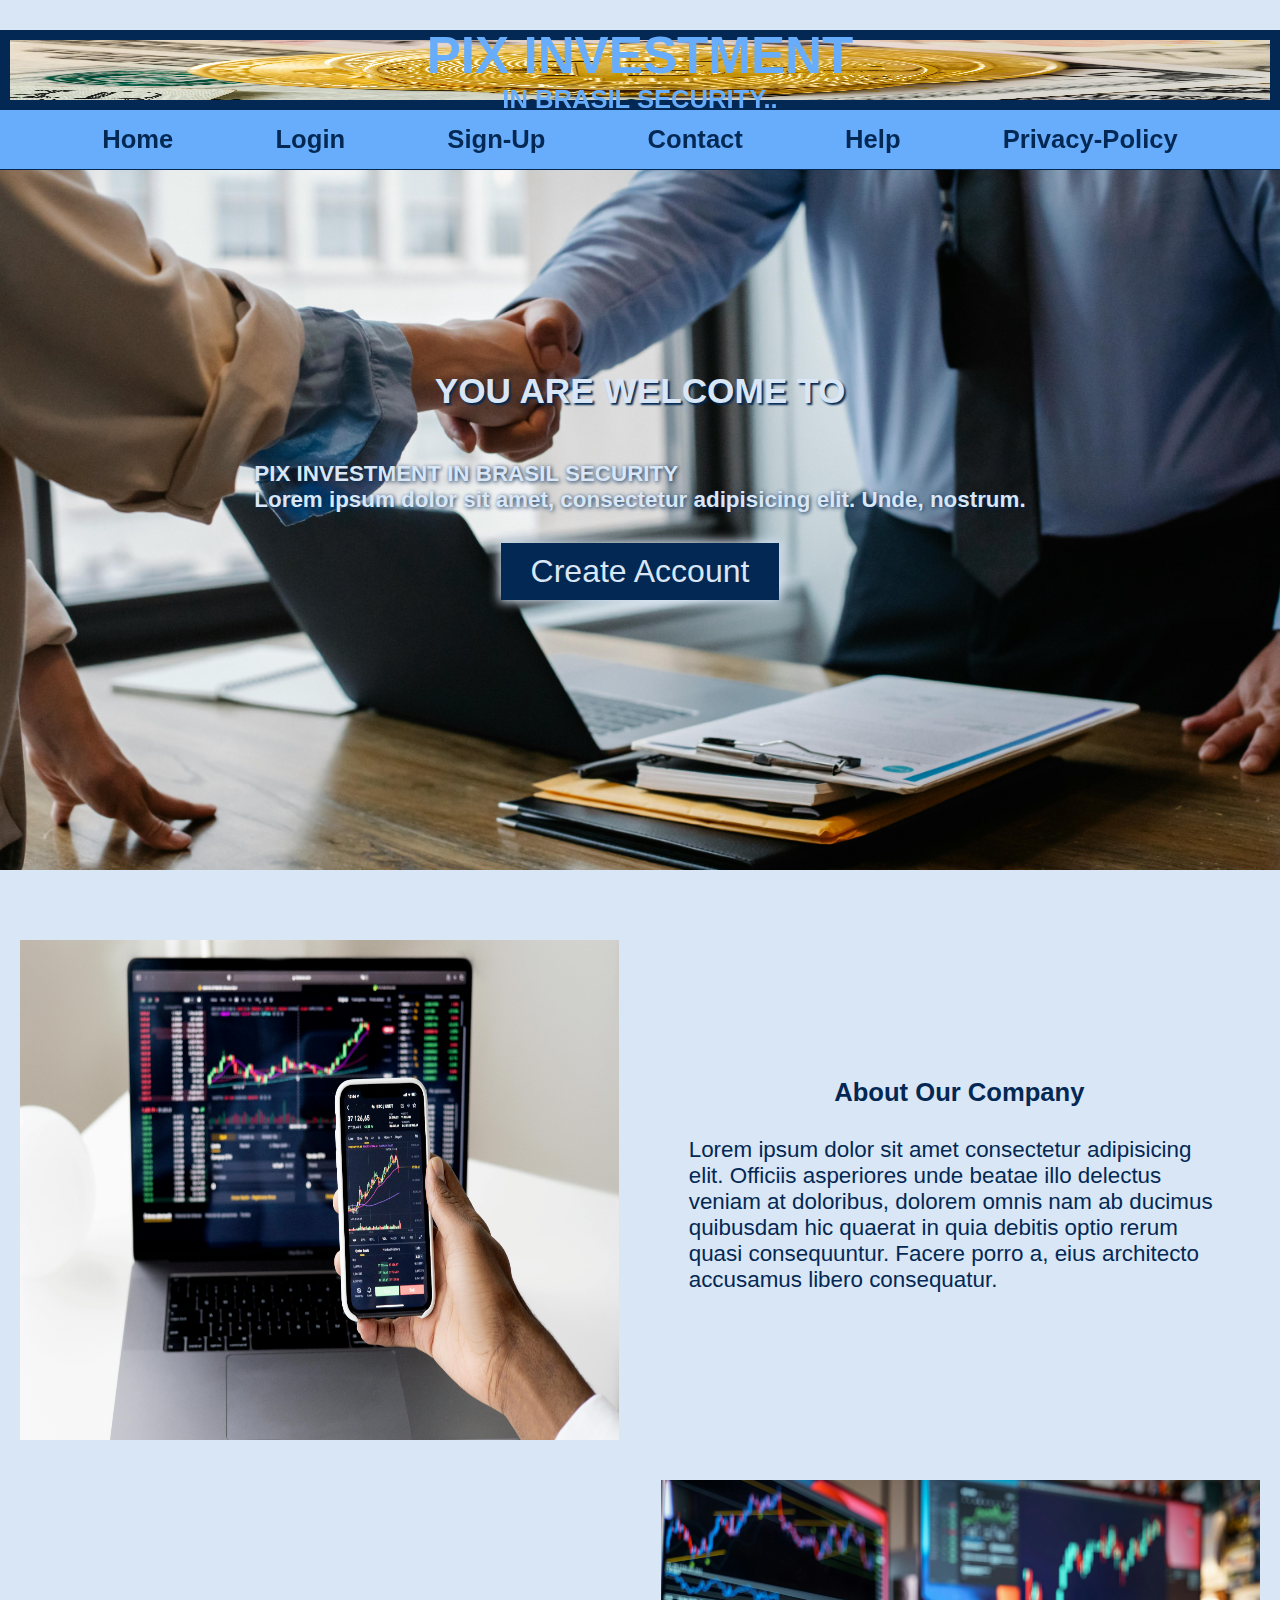
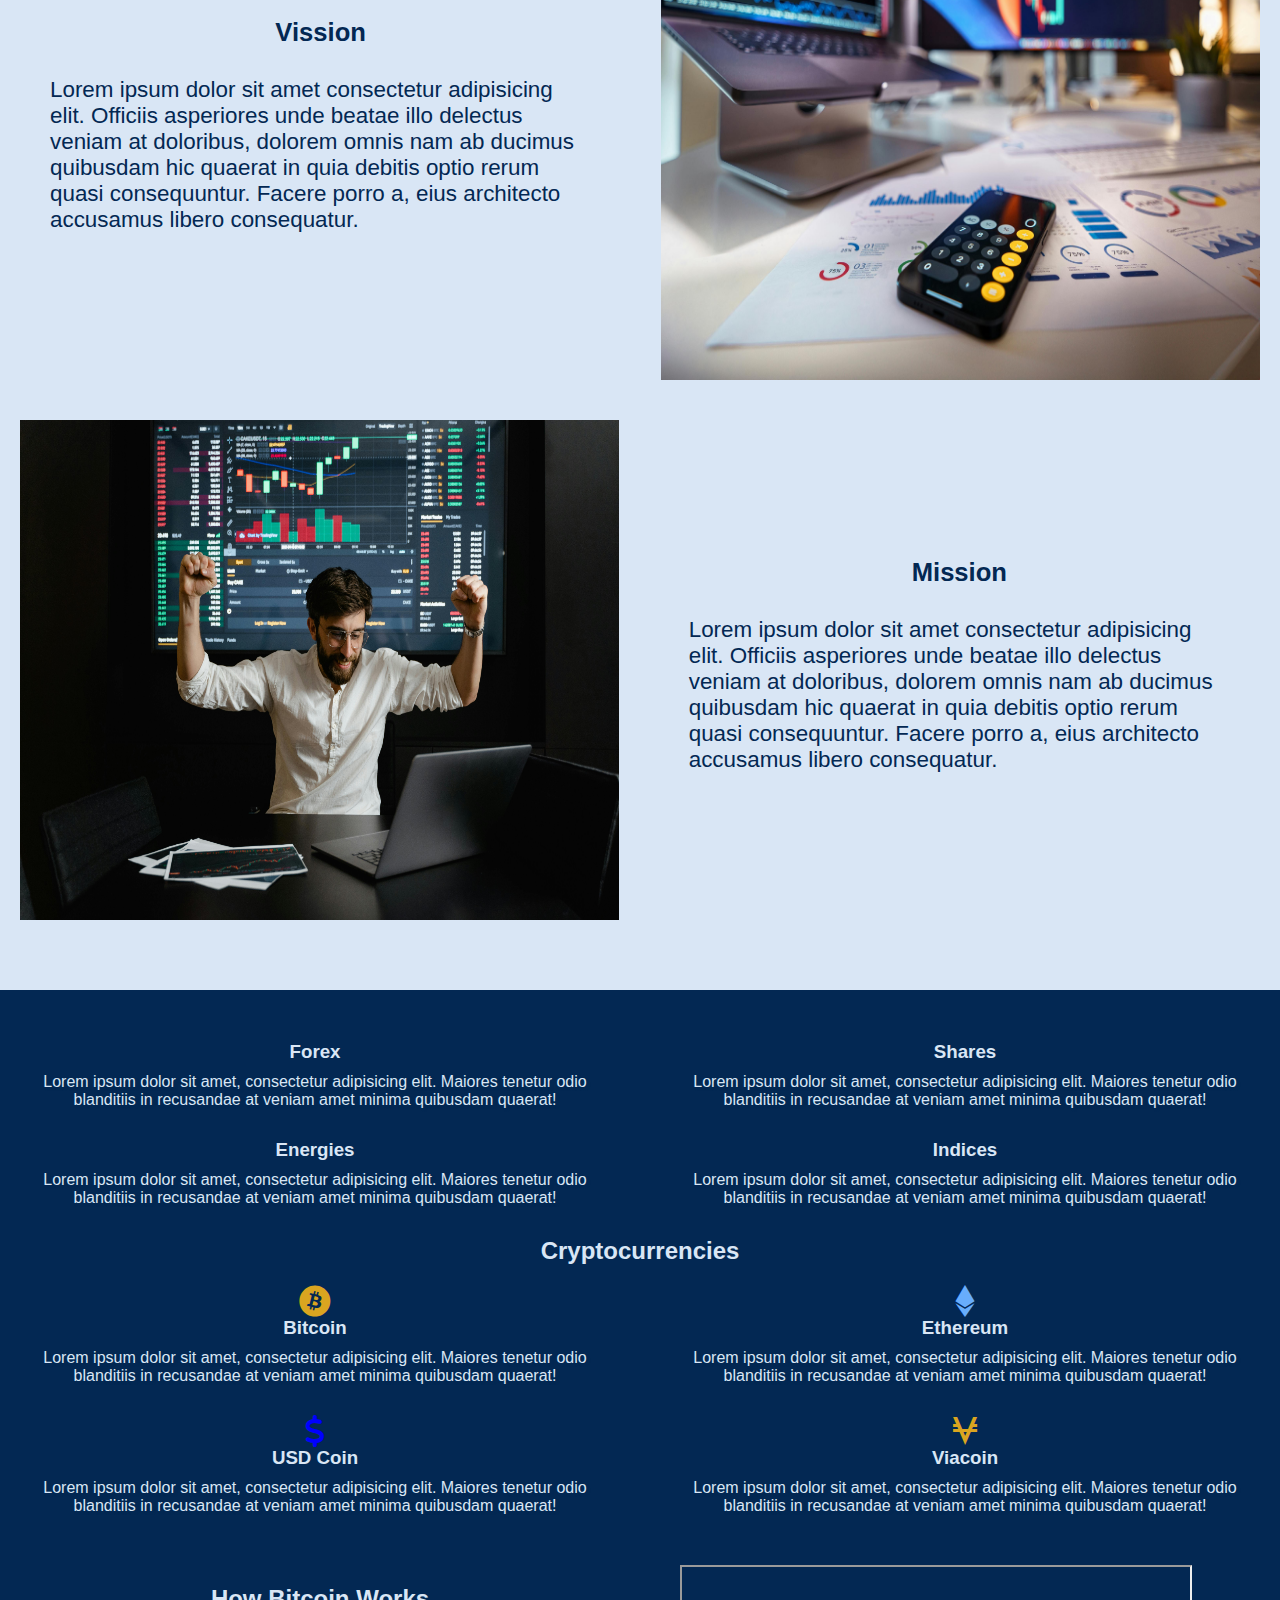
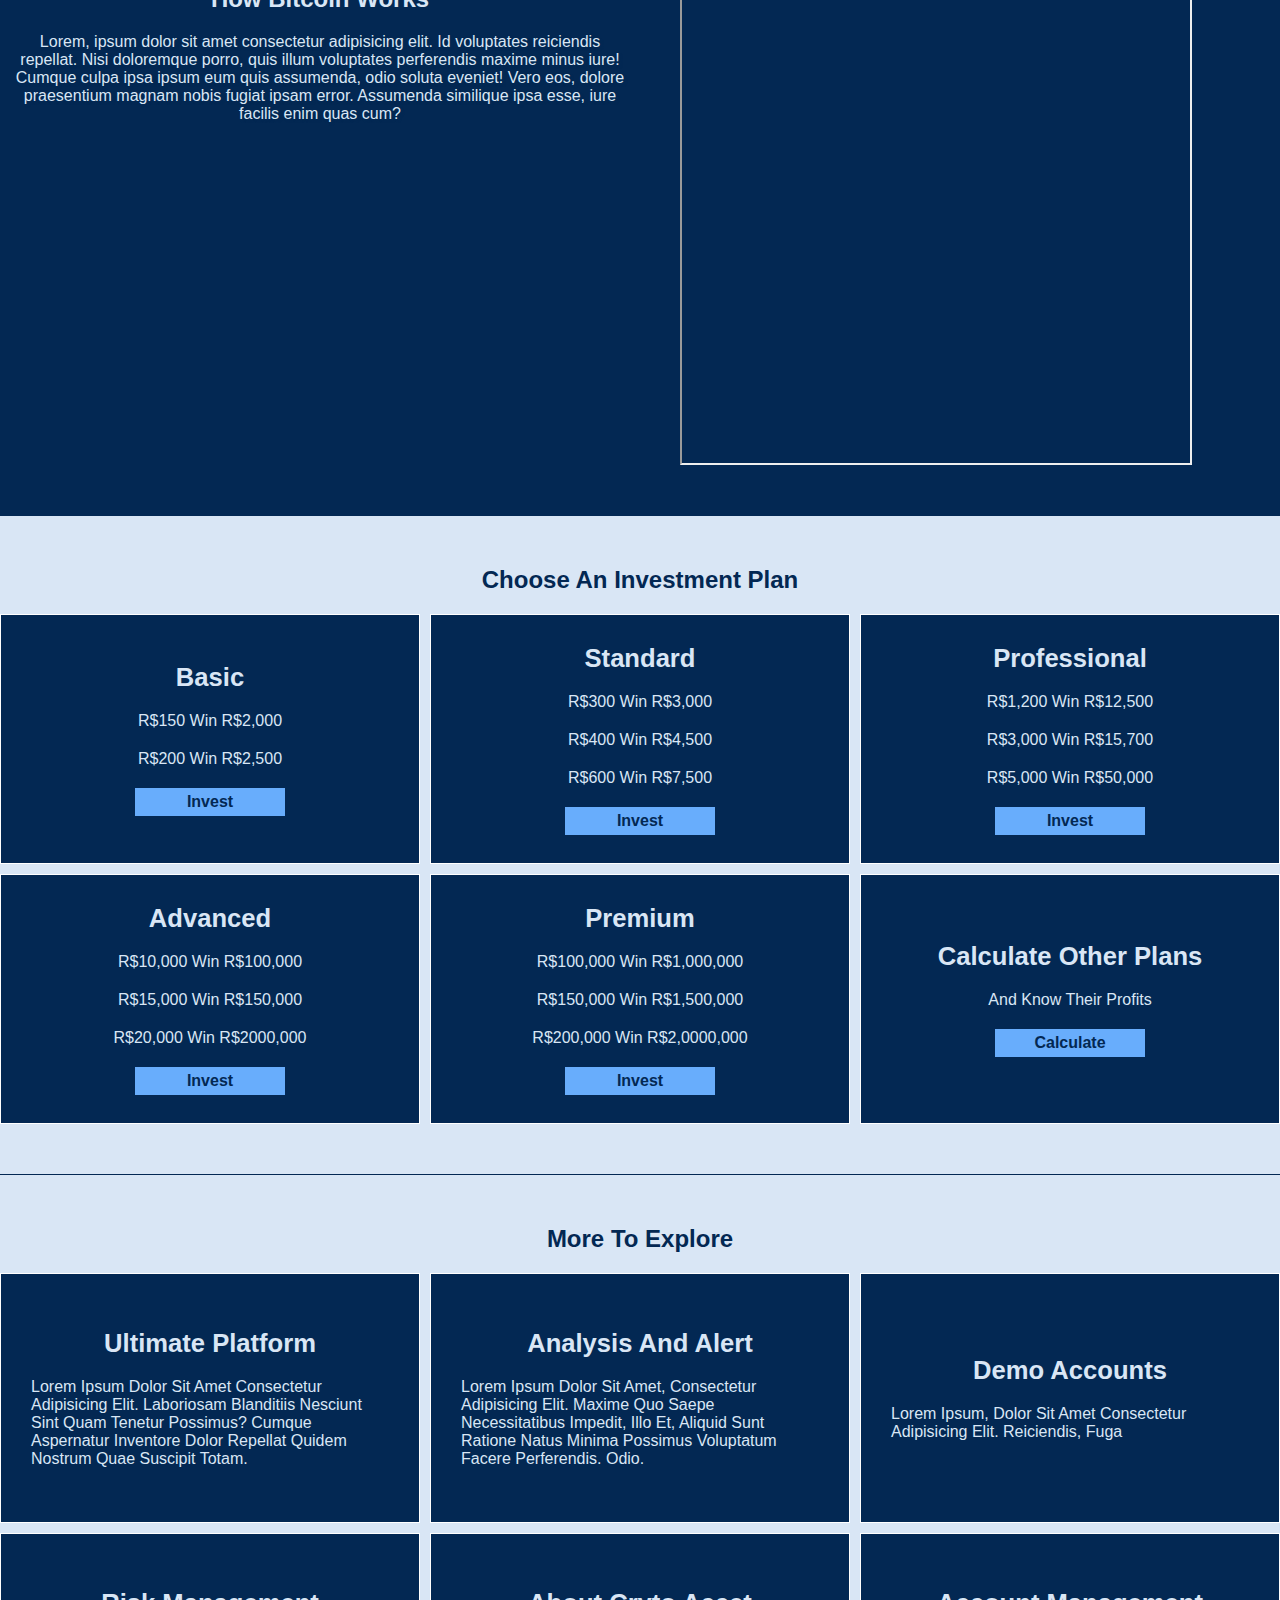
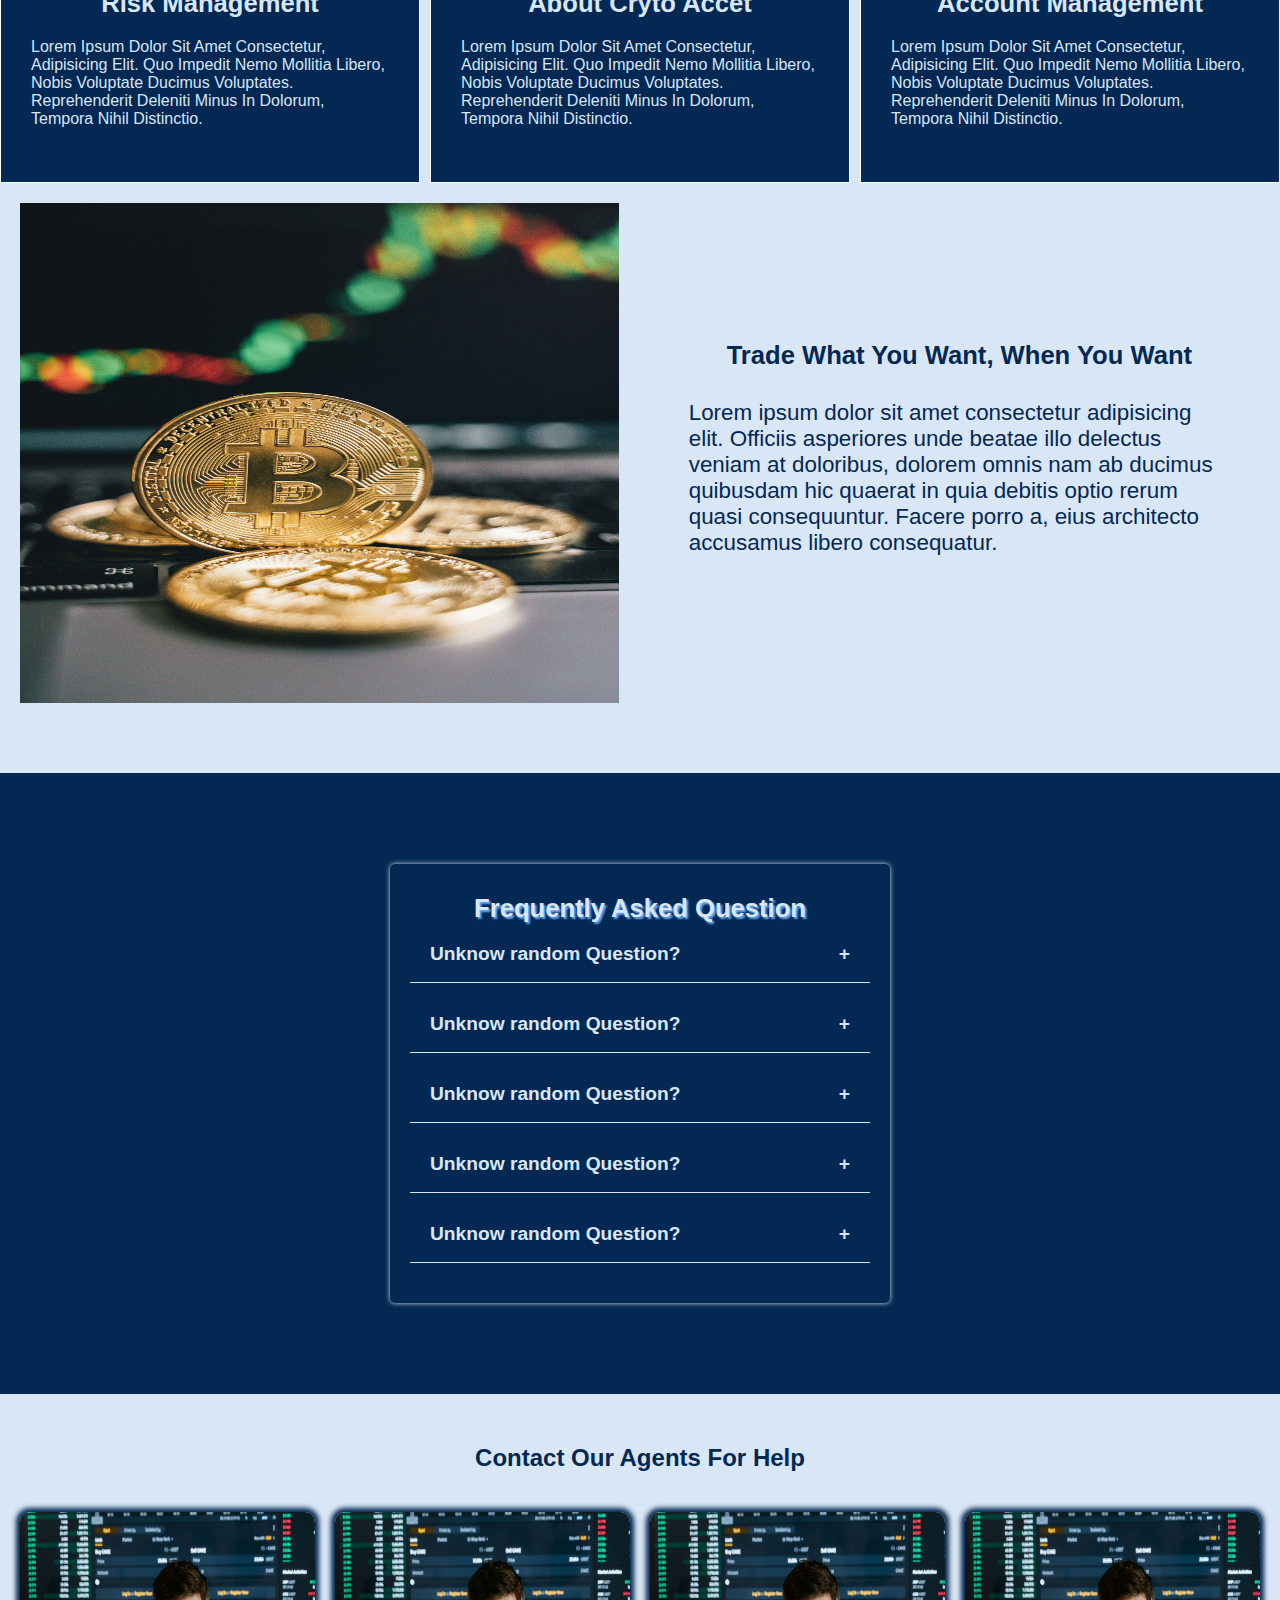
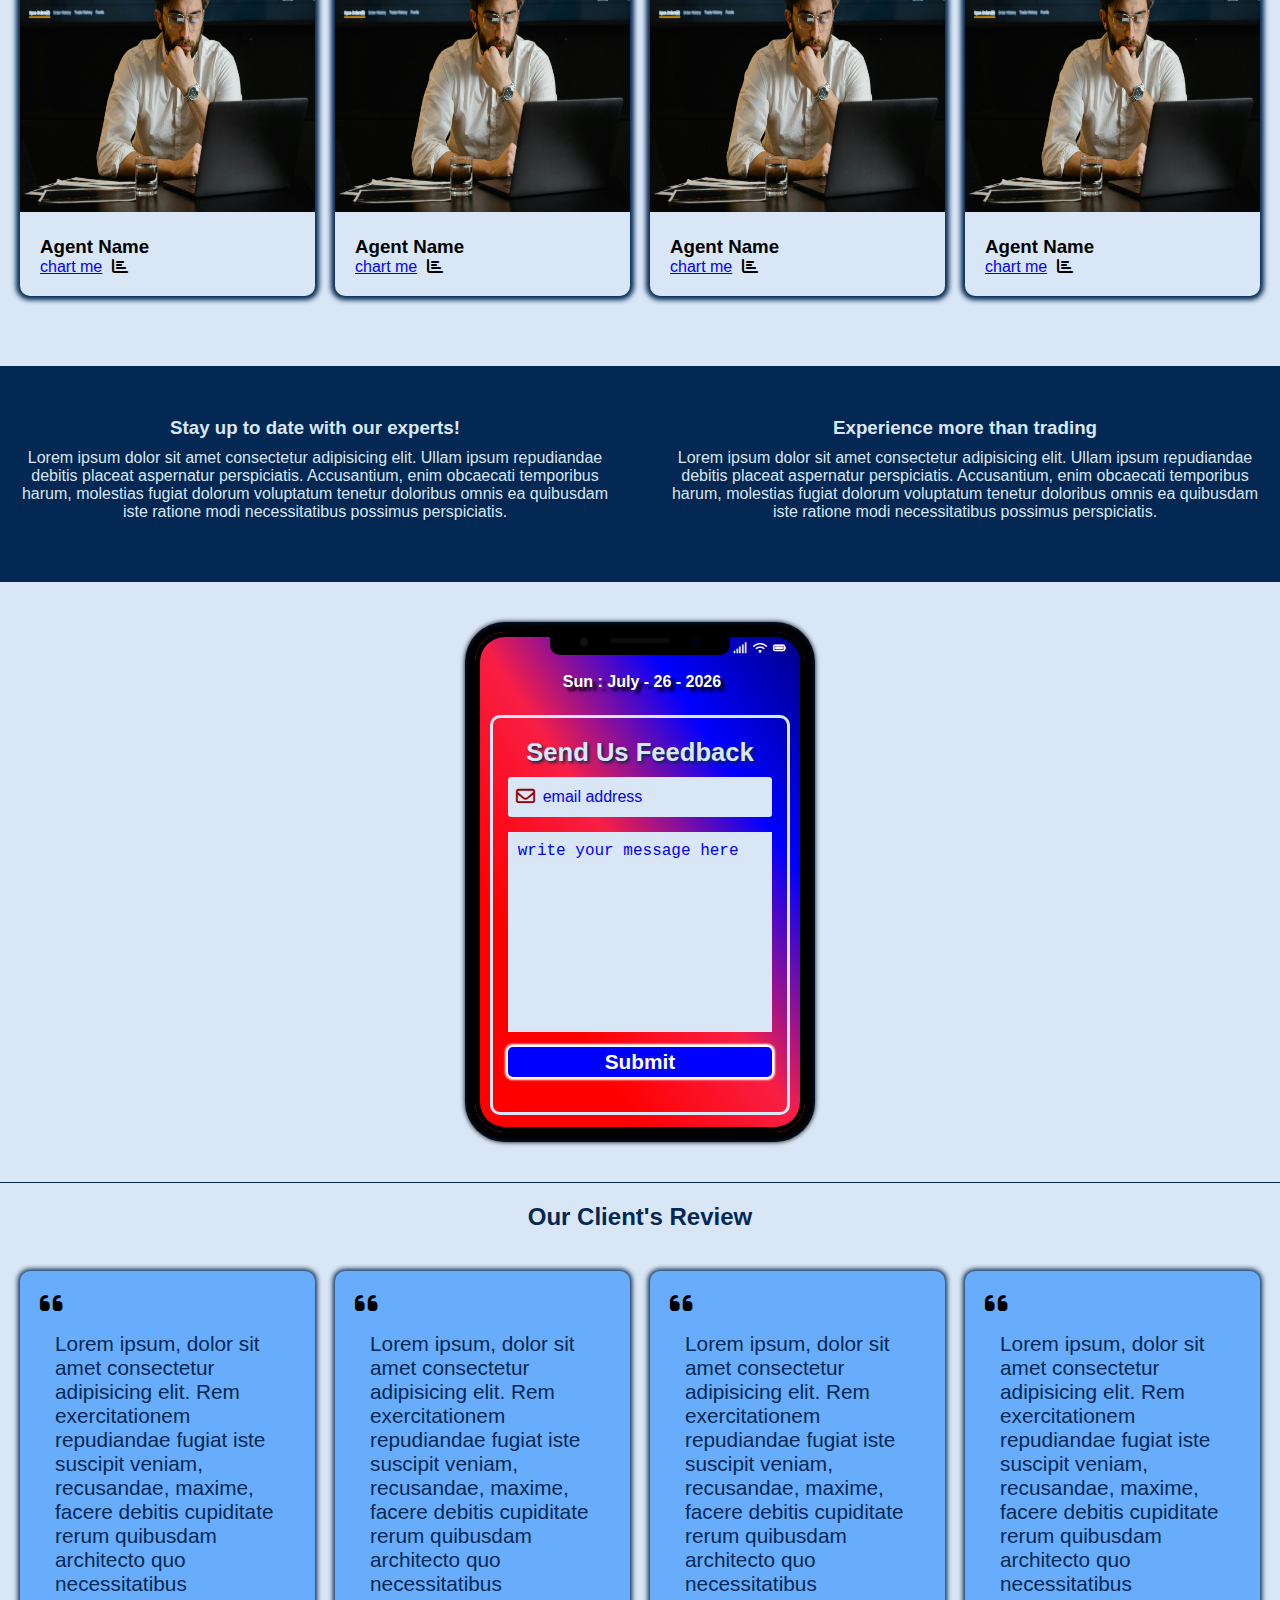
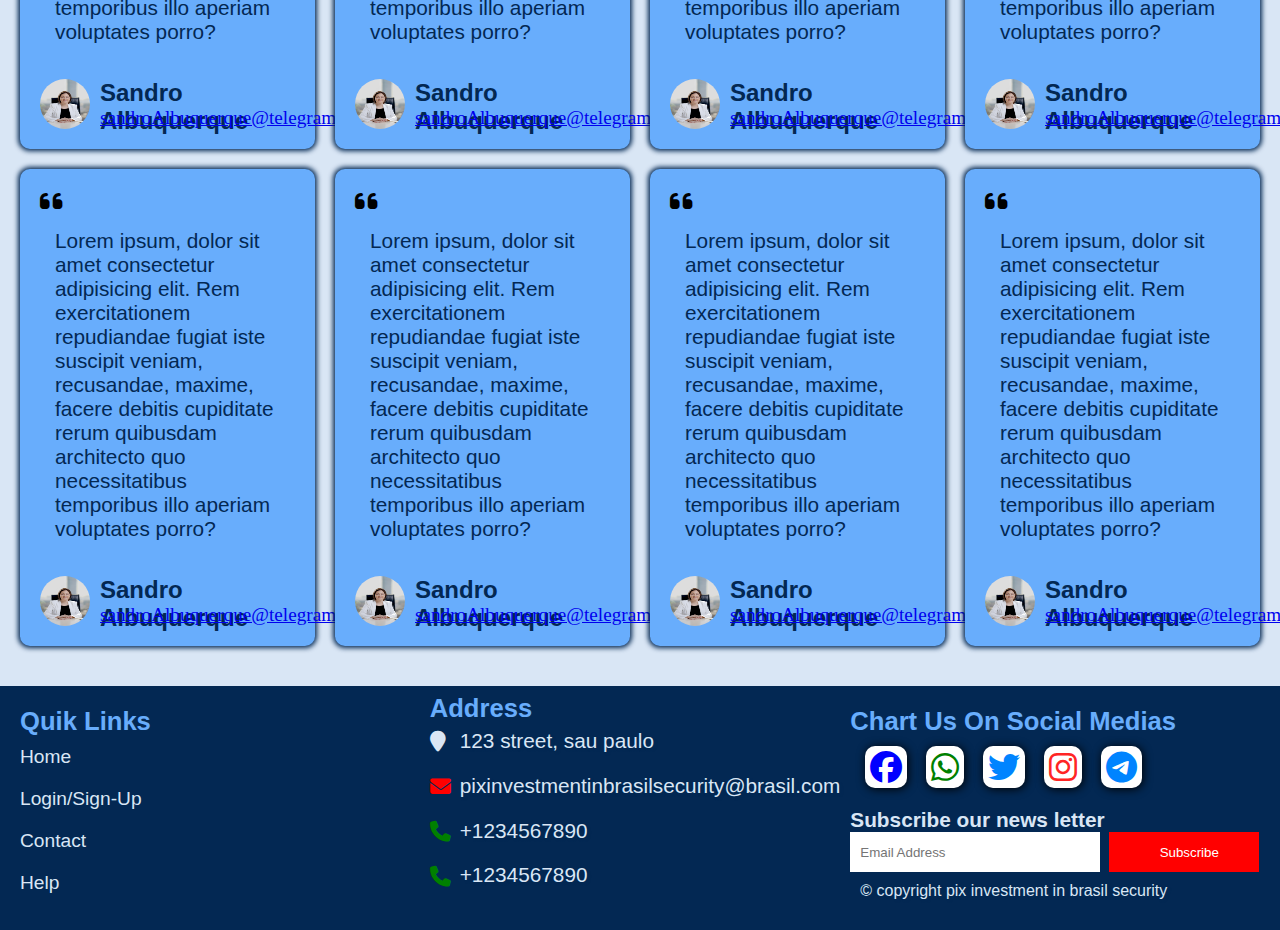
==== index.html @ 0364b18a "commit" ====
<!DOCTYPE html>
<html lang="en">
<head>
    <meta charset="UTF-8">
    <meta name="viewport" content="width=device-width, initial-scale=1.0">
    <link rel="stylesheet" href="./tools/bootstrap-5/css/all.css">
    <link rel="stylesheet" href="./public/styles/index.css">
    <title>index</title>
    <script src="./private/scripts/toggleNavigation.js"></script>
</head>
<body>

    <header>
        <div class="company-name">
            <img src="./public/images/bitcoin4.jpg" alt="">
            <div class="name">
                <h1>PIX INVESTMENT</h1>
               <h4>IN BRASIL SECURITY..</h4>
            </div>
            <div class="toggleNavigation">
                <i class="fa-solid fa-xmark"></i>
                <i class="fa-solid fa-bars"></i>
                <div class="navbars">
                    <a href="#" class="active">home</a>
                    <a href="forms.html">login</a>
                    <a href="forms.html">sign-up</a>
                    <a href="contact.html">contact</a>
                    <a href="">help</a>
                    <a href="privacy_policy.html">privacy-policy</a>
                </div>
            </div>
        </div>
        <!-- navigagions -->
        <nav>
            <a href="" class="active">home</a>
            <a href="forms.html">login</a>
            <a href="forms.html">sign-up</a>
            <a href="contact.html">contact</a>
            <a href="">help</a>
            <a href="privacy_policy.html">privacy-policy</a>
        </nav>
    </header>
    <script src="./private/scripts/toggleNavigation.js"></script>

    <main>

        <!-- hero -->
        <div class="hero">
            <div class="image">
                <img src="./public/images/welcome3.jpg" alt="">
            </div>
            <div class="tittle">
                <h1>YOU ARE WELCOME TO</h1>
                <p>
                    <SPan>PIX INVESTMENT IN BRASIL SECURITY</SPan><br>
                    Lorem ipsum dolor sit amet, consectetur adipisicing elit. Unde, nostrum.
                </p>
                <a href="forms.html">create account</a>
            </div>
        </div>

        <!-- about us -->
        <section>
            <div class="about">
                <div class="image">
                    <img src="./public/images/phone-trade2.jpg" alt="">
                </div>
                <div class="text">
                    <h2>about our company</h2>
                    <p>
                        Lorem ipsum dolor sit amet consectetur adipisicing elit. Officiis asperiores unde beatae illo delectus veniam at doloribus, dolorem omnis nam ab ducimus quibusdam hic quaerat in quia debitis optio rerum quasi consequuntur. Facere porro a, eius architecto accusamus libero consequatur.
                    </p>
                </div>
            </div>
            <!-- vission -->
            <div class="vission">
                <div class="image">
                    <img src="./public/images/chart3.jpg" alt="">
                </div>
                <div class="text">
                    <h2>vission</h2>
                    <p>
                        Lorem ipsum dolor sit amet consectetur adipisicing elit. Officiis asperiores unde beatae illo delectus veniam at doloribus, dolorem omnis nam ab ducimus quibusdam hic quaerat in quia debitis optio rerum quasi consequuntur. Facere porro a, eius architecto accusamus libero consequatur.
                    </p>
                </div>
            </div>
            <!-- mission -->
            <div class="mission">
                <div class="image">
                    <img src="./public/images/winning1.jpg" alt="">
                </div>
                <div class="text">
                    <h2>mission</h2>
                    <p>
                        Lorem ipsum dolor sit amet consectetur adipisicing elit. Officiis asperiores unde beatae illo delectus veniam at doloribus, dolorem omnis nam ab ducimus quibusdam hic quaerat in quia debitis optio rerum quasi consequuntur. Facere porro a, eius architecto accusamus libero consequatur.
                    </p>
                </div>
            </div>
        </section>

        <!-- cryptocurrencies -->
        <section class="cryptocurrencies">
            <div class="currencies">
                <div class="currency">
                    <h3>forex</h3>
                    <p>
                        Lorem ipsum dolor sit amet, consectetur adipisicing elit. Maiores tenetur odio blanditiis in recusandae at veniam amet minima quibusdam quaerat!
                    </p>
                </div>
                <div class="currency">
                    <h3>shares</h3>
                    <p>
                        Lorem ipsum dolor sit amet, consectetur adipisicing elit. Maiores tenetur odio blanditiis in recusandae at veniam amet minima quibusdam quaerat!
                    </p>
                </div>
                <div class="currency">
                    <h3>energies</h3>
                    <p>
                        Lorem ipsum dolor sit amet, consectetur adipisicing elit. Maiores tenetur odio blanditiis in recusandae at veniam amet minima quibusdam quaerat!
                    </p>
                </div>
                <div class="currency">
                    <h3>indices</h3>
                    <p>
                        Lorem ipsum dolor sit amet, consectetur adipisicing elit. Maiores tenetur odio blanditiis in recusandae at veniam amet minima quibusdam quaerat!
                    </p>
                </div>
            </div>    

                <!-- main currencies -->
                <h2>cryptocurrencies</h2>
            <div class="currencies">     
                <div class="currency currency1">
                    <i class="fa-brands fa-bitcoin"></i>
                    <h3>bitcoin</h3>
                    <p>
                        Lorem ipsum dolor sit amet, consectetur adipisicing elit. Maiores tenetur odio blanditiis in recusandae at veniam amet minima quibusdam quaerat!
                    </p>
                </div>
                <div class="currency currency2">
                    <i class="fa-brands fa-ethereum"></i>
                    <h3>ethereum</h3>
                    <p>
                        Lorem ipsum dolor sit amet, consectetur adipisicing elit. Maiores tenetur odio blanditiis in recusandae at veniam amet minima quibusdam quaerat!
                    </p>
                </div>
                <div class="currency currency3">
                    <i class="fa-brands fa-dollar-sign"></i>
                    <h3>USD coin</h3>
                    <p>
                        Lorem ipsum dolor sit amet, consectetur adipisicing elit. Maiores tenetur odio blanditiis in recusandae at veniam amet minima quibusdam quaerat!
                    </p>
                </div>
                <div class="currency currency4">
                    <i class="fa-brands fa-viacoin"></i>
                    <h3>viacoin</h3>
                    <p>
                        Lorem ipsum dolor sit amet, consectetur adipisicing elit. Maiores tenetur odio blanditiis in recusandae at veniam amet minima quibusdam quaerat!
                    </p>
                </div>
            </div>
            <div class="learn-bitcoin">
                <div class="messages">
                    <h2>how bitcoin works</h2>
                    <p>
                        Lorem, ipsum dolor sit amet consectetur adipisicing elit. Id voluptates reiciendis repellat. Nisi doloremque porro, quis illum voluptates perferendis maxime minus iure! Cumque culpa ipsa ipsum eum quis assumenda, odio soluta eveniet! Vero eos, dolore praesentium magnam nobis fugiat ipsam error. Assumenda similique ipsa esse, iure facilis enim quas cum?
                    </p>
                </div>
                <iframe src="https://youtu.be/MwZWVz0jsjk" frameborder="1"></iframe>
            </div>
        </section>

        <!-- investment plans -->
        <section class="section our-investment">
            <h2>Choose an investment plan</h2>
            <div class="investment-plan">
                <div class="plan">
                    <h3>basic</h3>
                    <p>R$150 Win R$2,000</p>
                    <p>R$200 Win R$2,500</p>
                    <button><a href="#">invest</a></button>
                </div>
                <div class="plan">
                    <h3>standard</h3>
                    <p>R$300 Win R$3,000</p>
                    <p>R$400 Win R$4,500</p>
                    <p>R$600 Win R$7,500</p> 
                    <button><a href="#">invest</a></button>
                </div>
                <div class="plan">
                    <h3>professional</h3>
                    <p>R$1,200 Win R$12,500</p>
                    <p>R$3,000 Win R$15,700</p>
                    <p>R$5,000 Win R$50,000</p>
                    <button><a href="#">invest</a></button>
                </div>
                <div class="plan">
                    <h3>advanced</h3>
                    <p>R$10,000 Win R$100,000</p>
                    <p>R$15,000 Win R$150,000</p>
                    <p>R$20,000 Win R$2000,000</p>
                    <button><a href="#">invest</a></button>
                </div>
                <div class="plan">
                    <h3>premium</h3>
                    <p>R$100,000 Win R$1,000,000</p>
                    <p>R$150,000 Win R$1,500,000</p>
                    <p>R$200,000 Win R$2,0000,000</p>
                    <button><a href="#">invest</a></button>
                </div>
                <div class="plan">
                    <h3>calculate other plans</h3>
                    <p>and know their profits</p>
                    <button><a href="calculator.html">calculate</a></button>
                </div>
            </div>
        </section>

        <!-- more to explore -->
        <section class="section our-investment">
            <h2>More to explore</h2>
            <div class="investment-plan">
                <div class="plan">
                    <h3>ultimate platform</h3>
                    <p>
                        Lorem ipsum dolor sit amet consectetur adipisicing elit. Laboriosam blanditiis nesciunt sint quam tenetur possimus? Cumque aspernatur inventore dolor repellat quidem nostrum quae suscipit totam.
                    </p>
                </div>
                <div class="plan">
                    <h3>analysis and alert</h3>
                    <p>
                        Lorem ipsum dolor sit amet, consectetur adipisicing elit. Maxime quo saepe necessitatibus impedit, illo et, aliquid sunt ratione natus minima possimus voluptatum facere perferendis. Odio.
                    </p>
                </div>
                <div class="plan">
                    <h3>demo accounts</h3>
                    <p>
                        Lorem ipsum, dolor sit amet consectetur adipisicing elit. Reiciendis, fuga
                    </p>
                </div>
                <div class="plan">
                    <h3>risk management</h3>
                    <p>
                        Lorem ipsum dolor sit amet consectetur, adipisicing elit. Quo impedit nemo mollitia libero, nobis voluptate ducimus voluptates. Reprehenderit deleniti minus in dolorum, tempora nihil distinctio.
                    </p>
                </div>
                <div class="plan">
                    <h3>about cryto accet</h3>
                    <p>
                        Lorem ipsum dolor sit amet consectetur, adipisicing elit. Quo impedit nemo mollitia libero, nobis voluptate ducimus voluptates. Reprehenderit deleniti minus in dolorum, tempora nihil distinctio.
                    </p>
                </div>
                <div class="plan">
                    <h3>account management</h3>
                    <p>
                        Lorem ipsum dolor sit amet consectetur, adipisicing elit. Quo impedit nemo mollitia libero, nobis voluptate ducimus voluptates. Reprehenderit deleniti minus in dolorum, tempora nihil distinctio.
                    </p>
                </div>
            </div>

            <!-- trade what you want -->
            <div class="mission">
                <div class="image">
                    <img src="./public/images/bitcoin2.jpg" alt="">
                </div>
                <div class="text">
                    <h2>trade what you want, when you want</h2>
                    <p>
                        Lorem ipsum dolor sit amet consectetur adipisicing elit. Officiis asperiores unde beatae illo delectus veniam at doloribus, dolorem omnis nam ab ducimus quibusdam hic quaerat in quia debitis optio rerum quasi consequuntur. Facere porro a, eius architecto accusamus libero consequatur.
                    </p>
                </div>
            </div>
        </section>

        <!-- frequently asked questions -->
        <section class="acordian-container">

            <div class="acordian">
                <h2>Frequently asked question</h2>
    
                <div class="content-container">
                    <div class="question">Unknow random Question?</div>
                    <div class="answer">
                        <p>
                            Lorem ipsum dolor sit amet consectetur adipisicing elit. Quidem hic quod dolores recusandae natus 
                            aliquam in quas, voluptas iste, ipsum velit aut, repudiandae excepturi maiores molestiae necessitatibus vel laboriosam cum?
                        </p>
                    </div>
                </div>
    
                <div class="content-container">
                    <div class="question">Unknow random Question?</div>
                    <div class="answer">
                        <p>
                            Lorem ipsum dolor sit amet consectetur adipisicing elit. Quidem hic quod dolores recusandae natus 
                            aliquam in quas, voluptas iste, ipsum velit aut, repudiandae excepturi maiores molestiae necessitatibus vel laboriosam cum?
                        </p>
                    </div>
                </div>
    
                <div class="content-container">
                    <div class="question">Unknow random Question?</div>
                    <div class="answer">
                        <p>
                            Lorem ipsum dolor sit amet consectetur adipisicing elit. Quidem hic quod dolores recusandae natus 
                            aliquam in quas, voluptas iste, ipsum velit aut, repudiandae excepturi maiores molestiae necessitatibus vel laboriosam cum?
                        </p>
                    </div>
                </div>
    
                <div class="content-container">
                    <div class="question">Unknow random Question?</div>
                    <div class="answer">
                        <p>
                            Lorem ipsum dolor sit amet consectetur adipisicing elit. Quidem hic quod dolores recusandae natus 
                            aliquam in quas, voluptas iste, ipsum velit aut, repudiandae excepturi maiores molestiae necessitatibus vel laboriosam cum?
                        </p>
                    </div>
                </div>
    
                <div class="content-container">
                    <div class="question">Unknow random Question?</div>
                    <div class="answer">
                        <p>
                            Lorem ipsum dolor sit amet consectetur adipisicing elit. Quidem hic quod dolores recusandae natus 
                            aliquam in quas, voluptas iste, ipsum velit aut, repudiandae excepturi maiores molestiae necessitatibus vel laboriosam cum?
                        </p>
                    </div>
                </div>
    
            </div>
    
        </section>

        <!-- our agents -->
        <section>
            <h2>contact our agents for help</h2>
            <div class="agents-container">
                <div class="agent">
                    <img src="./public/images/planning.jpg" alt="">
                    <h3>agent name</h3>
                    <a href="">chart me</i></a><i class="fa-solid fa-chart-bar"></i>
                </div>
    
                <div class="agent">
                    <img src="./public/images/planning.jpg" alt="">
                    <h3>agent name</h3>
                    <a href="">chart me</i></a><i class="fa-solid fa-chart-bar"></i>
                </div>
    
                <div class="agent">
                    <img src="./public/images/planning.jpg" alt="">
                    <h3>agent name</h3>
                    <a href="">chart me</i></a><i class="fa-solid fa-chart-bar"></i>
                </div>
    
                <div class="agent">
                    <img src="./public/images/planning.jpg" alt="">
                    <h3>agent name</h3>
                    <a href="">chart me</i></a><i class="fa-solid fa-chart-bar"></i>
                </div>
            </div>
        </section>

        <section class="updates">
            <div class="update-message">
                <div class="messages">
                    <h3>Stay up to date with our experts!</h3>
                    <p>
                        Lorem ipsum dolor sit amet consectetur adipisicing elit. Ullam ipsum repudiandae debitis placeat aspernatur perspiciatis. Accusantium, enim obcaecati temporibus harum, molestias fugiat dolorum voluptatum tenetur doloribus omnis ea quibusdam iste ratione modi necessitatibus possimus perspiciatis.
                    </p>
                </div>
                <div class="messages">
                    <h3>Experience more than trading</h3>
                    <p>
                        Lorem ipsum dolor sit amet consectetur adipisicing elit. Ullam ipsum repudiandae debitis placeat aspernatur perspiciatis. Accusantium, enim obcaecati temporibus harum, molestias fugiat dolorum voluptatum tenetur doloribus omnis ea quibusdam iste ratione modi necessitatibus possimus perspiciatis.
                    </p>
                </div>
            </div>
        </section>

        <!-- feedback -->
        <section class="feedback-container">

            <div class="top">
            </div>
            <div class="phone">
                <!-- phone camera -->
                <div class="camera">
                    <div class="main">
                        <span></span>
                        <span></span>
                        <span></span>
                    </div>
                    <div class="network">
                        <i class="fa-solid fa-signal"></i>
                        <i class="fa-solid fa-wifi"></i>
                        <i class="fa-solid fa-battery"></i>
                    </div>
                    <div class="time">
                        <h4 id="time">05:49:pm</h4>
                    </div>
                </div>
    
                <!-- feedback form -->
                <form action="" method="post">
                    <h2>send us feedback</h2>
                    <div class="input_box">
                        <i class="fa-regular fa-envelope"></i>
                        <input type="email" name="email_address" placeholder="email address" required class="field">
                    </div>
                    <textarea name="feedback" id="feedback" placeholder="write your message here"></textarea>
                    <input type="submit" value="submit" id="submit">
                </form>
            </div>
    
        </section>

        <section class="testimony-section">
            <h2>our client's review</h2>
            <div class="testimony-container">

                <div class="testimony">
                    <i class="fa-solid fa-quote-left"></i>
                    <div class="message">
                        <p>
                            Lorem ipsum, dolor sit amet consectetur adipisicing elit. Rem exercitationem repudiandae fugiat iste suscipit veniam, recusandae, maxime, facere debitis cupiditate rerum quibusdam architecto quo necessitatibus temporibus illo aperiam voluptates porro?
                        </p>
                    </div>
                    <!-- person -->
                    <div class="person">
                        <img src="./public/images/ceo1.jpg" alt="">
                        <h2>sandro albuquerque</h2>
                        <a href="#">sandroAlbuquerque@telegram</a>
                    </div>
                </div>
        
                <div class="testimony">
                    <i class="fa-solid fa-quote-left"></i>
                    <div class="message">
                        <p>
                            Lorem ipsum, dolor sit amet consectetur adipisicing elit. Rem exercitationem repudiandae fugiat iste suscipit veniam, recusandae, maxime, facere debitis cupiditate rerum quibusdam architecto quo necessitatibus temporibus illo aperiam voluptates porro?
                        </p>
                    </div>
                    <!-- person -->
                    <div class="person">
                        <img src="./public/images/ceo1.jpg" alt="">
                        <h2>sandro albuquerque</h2>
                        <a href="#">sandroAlbuquerque@telegram</a>
                    </div>
                </div>
        
                <div class="testimony">
                    <i class="fa-solid fa-quote-left"></i>
                    <div class="message">
                        <p>
                            Lorem ipsum, dolor sit amet consectetur adipisicing elit. Rem exercitationem repudiandae fugiat iste suscipit veniam, recusandae, maxime, facere debitis cupiditate rerum quibusdam architecto quo necessitatibus temporibus illo aperiam voluptates porro?
                        </p>
                    </div>
                    <!-- person -->
                    <div class="person">
                        <img src="./public/images/ceo1.jpg" alt="">
                        <h2>sandro albuquerque</h2>
                        <a href="#">sandroAlbuquerque@telegram</a>
                    </div>
                </div>
        
                <div class="testimony">
                    <i class="fa-solid fa-quote-left"></i>
                    <div class="message">
                        <p>
                            Lorem ipsum, dolor sit amet consectetur adipisicing elit. Rem exercitationem repudiandae fugiat iste suscipit veniam, recusandae, maxime, facere debitis cupiditate rerum quibusdam architecto quo necessitatibus temporibus illo aperiam voluptates porro?
                        </p>
                    </div>
                    <!-- person -->
                    <div class="person">
                        <img src="./public/images/ceo1.jpg" alt="">
                        <h2>sandro albuquerque</h2>
                        <a href="#">sandroAlbuquerque@telegram</a>
                    </div>
                </div>

                <div class="testimony">
                    <i class="fa-solid fa-quote-left"></i>
                    <div class="message">
                        <p>
                            Lorem ipsum, dolor sit amet consectetur adipisicing elit. Rem exercitationem repudiandae fugiat iste suscipit veniam, recusandae, maxime, facere debitis cupiditate rerum quibusdam architecto quo necessitatibus temporibus illo aperiam voluptates porro?
                        </p>
                    </div>
                    <!-- person -->
                    <div class="person">
                        <img src="./public/images/ceo1.jpg" alt="">
                        <h2>sandro albuquerque</h2>
                        <a href="#">sandroAlbuquerque@telegram</a>
                    </div>
                </div>
        
                <div class="testimony">
                    <i class="fa-solid fa-quote-left"></i>
                    <div class="message">
                        <p>
                            Lorem ipsum, dolor sit amet consectetur adipisicing elit. Rem exercitationem repudiandae fugiat iste suscipit veniam, recusandae, maxime, facere debitis cupiditate rerum quibusdam architecto quo necessitatibus temporibus illo aperiam voluptates porro?
                        </p>
                    </div>
                    <!-- person -->
                    <div class="person">
                        <img src="./public/images/ceo1.jpg" alt="">
                        <h2>sandro albuquerque</h2>
                        <a href="#">sandroAlbuquerque@telegram</a>
                    </div>
                </div>
        
                <div class="testimony">
                    <i class="fa-solid fa-quote-left"></i>
                    <div class="message">
                        <p>
                            Lorem ipsum, dolor sit amet consectetur adipisicing elit. Rem exercitationem repudiandae fugiat iste suscipit veniam, recusandae, maxime, facere debitis cupiditate rerum quibusdam architecto quo necessitatibus temporibus illo aperiam voluptates porro?
                        </p>
                    </div>
                    <!-- person -->
                    <div class="person">
                        <img src="./public/images/ceo1.jpg" alt="">
                        <h2>sandro albuquerque</h2>
                        <a href="#">sandroAlbuquerque@telegram</a>
                    </div>
                </div>
        
                <div class="testimony">
                    <i class="fa-solid fa-quote-left"></i>
                    <div class="message">
                        <p>
                            Lorem ipsum, dolor sit amet consectetur adipisicing elit. Rem exercitationem repudiandae fugiat iste suscipit veniam, recusandae, maxime, facere debitis cupiditate rerum quibusdam architecto quo necessitatibus temporibus illo aperiam voluptates porro?
                        </p>
                    </div>
                    <!-- person -->
                    <div class="person">
                        <img src="./public/images/ceo1.jpg" alt="">
                        <h2>sandro albuquerque</h2>
                        <a href="#">sandroAlbuquerque@telegram</a>
                    </div>
                </div>
            </div>
        </section>

        <footer>
            <div class="quik-links">
                <h3>quik links</h3>
                <ul>
                    <a href="index.html">home</a>
                    <a href="forms.html">login/sign-up</a>
                    <a href="contact.html">contact</a>
                    <a href="#">help</a>
                </ul>
            </div>
            
            <div class="address">
                <h3>address</h3>
                <div class="location">
                    <i class="fa-solid fa-location-pin"></i><p>123 street, sau paulo</p><br>

                    <i class="fa-solid fa-envelope"></i><p>pixinvestmentinbrasilsecurity@brasil.com</p><br>

                    <i class="fa-solid fa-phone"></i><p>+1234567890</p><br>
                    <i class="fa-solid fa-phone"></i><p>+1234567890</p><br>

                </div>
            </div>

            <div class="media-links">
                <h3>chart us on social medias</h3>
                <div class="medias">
                    <i class="fa-brands fa-facebook"></i>
                    <i class="fa-brands fa-whatsapp"></i>
                    <i class="fa-brands fa-twitter"></i>
                    <i class="fa-brands fa-instagram"></i>
                    <i class="fa-brands fa-telegram"></i>
                </div>

                <div class="subscribe-form">
                    <h4>Subscribe our news letter</h4>
                    <form action="" method="post">
                        <input type="email" placeholder="Email Address" name="email">
                        <input type="submit" value="Subscribe" name="Subscribe" id="subscribe">
                    </form>
                </div>

                <div class="copyright">
                    <p> &copy; copyright pix investment in brasil security </p>
                </div>

            </div>

            <!-- ###################################################################################### -->
                                             <!-- language translation system -->
            <!-- ###################################################################################### -->

            <div id="google_translate_element"></div>

            <script type="text/javascript">
            function googleTranslateElementInit() {
                new google.translate.TranslateElement({
                pageLanguage: 'en', // Set your default language (e.g., 'en' for English)
                includedLanguages: 'fr,de,es,it,pt,ja,zh-CN,hi', // Optional: Specify languages you want to support
                layout: google.translate.TranslateElement.InlineLayout.SIMPLE
                }, 'google_translate_element');
            }
            </script>

            <script type="text/javascript" src="//translate.google.com/translate_a/element.js?cb=googleTranslateElementInit"></script>

            <!-- ###################################################################################### -->
                                             <!-- language translation system -->
            <!-- ###################################################################################### -->

        </footer>

    </main>

    <script src="./private/scripts/faq.js"></script>
    <script src="./private/scripts/feddback.js"></script>
</body>
</html>
---- public/styles/index.css ----
:root{
    --heading: 2.2rem;
    --subheading: 1.6rem;
    --font1A: sans-serif;
    --fontweight: bold;
    --primarycolor1: #d9e6f5;
    --primarycolor2: #032853;
    --primarycolor3: #68adfc;
    --mediaparagraph: 1.2rem;
    --paragraphs:1.4rem;

}
*{
    padding: 0%;
    margin: 0%;
    box-sizing: border-box;
}

body{
    width: 100%;
    height: 100vh;
    background-color: var(--primarycolor1);
    
}

/* *********************************************************************************************************** */
                                     /* HEADER */
/* *********************************************************************************************************** */

header{
    width: 100%;
    height: auto;
    position: fixed;
    display: flex;
    flex-direction: column;
    z-index: 98;
    top: 30px;
}

header .companny-logo{
    width: 60px;
    height: 100%;
    margin-right: 500px;
}

header .company-name{
    width: 100%;
    height: 80px;
    background: var(--primarycolor2);
    padding: 10px;
    font-size: var(--subheading);
    font-family: var(--font1A);
    color: var(--primarycolor3);
    display: flex;
    align-items: center;
    justify-content: center;
}

header .company-name .name{
    display: flex;
    flex-direction: column;
    align-items: center;
    position: absolute;
}

header nav{
    width: 100%;
    height: 60px;
    background: var(--primarycolor3);
    border-bottom: 1px solid var(--primarycolor2);
    display: flex;
    justify-content: space-evenly;
    padding: 15px 0;
}

header nav a{
    color: var(--primarycolor2);
    font-size: var(--subheading);
    font-family: var(--font1A);
    font-weight: bold;
    text-decoration: none;
    text-transform: capitalize;
}

/* ***************************************** */
               /* TOGGLE NAV */
/* ***************************************** */

.toggleNavigation{
    width: 100vw;
    height: auto;
    display: none;
    z-index: 99;
    position: relative;
}

.toggleNavigation i{
    color: var(--primarycolor3);
    padding: 10px;
    font-size: 1.5rem;
    float: right;
    margin-right: 5px;
    margin-bottom: 12px;
    border: 1px solid var(--primarycolor3);
}

.toggleNavigation .navbar-container{
    width: 100%;
    max-height: auto;
    overflow-y: scroll;
    position: absolute;
}

.toggleNavigation .navbars{
    width: 100%;
    max-height: 0;
    display: flex;
    flex-direction: column;
    align-items: center;
    justify-content: center;
    overflow: hidden;
    margin-top: 20px;
    transition: 2s;
    border-bottom: 3px solid var(--primarycolor3);
    position: relative;
}

.toggleNavigation .navbars a{
    width: 100%;
    font-size: 1.4rem;
    color: var(--primarycolor3);
    padding: 30px 0;
    padding-left: 50px;
    text-decoration: none;
    border-bottom: 1px solid #bbbebb;
    background-color: var(--primarycolor2);
    text-transform: capitalize;
}
.toggleNavigation .navbars a.active{
    color: rgb(0, 255, 0);
    font-size: 1.5rem;
    font-weight: bold;
}

@media screen and (max-width:600px) {
    header .companny-logo{
        margin-right: 0;
    }

    header .toggleNavigation{
        display: block;
        top: 10px;
    }

    .toggleNavigation .navbar-container{
        margin-top: 33px;
    }

    header .toggleNavigation .navbars a{
        font-size: 1.1rem;
        padding: 20px 0;
        padding-left: 20px;
    }
    .toggleNavigation .navbars a.active{
        font-size: 1.2rem;
    }
    
}

/* 620px -- 920px */
@media (min-width:620px) and (max-width:920px) {
    header .companny-logo{
        margin-right: 0;
    }

    header .toggleNavigation{
        display: block;
        position: fixed;
        top: 65px;
    }

    .toggleNavigation .navbar-container{
        margin-top: 65px;
    }

    header .toggleNavigation i{
        font-size: 3rem;
        margin-bottom: 20px;
    }

    header .toggleNavigation .navbars a{
        font-size: 2.6rem;
    }
    .toggleNavigation .navbars a.active{
        font-size: 2.7rem;
    }
    
}

/* ***************************************** */
               /* TOGGLE NAV */
/* ***************************************** */

@media screen and (max-width:600px) {

    header img{
        width: 70px;
        height: 100%;
        position: absolute;
        left: 0;
    }
    
    header .company-name{
        width: 100%;
        height: 70px;
        padding: 0;
        font-size: 0.6rem;
    }

    header .company-name .name h4{
        font-size: 0.8rem;
    }
    
    header nav{
        display: none;
    }
}

/* 620px --- 920px */
@media (min-width:620px) and (max-width:920px) {

    header img{
        width: 120px;
        height: 100%;
        position: absolute;
        left: 0;
    }
    
    header .company-name{
        width: 100%;
        height: 120px;
        padding: 0;
        font-size: 1.6rem;
    }

    header nav{
        display: none;
    }
}

/* *********************************************************************************************************** */
                                     /* HEADER */
/* *********************************************************************************************************** */

/* *********************************************************************************************************** */
                                     /* MAIN CONTAINER */
/* *********************************************************************************************************** */

main {
    width: 100%;
    display: flex;
    flex-direction: column;
    align-items: center;
    justify-content: center;
    position: absolute;
    top: 60px;
}

section{
    border-bottom: 1px solid var(--primarycolor2);
}
section h2{
    font-family: var(--font1A);
    color: var(--primarycolor2);
    text-transform: capitalize;
    margin-bottom: 20px;
}

@media (min-width:620px) and (max-width:920px) {
    section h2{
        font-size: var(--heading);
        margin-bottom: 30px;
    }
}

.hero {
    width: 100%;
    height: 90vh;
    position: relative;
}
.hero .image,img{
    width: 100%;
    height: 100%;
}
.hero .tittle{
    width: 100%;
    height: 100%;
    position: absolute;
    inset: 0;
    display: flex;
    flex-direction: column;
    align-items: center;
    justify-content: center;
}
.hero .tittle h1,p{
    color: var(--primarycolor1);
    font-size: var(--heading);
    font-family: var(--font1A);
    margin: 40px auto;
    text-shadow: 2px 2px 2px var(--primarycolor2);
}
.hero .tittle p{
    color: var(--primarycolor1);
    font-size: var(--paragraphs);
    font-weight: bold;
    text-shadow:  1px 1px 4px var(--primarycolor2);
}

.hero .tittle a{
    padding: 10px 30px;
    font-size: 2rem;
    font-family: var(--font1A);
    color: var(--primarycolor1);
    background-color: var(--primarycolor2);
    text-decoration: none;
    text-transform: capitalize;
    margin-top: 20px;
    box-shadow: 0 0 10px 2px var(--primarycolor1);
}

/* about section*/
section .image,.text{
    width: 50%;
    height: 500px;
    margin: 20px;
}

section .image img{
    width: 100%;
    height: 100%;
}

section .text{
    display: flex;
    flex-direction: column;
    align-items: center;
    justify-content: center;
    padding: 20px;
}

section .text h2{
    color: var(--primarycolor2);
    font-size: var(--subheading);
    font-family: var(--font1A);
    text-transform: capitalize;
}

section .text p{
    color: var(--primarycolor2);
    font-size: 1.4rem;
    font-family: var(--font1A);
    text-shadow: none;
}

section .about,.vission,.mission{
    display: flex;
}

section .vission{
    flex-direction: row-reverse;
}

/* ************************************************************************************ */
                                          /* @ MEDIA QUERY */
/* ************************************************************************************ */

@media screen and (max-width:600px) {

    .hero {
        width: 100%;
        height: 43vh;
        position: relative;
    }
    .hero .tittle h1,p{
        margin: 10px auto;
    }
    .hero .tittle{
        text-align: center;
    }
    .hero .tittle p{
        font-size: 1.2rem;
    }
    .hero .tittle a{
        font-size: 1.4rem;
        padding: 10px 20px;
    }
    
    /* about section*/

    section .about .image{
        display: none;
    }

    section .image,.text{
        width: 100vw;
        height: 40vh;
        margin: 0;
    }

    section .text{
        height: auto;
    }
    
    section .text h2{
        margin: 20px auto;
    }
    section .text p{
        font-size: 1.2rem;
    }
    
    section .about,.vission,.mission{
        flex-direction: column;
    }
    
    section .vission{
        flex-direction: column;
    }
    
}

/* 620px --- 920px */
@media (min-width:620px) and (max-width:920px) {

    .hero {
        width: 100%;
        height: 50vh;
        position: relative;
    }
    .hero .tittle h1{
        font-size: 2.6rem;
        margin: 10px auto;
    }
    .hero .tittle{
        text-align: center;
        padding: 20px;
    }
    .hero .tittle p{
        font-size: 2rem;
        
    }
    .hero .tittle a{
        font-size: 2rem;
        padding: 10px 30px;
    }
    
    /* about section*/

    section .about .image{
        display: none;
    }

    section .image,.text{
        width: 100vw;
        height: 50vh;
        margin: 0;
    }
    section .text{
        height: auto;
    }

    section .text h2{
        font-size: 2.4rem;
    }
    
    section .text p{
        font-size: 2rem;
    }
    
    section .about,.vission,.mission{
        flex-direction: column;
    }
    
    section .vission{
        flex-direction: column;
    }
    
}
/* ************************************************************************************ */
                                          /* @ MEDIA QUERY */
/* ************************************************************************************ */


/* *********************************************************************************************************** */
                                     /* MAIN CONTAINER */
/* *********************************************************************************************************** */

/* ************************************************************************************************ */
                                     /* CURRENCIES */
/* ************************************************************************************************ */
.cryptocurrencies{
    background-color: var(--primarycolor2);
}
.cryptocurrencies h2{
    color: var(--primarycolor1);
    margin-top: 20px;
}
.currencies,.learn-bitcoin{
    display: grid;
    grid-template-columns: repeat(2, 1fr);
    gap: 20px;
}
.currencies h3{
    font-family: var(--font1A);
    color: var(--primarycolor1);
    text-transform: capitalize;
}
.currencies .currency{
    text-align: center;
}
.currencies .currency i{
    font-size: 2rem;
}
.currencies .currency .fa-bitcoin{
    color: goldenrod;
}
.currencies .currency .fa-ethereum{
    color: var(--primarycolor3);
}
.currencies .currency .fa-dollar-sign{
    color: blue;
}
.currencies .currency .fa-viacoin{
    color: goldenrod;
}
.currencies .currency p{
    font-size: 1rem;
}

/* about bitcoin */
.learn-bitcoin{
    margin-top: 40px;
    gap: 0;
    text-align: center;
}
.learn-bitcoin .messages p{
    color: var(--primarycolor1);
    font-size: 1rem;
}
.learn-bitcoin iframe{
    width: 80%;
    height: 500px;
    margin-left: 40px;
}

/* media query */
@media screen and (max-width:600px) {
    .currencies{
        grid-template-columns: 1fr;
    }
    .learn-bitcoin{
        grid-template-columns: 1fr;
    }
    .learn-bitcoin iframe{
        width: 98vw;
        height: 50vh;
        margin-left: 0;
    }
}
@media (min-width:620px) and (max-width:920px) {
    .currencies{
        grid-template-columns: 1fr;
    }
    .currencies .currency p{
        font-size: 2rem;
    }
    .learn-bitcoin{
        grid-template-columns: 1fr;
    }
    .learn-bitcoin iframe{
        width: 98vw;
        height: 60vh;
        margin-left: 0;
    }
    .learn-bitcoin .messages p{
        font-size: 2rem;
    }
}
/* ************************************************************************************************ */
                                     /* CURRENCIES */
/* ************************************************************************************************ */

/* ************************************************************************************************ */
                                   /* INVESTMENT PLANS */
/* ************************************************************************************************ */
.our-investment .investment-plan{
    width: 100%;
    height: auto;
    display: grid;
    align-items: center;
    justify-content: center;
    grid-template-columns: repeat(3, 1fr);
    gap: 10px;
    margin: 0%;
}
.our-investment .investment-plan .plan{
    background-color: var(--primarycolor2);
    width: auto-fit;
    height: 250px;
    border: 1px solid white;
    grid-column: span 1;
    font-family: var(--font1A);
    text-transform: capitalize;
    display: flex;
    flex-direction: column;
    align-items: center;
    justify-content: center;
    padding: 0 20px;
}
.our-investment .investment-plan .plan p{
    font-size: 1rem;
    text-shadow: none;
}
.our-investment .investment-plan .plan h3,p,button{
    color: var(--primarycolor1);
    margin: 10px;
    border: none;
}
.our-investment h1{
    color: var(--primarycolor4);
    font-size: var(--heading);
    font-family: var(--font1A);
}
.our-investment .investment-plan .plan h3{
    font-size: var(--subheading);
}
.our-investment .investment-plan .plan button{
    width: 150px;
    padding: 5px;
    font-size: 1rem;
    font-weight: var(--fontweight);
    background-color: var(--primarycolor3);
    text-transform: capitalize;
}
.our-investment .investment-plan .plan a{
    color: var(--primarycolor2);
    text-decoration: none;
}

/* max-width:600px */
@media screen and (max-width:600px) {
    
    /* investment plans */
    .our-investment .investment-plan{
        display: grid;
        grid-template-columns: 1fr;
        column-gap: 10px;
        padding: 10px;
    }
    .our-investment .investment-plan .plan{
        width: auto-fit;
        height: 200px;
    }
    .our-investment .investment-plan .plan h3,p,button{
        color: var(--primarycolor1);
        margin: 5px;
        border: none;
    }
    .our-investment h1{
        font-size: var(--subheading);
        letter-spacing: -1px;
        margin: 10px auto;
    }
    .our-investment .investment-plan .plan h3{
        font-size: 1.2rem;
    }
    .our-investment .investment-plan .plan button{
        width: 100px;
        padding: 5px;
        margin: 10px;
    }
       
}

@media (min-width:620px) and (max-width:920px) {
    
    /* investment plans */
    .our-investment .investment-plan{
        display: grid;
        grid-template-columns: 1fr;
        column-gap: 10px;
        padding: 10px;
    }
    .our-investment .investment-plan .plan{
        width: auto-fit;
        height: 300px;
    }
    .our-investment .investment-plan .plan h3,p,button{
        color: var(--primarycolor1);
        margin: 5px;
        border: none;
    }
    .our-investment h1{
        font-size: var(--subheading);
        letter-spacing: -1px;
        margin: 10px auto;
    }
    .our-investment .investment-plan .plan h3{
        font-size: 2.2rem;
    }
    .our-investment .investment-plan .plan p{
        font-size: 2rem;
    }
    .our-investment .investment-plan .plan button{
        width: auto;
        padding: 5px 10px;
        margin: 10px;
        font-size: 2.2rem;
    }
       
}

/* ************************************************************************************************ */
                                   /* INVESTMENT PLANS */
/* ************************************************************************************************ */

/* **************************************************************************************** */
                /* FREQUENTLY AKSED QUESTIONS */
/* **************************************************************************************** */
.acordian-container{
    background-color: var(--primarycolor2);
}
section .acordian{
    width: 500px;
    height: auto;
    display: flex;
    flex-direction: column;
    align-items: center;
    justify-content: center;
    border-radius: 5px;
    padding: 20px;
    margin: 40px auto;
    box-shadow: 0 0 5px var(--primarycolor1);
}

section .acordian h2{
    font-size: 1.6rem;
    font-family: var(--font1A);
    color: var(--primarycolor1);
    text-shadow: 2px 2px 2px var(--primarycolor3);
    margin: 10px auto;
}

section .acordian .content-container .question{
    width: 100%;
    height: 40px;
    color: var(--primarycolor1);
    font-size: 1.2rem;
    font-family: var(--font1A);
    font-weight: var(--fontweight);
    margin-top: 10px;
    padding-left: 20px;
    position: relative;
    cursor: pointer;
    border-bottom: 1px solid var(--primarycolor1);
}

section .acordian .content-container .question::after{
    content: '+';
    position: absolute;
    right: 20px;
}

section .acordian .content-container .answer{
    margin: 10px 0;
    padding: 0 10px;
    height: 0;
    overflow: hidden;
}
section .acordian .content-container .answer p{
    color: var(--primarycolor1);
    font-size: 1.1rem;
    font-family: var(--font1A);
    text-shadow: none;
}
/* when the anwer is shown */
section .acordian .content-container.show .answer{
    height: auto;
}
section .acordian .content-container.show .question::after{
    content: '-';
    font-size: 1.8rem;
    color: red;
}


/* ********************************************************************************************************** */

/* media query */

@media screen and (max-width:600px) {

    section .acordian{
        width: 90vw;
        padding: 10px;
        margin: 0 auto;
    }
    
    section .acordian h2{
        font-size: 1.4rem;
    }
    
    section .acordian .content-container .question{
        width: 100%;
        height: 30px;
        font-size: 1.1rem;
        margin-top: 10px;
        padding-left: 10px;
    }
    
    section .acordian .content-container .question::after{
        content: '+';
        position: absolute;
        right: 10px;
    }
    
    section .acordian .content-container .answer{
        color: var(--primarycolor4);
        font-size: 1rem;
        font-family: var(--font1A);
        margin: 10px 0 0 0;
    }
    
}

/* 620px --- 920px */
@media (min-width:620px) and (max-width:920px) {

    section .acordian{
        width: 70vw;
    }
    
    section .acordian h2{
        font-size: var(--heading);
    }
    
    section .acordian .content-container .question{
        height: 40px;
        font-size: var(--subheading);
    }
    
    section .acordian .content-container .question::after{
        right: 20px;
    }
    
    section .acordian .content-container .answer{
        font-size: 1.3rem;
    }
    
}


/* **************************************************************************************** */
                     /* FREQUENTLY AKSED QUESTIONS */
/* **************************************************************************************** */

/* *********************************************************************************************** */
                                        /* OUR AGENTS */
/* *********************************************************************************************** */
.agents-container{
    display: grid;
    grid-template-columns: repeat(4,1fr);
    gap: 20px;
    padding: 20px;
}
.agents-container .agent{
    background-color: var(--primarycolor5);
    overflow: hidden;
    padding-bottom: 20px;
    border-radius: 10px;
    border: none;
    box-shadow: 0 0 5px 4px var(--primarycolor2);
    grid-column: span 1;
}
.agents-container img{
    width: 335px;
    height: 300px;
}
.agents-container h3{
    text-transform: capitalize;
    font-family: var(--font1A);
    color: var(--primarycolor4);
    margin-top: 20px;
    margin-left: 20px;
}
.agents-container .agent a{
    margin-left: 20px;
    font-family: var(--font1A);
    color: blue;
}
.agents-container .agent i{
    color: var(--primarycolor4);
    margin-left: 10px;
}

@media screen and (max-width:600px) {
    .agents-container{
    display: grid;
    grid-template-columns: 1fr;
    column-gap: 60px;
    padding: 10px;
    }
    .agents-container .agent{
        padding-bottom: 10px;
    }
    .agents-container img{
        width: 100%;
        height: 250px;
    }
}

@media (min-width:620px) and (max-width:920px) {
    .agents-container{
    display: grid;
    grid-template-columns: 1fr;
    column-gap: 50px;
    padding: 10px;
    }
    .agents-container .agent{
        padding-bottom: 10px;
    }
    .agents-container img{
        width: 100%;
        height: 500px;
    }
    .agents-container .agent h3{
        font-size: 2rem;
    }
    .agents-container .agent a,i{
        font-size: 1.8rem;
    }
}
/* *********************************************************************************************** */
                                        /* OUR AGENTS */
/* *********************************************************************************************** */

/* *********************************************************************************************** */
                                        /* UPDATES */
/* *********************************************************************************************** */
.updates{
    background-color: var(--primarycolor2);
}
.update-message{
    display: grid;
    grid-template-columns: 1fr 1fr;
    gap: 20px;
}
.update-message .messages{
    text-align: center;
}
.update-message .messages h3{
    font-family: var(--font1A);
    color: var(--primarycolor1);
}
.update-message .messages p{
    font-size: 1rem;
}
@media screen and (max-width:600px) {
    .update-message{
        grid-template-columns: 1fr;
    }
}
@media (min-width:620px) and (max-width:920px) {
    .update-message{
        grid-template-columns: 1fr;
    }
    .update-message .messages p{
        font-size: 2rem;
    }
}

/* *********************************************************************************************** */
                                        /* UPDATES */
/* *********************************************************************************************** */


/* ************************************************************************************************ */
                               /* FEEDBACK */
/* ************************************************************************************************ */

.feedback-container{
    background: url(../../tools/images/bitcoin6.jpg);
    background-position: center;
    background-repeat: no-repeat;
    background-size: cover;
}

section{
    width: 100%;
    height: auto;
    display: flex;
    flex-direction: column;
    align-items: center;
    justify-content: center;
    position: relative;
    padding: 50px 0;
}

section .phone{
    width: 330px;
    height: 500px;
    display: flex;
    flex-direction: column;
    align-items: center;
    box-shadow: 0 0 0 5px black inset,
    0 0 5px 10px black, 0 0 0 10px var(--primarycolor2);
    border-radius: 30px;
    border: none;
    position: relative;
    background: linear-gradient(to top right, red,red,rgba(252, 3, 45, 0.877),blue,rgb(0, 0, 131));
}

section .phone .camera{
    position: relative;
    top: 0;
    width: 180px;
    height: 23px;
    border-radius: 0 0 10px 10px;
    background-color: black;
    margin-bottom: 20px;
}
section .phone .camera .main{
    display: flex;
    position: relative;
}
section .phone .camera .main :nth-child(1){
    width: 8px;
    height: 8px;
    border-radius: 50%;
    background-color: rgb(19, 18, 18);
    position: absolute;
    top: 6px;
    left: 30px;
}
section .phone .camera .main :nth-child(2){
    width: 60px;
    height: 5px;
    border-radius: 3px 3px;
    background-color: rgb(12, 12, 12);
    position: absolute;
    top: 6px;
    left: 60px;
}
section .phone .camera .main :nth-child(3){
    width: 8px;
    height: 8px;
    border-radius: 50%;
    background-color: rgb(1, 3, 24);
    position: absolute;
    top: 6px;
    right: 30px;
}

section .phone .time{
    position: relative;
    top: 10px;
    left: -8px;
    width: 200px;
    height: 40px;
    display: flex;
    justify-content: center;
    align-items: center;
    color: white;
    font-family: var(--font1A);
    text-shadow: 4px 4px 3px black
}
section .phone .time h4{
    font-size: 1rem;
}
section .phone .camera .network{
    position: relative;
    top: 8px;
    left: 180px;
    width: 80px;
    height: 20px;
    display: flex;
}
section .phone .camera .network i{
    font-size: 0.7rem;
    margin: 3px;
    color: white;
}

section .phone form{
    width: 300px;
    height: 400px;
    display: flex;
    flex-direction: column;
    align-items: center;
    border: 3px solid var(--primarycolor1);
    margin-top: 40px;
    padding: 10px 0;
    border-radius: 10px;
}

section .phone form h2{
    font-size: var(--subheading);
    font-family: var(--font1A);
    color: var(--primarycolor1);
    margin: 10px;
    text-shadow: 2px 2px 3px var(--primarycolor2);
    text-transform: capitalize;
}

section .phone form .input_box{
    width: 90%;
    height: 40px;
    position: relative;
}
section .phone form .input_box input{
    width: 100%;
    height: 100%;
    padding-left: 35px;
    font-size: 1rem;
    border: none;
    border-radius: 3px;
    background-color: var(--primarycolor1);
}
section .phone form .input_box i{
    position: absolute;
    top: 10px;
    left: 8px;
    font-size: 1.2rem;
    color: rgb(148, 0, 0);
}

section .phone form input::placeholder{
    color: blue;
}
section .phone form textarea::placeholder{
    color: blue;
}

section .phone form textarea{
    width: 90%;
    height: 200px;
    margin: 15px 0;
    resize: none;
    font-size: 1rem;
    padding: 10px;
    border: none;
    background-color: var(--primarycolor1);
}

section .phone form #submit{
    width: 90%;
    height: 30px;
    background-color: blue;
    border: none;
    border-radius: 5px;
    color: white;
    font-size: 1.3rem;
    font-weight: var(--fontweight);
    text-transform: capitalize;
    box-shadow: 0 0 2px 3px white;
}


/* ************************************************************ */

/* media query */
@media screen and (max-width:600px) {

    section .phone{
        width: 80vw;
        height: 500px;
        padding-bottom: 20px;
    }

    section .phone .camera{
        width: 150px;
    }

    section .phone .camera .main :nth-child(1){
        left: 20px;
    }
    section .phone .camera .main :nth-child(2){
        left: 50px;
    }
    section .phone .camera .main :nth-child(3){
        right: 15px;
    }

    section .phone .camera .network{
        top: 8px;
        left: 150px;
        width: 80px;
        height: 20px;
    }

    section .phone .camera .network i{
        font-size: 0.5rem;
    }
    
    section .phone .time{
        left: -28px;
    }
    
    section .phone form{
        width: 90%;
        height: auto;
        margin: auto 0;
    }
    
    section .phone form .input_box{
        width: 90%;
        height: 40px;
    }
    
    section .phone form textarea{
        width: 90%;
        height: 200px;
        margin: 15px 0;
        font-size: 1rem;
    }
    
    section .phone form #submit{
        margin: 10px 0;
    } 
    
}

/* 620px --- 920px */
@media (min-width:620px) and (max-width:920px) {

    section .phone{
        width: 60vw;
        height: 800px;
        padding-bottom: 20px;
    }

    section .phone .time{
        font-size: var(--heading);
        top: 30px;
    }

    section .phone .camera .network{
        left: 190px;
    }

    section .phone .camera .network i{
        font-size: 1rem;
    }
    
    section .phone form{
        width: 90%;
        height: auto;
        margin: auto 0;
        padding: 20px 0;
    }

    section .phone form h2{
        font-size: var(--heading);
    }
    
    section .phone form .input_box{
        height: 50px;
        margin-top: 30px;
    }

    section .phone form .input_box input{
        padding-left: 40px;
        font-size: 1.6rem;
    }

    section .phone form .input_box i{
        font-size: 1.6rem;
    }
    
    section .phone form textarea{
        height: 300px;
        font-size: 1.6rem;
    }
    
    section .phone form #submit{
        height: 50px;
        font-size: 1.6rem;
    }
    
}

/* ************************************************************************************************ */
                               /* FEEDBACK */
/* ************************************************************************************************ */

/* **************************************************************************************** */
                                /* TESTIMONY */
/* **************************************************************************************** */
.testimony-section{
    display: flex;
    flex-direction: column;
    padding-top: 20px;
    padding-bottom: 20px;
}
.testimony-container{
    width: 100%;
    height: auto;
    padding: 20px;
    display: grid;
    grid-template-columns: repeat(4,1fr);
    gap: 20px;
    position: relative;
}
.testimony-container .testimony{
    grid-column: span 1;
    border: none;
    border-radius: 10px;
    height: auto;
    display: flex;
    flex-direction: column;
    padding: 20px;
    background-color: var(--primarycolor3);
    box-shadow: 0 0 5px 2px var(--primarycolor2);
    position: relative;
}
.testimony-container .testimony i{
    font-size: 1.6rem;
    color: var(--primarycolor4);
}
.testimony-container .testimony .message{
    width: 100%;
    height: auto;
    padding: 5px;
    margin-bottom: 40px;
}
.testimony-container .testimony .message p{
    font-size: 1.3rem;
    font-family: var(--font1A);
    color: var(--primarycolor2);
    text-shadow: none;
    margin-bottom: 40px;
}
.testimony-container .testimony .person{
    width: 100%;
    height: 50px;
    display: flex;
    position: absolute;
    bottom: 20px;
    margin-top: 20px;
}
.testimony-container .testimony .person img{
    width: 50px;
    height: 50px;
    border-radius: 50%;
    margin-right: 10px;
}
.testimony-container .testimony .person h2{
    font-family: var(--font1A);
    color: var(--primarycolor2);
    text-transform: capitalize;
}
.testimony-container .testimony .person a{
    position: absolute;
    bottom: 0;
    left: 60px;
    font-size: 1.2rem;
}

@media screen and (max-width:600px) {
    .testimony-container{
    justify-content: center;
    align-items: center;
    grid-template-columns: 90vw;
    padding-top: 10px;
    padding-bottom: 5px;
    }
    .testimony-container .testimony .message p{
        font-size: 1rem;
    }
    .testimony-container .testimony .person h2{
        font-size: 1.1rem;
    }
    .testimony-container .testimony .person a{
        font-size: 1rem;
    }
}
/* 620px --- 920px */
@media (min-width:620px) and (max-width:920px) {
    .testimony-container{
    justify-content: center;
    align-items: center;
    grid-template-columns: 90vw;
    }
    .testimony-container .testimony .message p{
        font-size: 1.8rem;
    }
    .testimony-container .testimony .person{
        bottom: 40px;
    }
    .testimony-container .testimony .person img{
        width: 80px;
        height: 80px;
        margin-right: 10px;
    }
    .testimony-container .testimony .person h2{
        font-size: 1.8rem;
    }
    .testimony-container .testimony .person a{
        font-size: 1.8rem;
        top: 40px;
        left: 90px;
    }
}

/* **************************************************************************************** */
                                /* TESTIMONY */
/* **************************************************************************************** */

/* ************************************************************************************************ */
                               /* FOOTER */
/* ************************************************************************************************ */

footer{
    width: 100%;
    background-color: var(--primarycolor2);
    display: grid;
    grid-template-columns: repeat(3,1fr);
    padding: 20px;
    position: relative;
    bottom: 0px;
}

footer h3{
    font-size: 1.6rem;
    font-family: var(--font1A);
    color: var(--primarycolor3);
    text-transform: capitalize;
}

footer > {
    grid-column: span 1;
    display: flex;
    flex-direction: column;
    align-items: center;
    justify-content: center;
}

footer .quik-links ul{
    display: flex;
    flex-direction: column;
}
footer .quik-links ul a{
    color: var(--primarycolor1);
    font-size: 1.2rem;
    font-family: var(--font1A);
    text-transform: capitalize;
    text-decoration: none;
    margin: 10px 0;
}

footer .address{
    line-height: 2px;
}

footer .address i{
    font-size: 1.3rem;
    position: relative;
    top: 22px;
}
footer .address .fa-envelope{
    color: red;
}
footer .address .fa-phone{
    color: green;
}
footer .address .fa-location-pin{
    color: var(--primarycolor1);
}
footer .address p{
    font-size: 1.3rem;
    font-family: var(--font1A);
    margin-top: 10px;
    margin-left: 30px;
    color: var(--primarycolor1);
}

footer .media-links .medias i {
    font-size: 2rem;
    padding: 5px;
    margin-top: 10px;
    margin-left: 15px;
    border-radius: 10px;
    transition: .1s;
    cursor: pointer;
    box-shadow: 1px 1px 10px black;
}
footer .media-links .medias i:hover{
    transform: translateY(-8px);
}
footer .media-links .medias > :nth-child(1){
    color: blue;
    background-color: white;
}
footer .media-links .medias > :nth-child(2){
    color: green;
    background-color: white;
}
footer .media-links .medias > :nth-child(3){
    color: rgb(0, 132, 255);
    background-color: white;
}
footer .media-links .medias > :nth-child(4){
    color: rgb(255, 37, 37);
    background-color: white;
}
footer .media-links .medias > :nth-child(5){
    color: rgb(0, 132, 255);
    background-color: white;
}

footer .media-links .copyright p{
    font-size: 1rem;
}

footer .subscribe-form{
    margin-top: 20px;
}
footer .subscribe-form h4{
    font-size: 1.3rem;
    font-family: var(--font1A);
    color: var(--primarycolor1);
}
footer .subscribe-form input{
    width: 250px;
    height: 40px;
    border: none;
    padding-left: 10px;
}
footer .subscribe-form #subscribe{
    width: 150px;
    background-color: red;
    color: white;
    margin-left: 5px;
}

@media screen and (max-width:600px) {
    footer{
        grid-template-columns: 1fr;
        padding: 20px 10px;
    }
    
    footer h3{
        font-size: 1.2rem;
    }

    footer .quik-links ul a{
        font-size: 1rem;
    }

    footer .address{
        margin: 30px 0;
    }

    footer .address i{
        font-size: 1rem;
        top: 20px;
    }
    footer .address p{
        font-size: 1rem;
    }

    footer .media-links .medias i{
        font-size: 1.4rem;
        margin-left: 0;
        margin-right: 15px;
    }

    footer .subscribe-form input{
        width: 180px;
        height: 35px;
    }

    footer .subscribe-form #subscribe{
        width: 130px;
    }

    footer .subscribe-form #subscribe{
        text-align: center;
        width: 100px;
    }

    footer #google_translate_element{
        width: 100%;
        height: auto;
        overflow: hidden;
    }
}    

@media (min-width:620px) and (max-width:920px) {
    footer{
        grid-template-columns: 1fr;
        padding: 20px 30px;
    }
    
    footer h3{
        font-size: 2rem;
    }

    footer .address{
        margin: 30px 0;
    }

    footer .address i{
        font-size: 1.4rem;
        top: 20px;
    }

    footer .media-links .medias i{
        font-size: 1.6rem;
        margin-left: 0;
        margin-right: 15px;
    }

    footer .subscribe-form input{
        width: 350px;
        font-size: 1.4rem;
    }

    footer #google_translate_element{
        width: 100%;
        height: auto;
        overflow: hidden;
    }
}    

/* ************************************************************************************************ */
                               /* FOOTER */
/* ************************************************************************************************ */
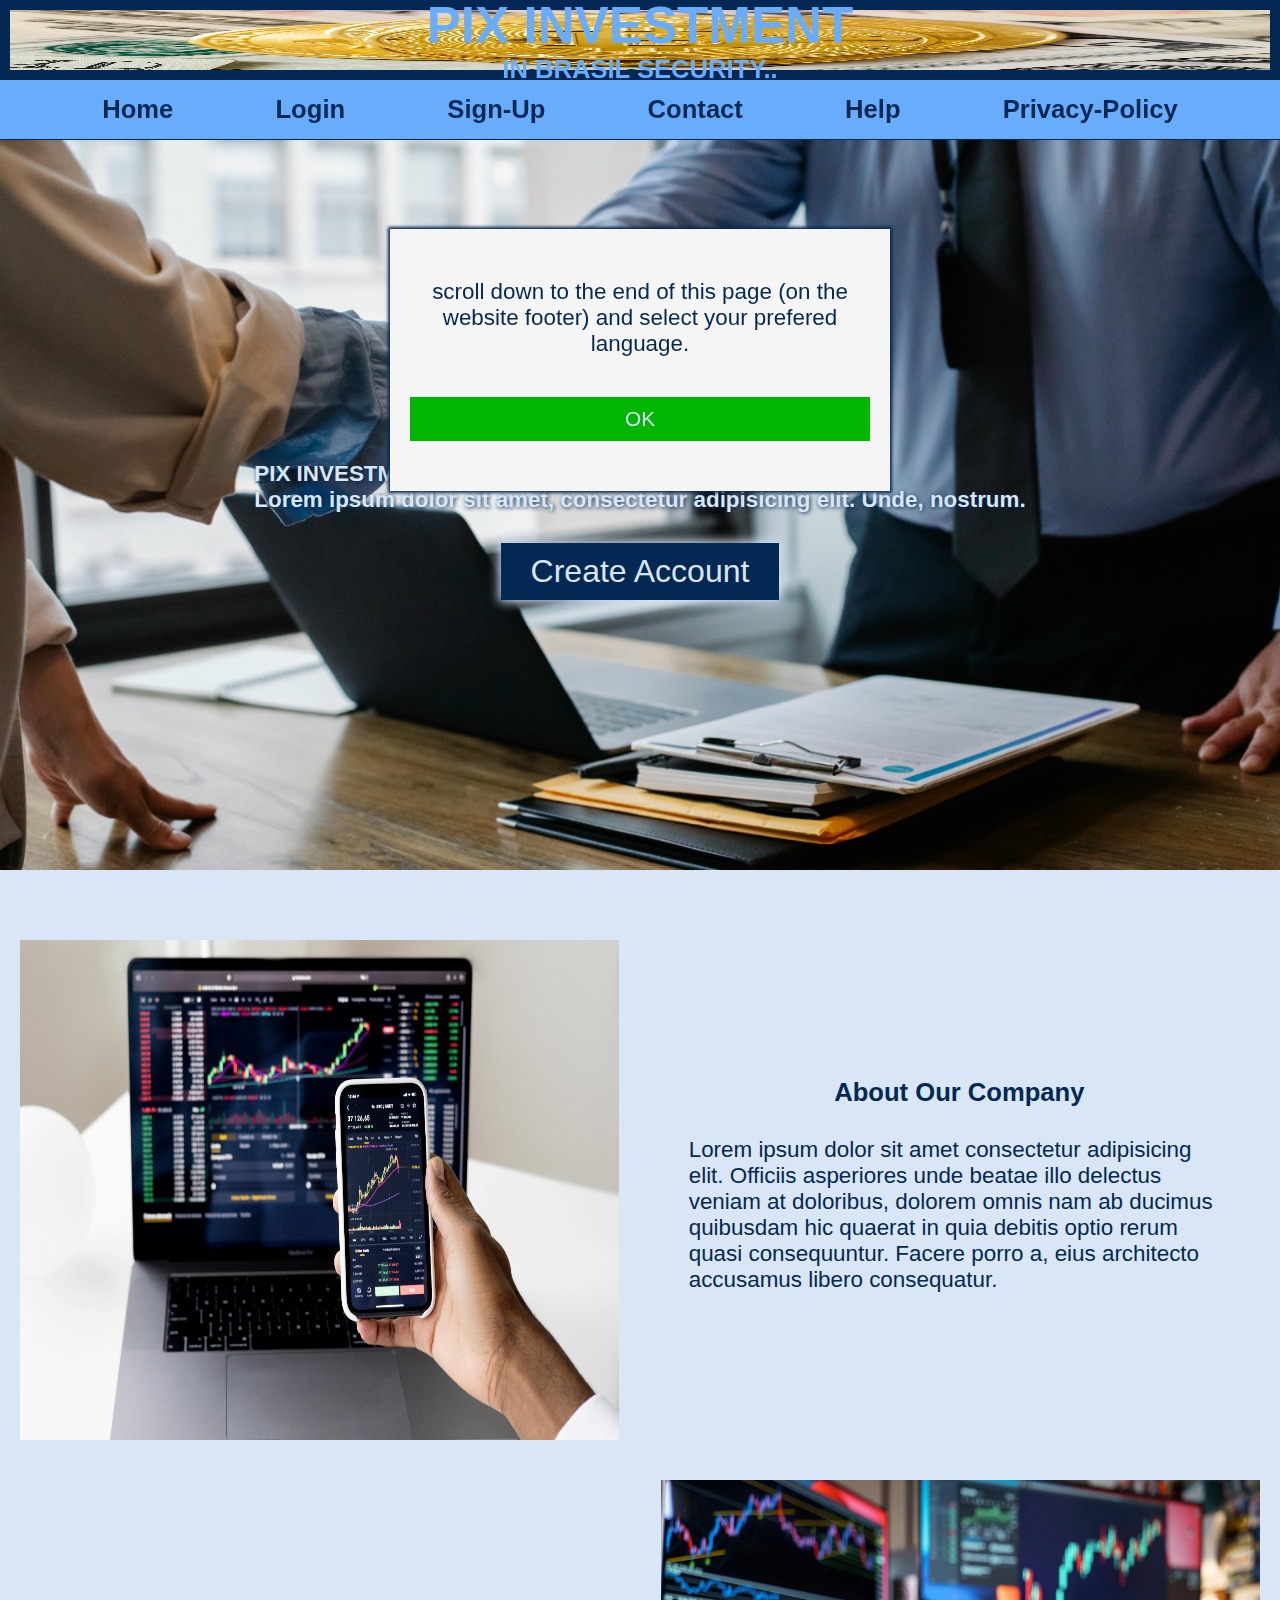
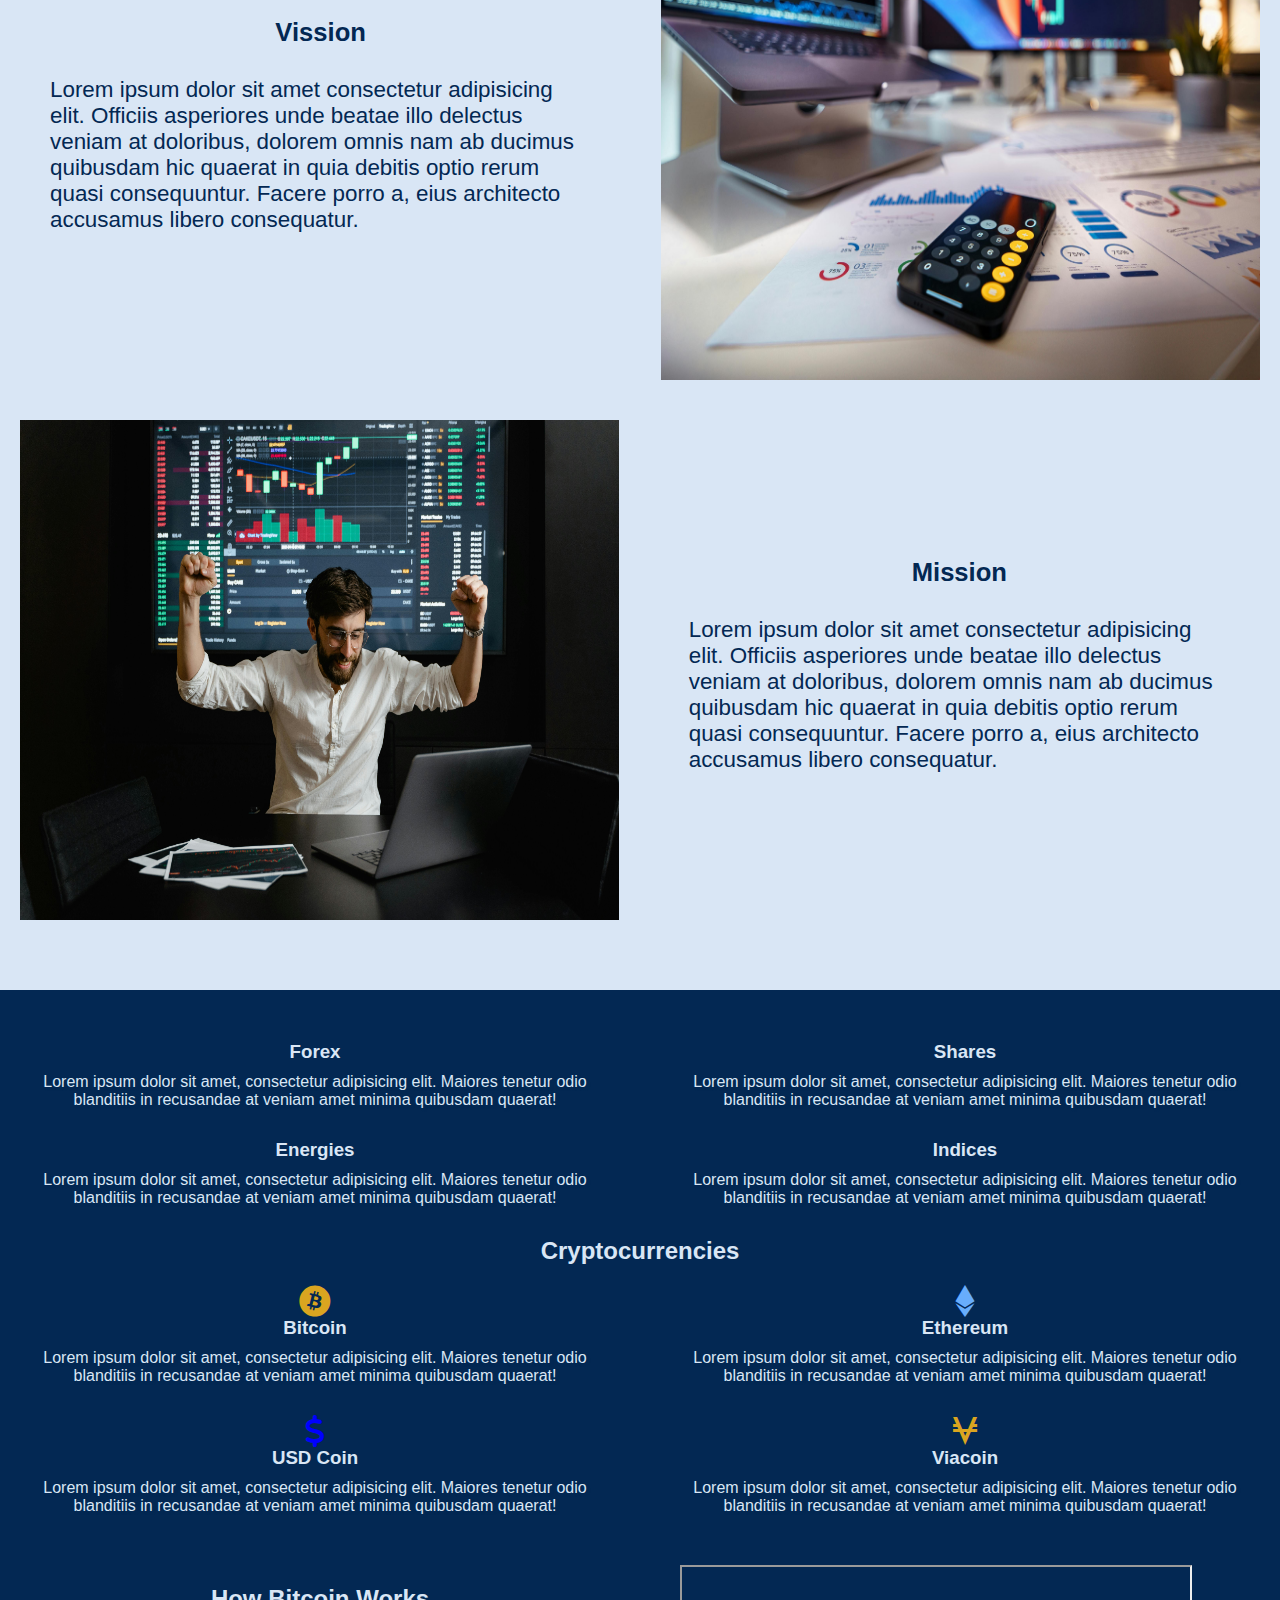
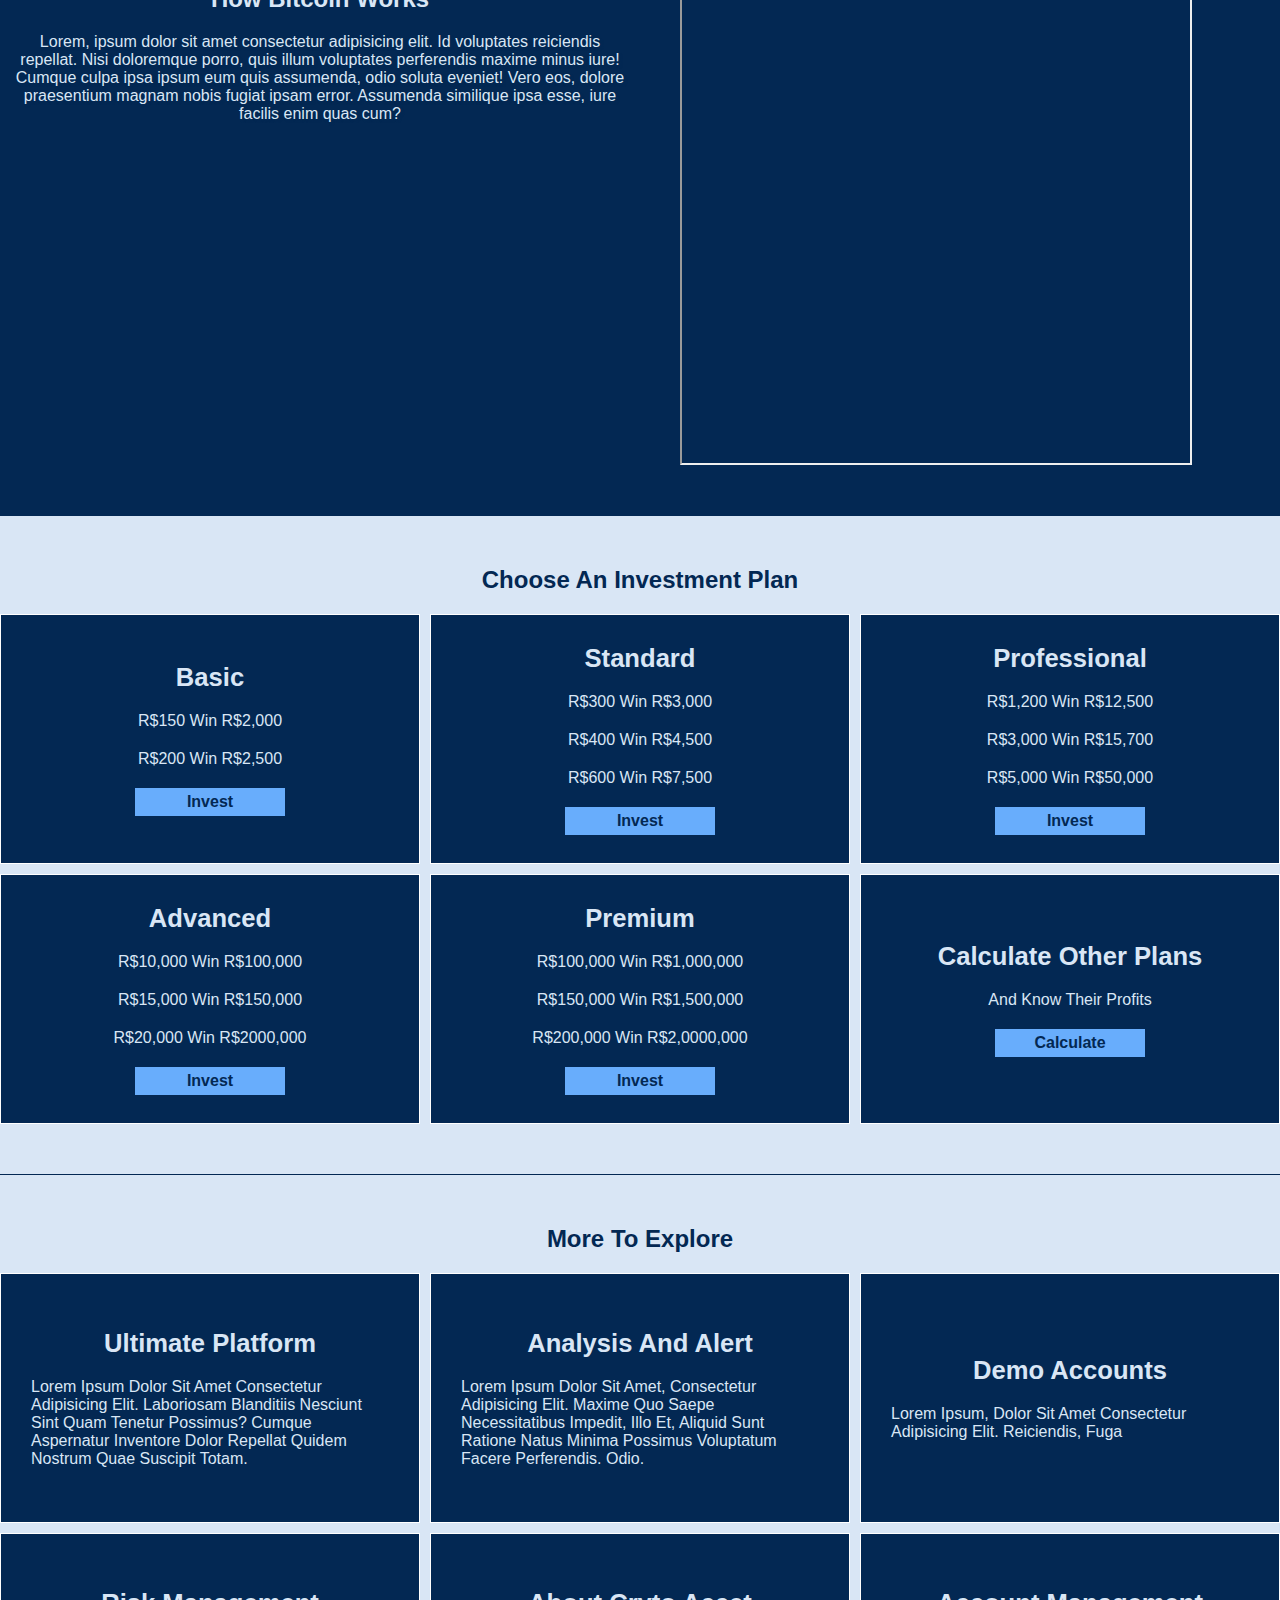
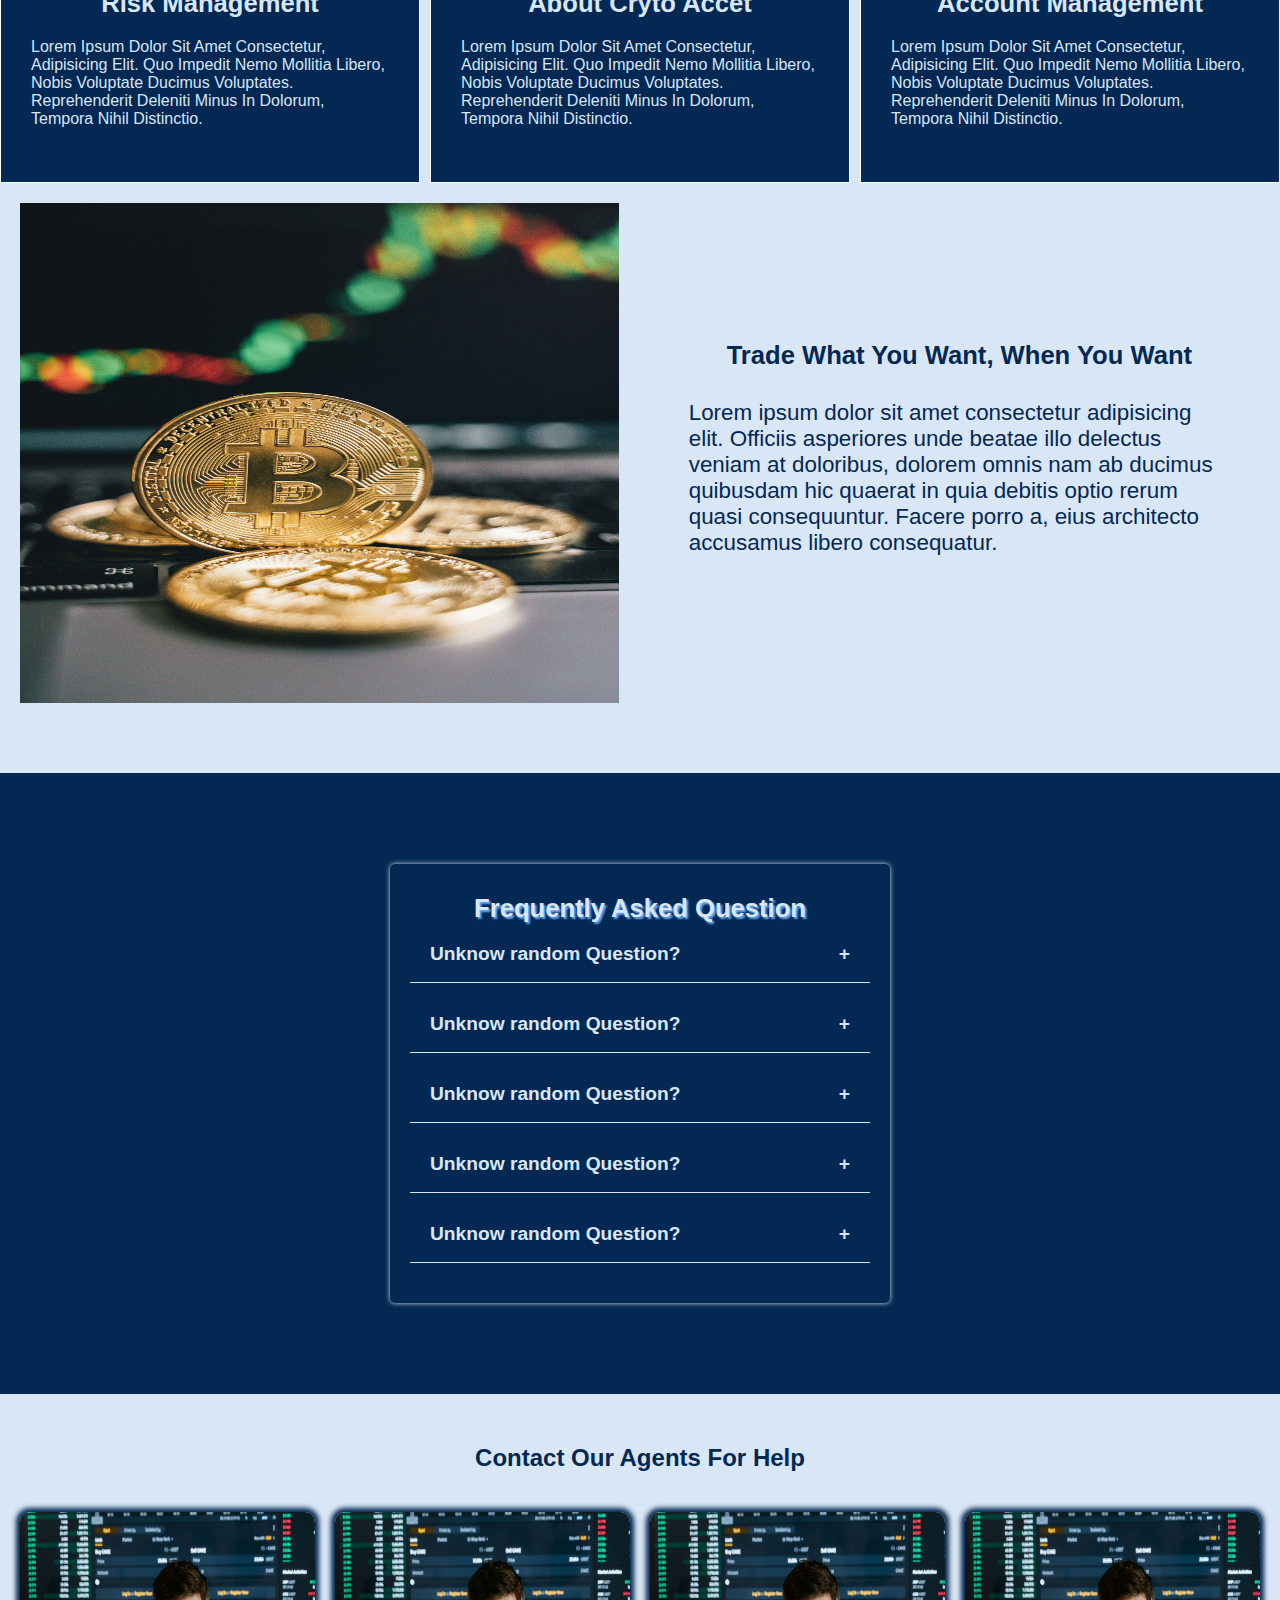
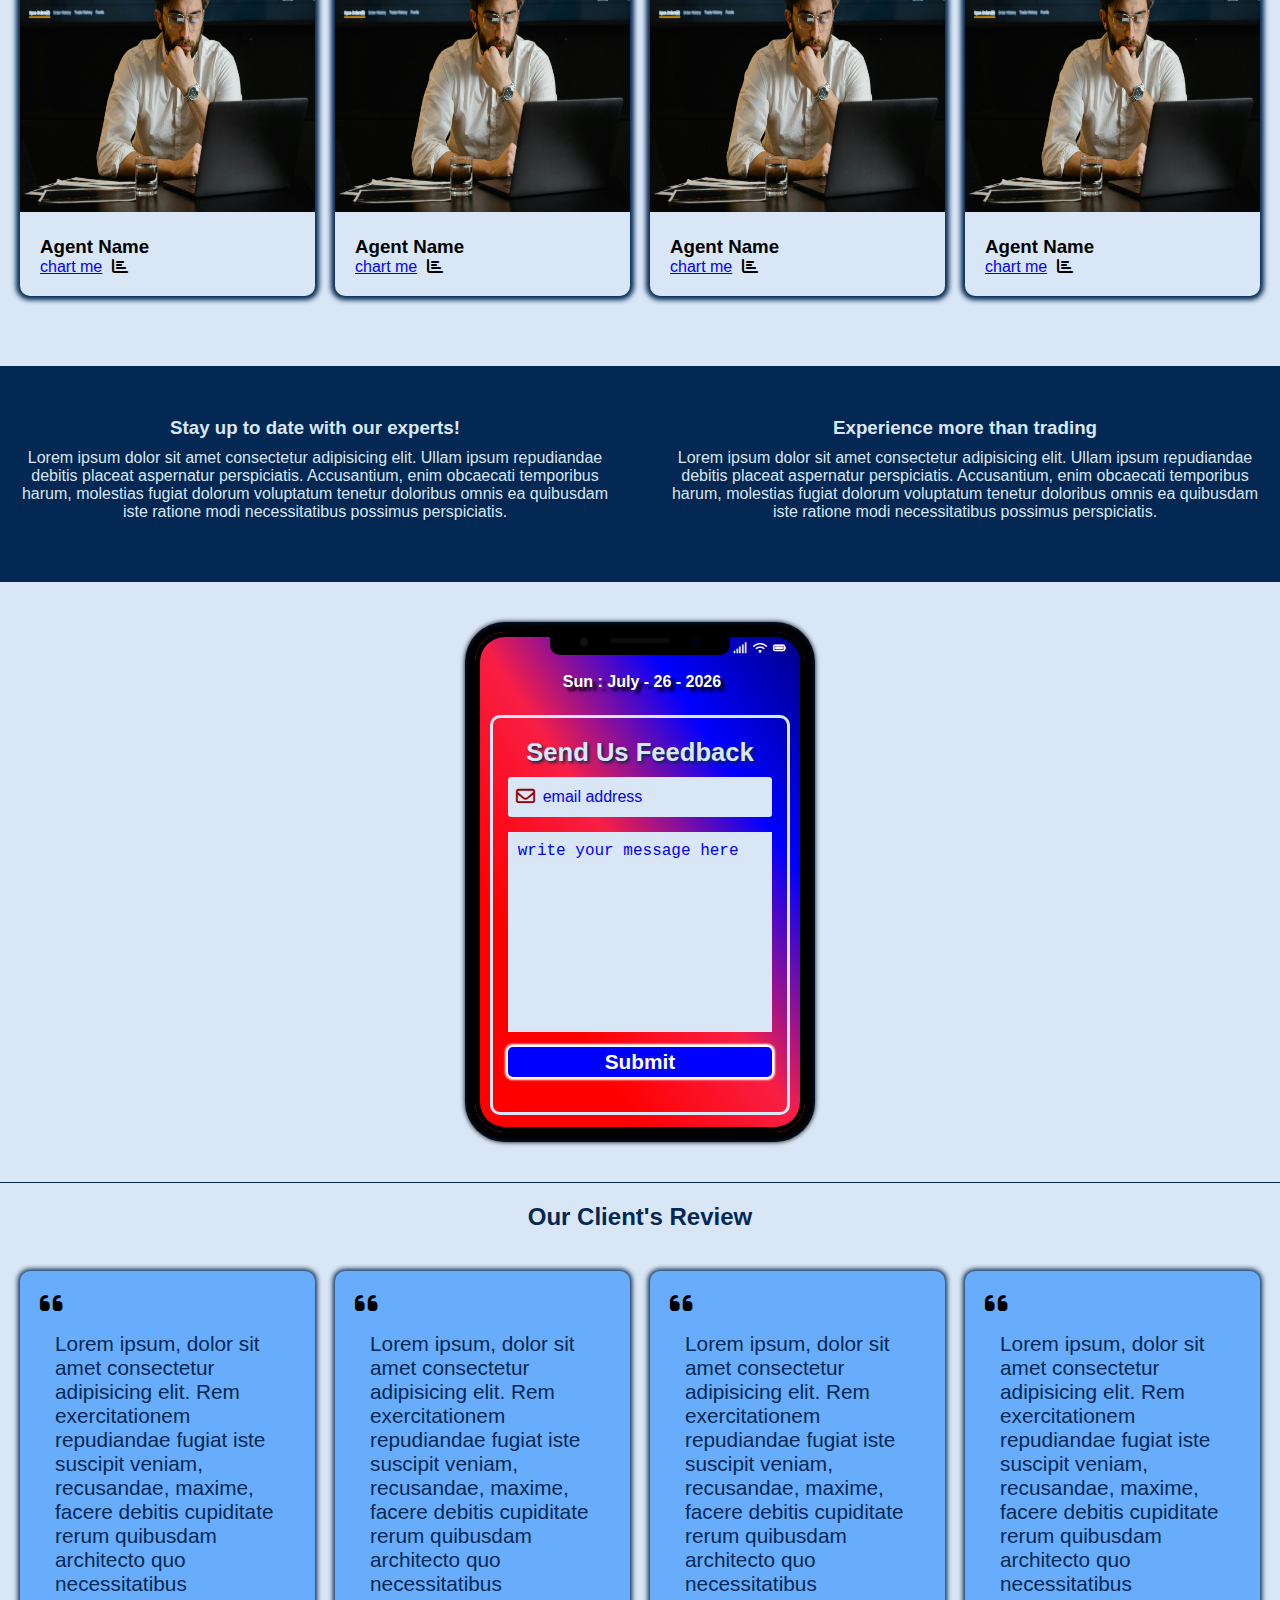
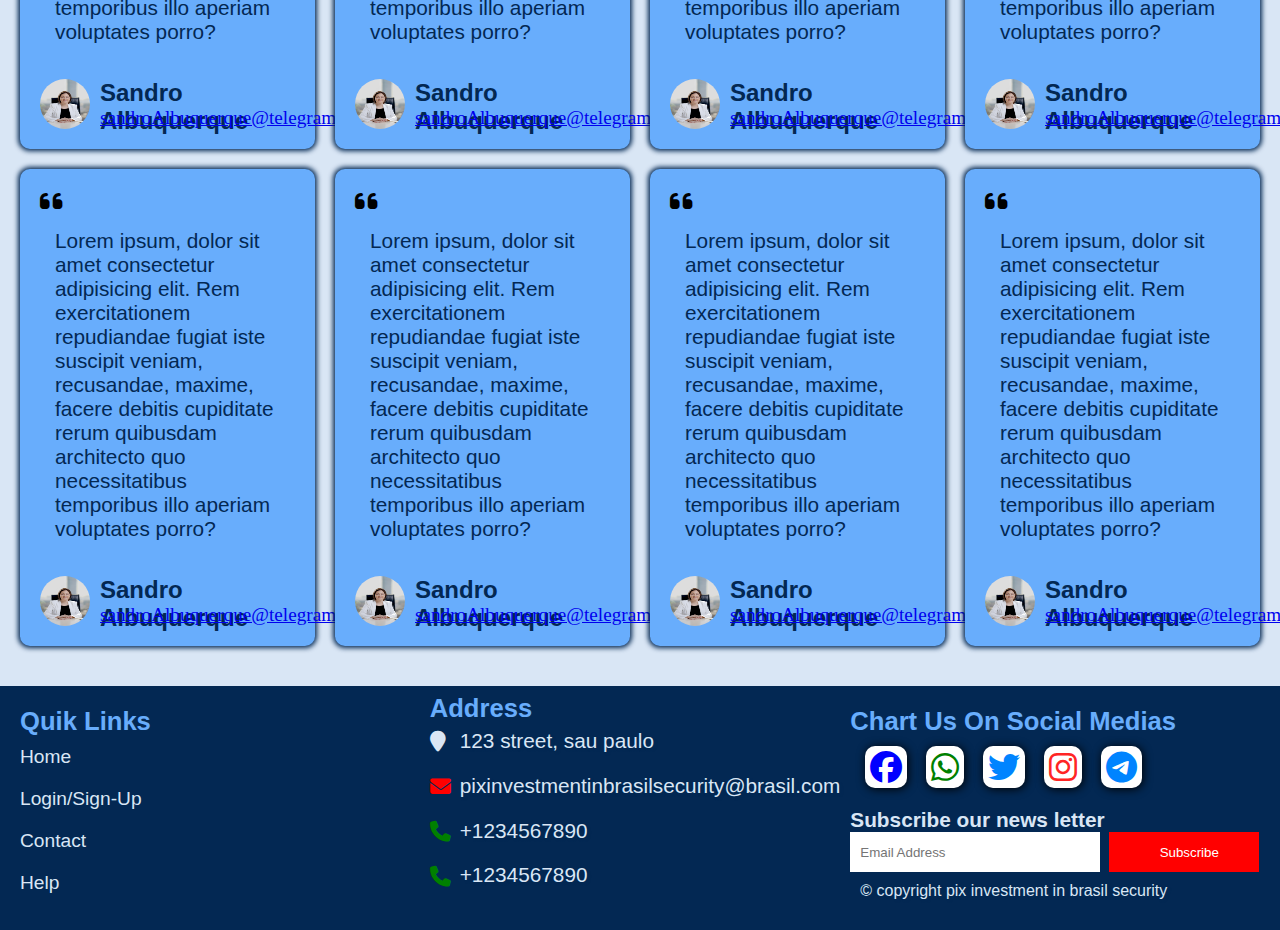
==== commit 6f58388b: "publish" ====
--- a/index.html
+++ b/index.html
@@ -20,13 +20,15 @@
             <div class="toggleNavigation">
                 <i class="fa-solid fa-xmark"></i>
                 <i class="fa-solid fa-bars"></i>
-                <div class="navbars">
-                    <a href="#" class="active">home</a>
-                    <a href="forms.html">login</a>
-                    <a href="forms.html">sign-up</a>
-                    <a href="contact.html">contact</a>
-                    <a href="">help</a>
-                    <a href="privacy_policy.html">privacy-policy</a>
+                <div class="navbar-container">
+                    <div class="navbars">
+                        <a href="#" class="active">home</a>
+                        <a href="forms.html">login</a>
+                        <a href="forms.html">sign-up</a>
+                        <a href="contact.html">contact</a>
+                        <a href="">help</a>
+                        <a href="privacy_policy.html">privacy-policy</a>
+                    </div>
                 </div>
             </div>
         </div>
@@ -42,6 +44,30 @@
     </header>
     <script src="./private/scripts/toggleNavigation.js"></script>
 
+    <!-- language translate notification poppup bar -->
+     <div class="language-translate-popup">
+        <div class="message-box">
+            <p>
+                scroll down to the end of this page (on the website footer) and select your prefered language.
+            </p>
+            <button id="message_box_btn">OK</button>
+        </div>
+        <script>
+
+            var language_translate_message_btn = document.getElementById('message_box_btn');
+            var language_translate_popup_box = document.querySelector('.language-translate-popup');
+
+            function close_language_translate_message_box(){
+                language_translate_popup_box.style.display='none';
+            }
+
+            language_translate_message_btn.addEventListener('click', () => {
+                close_language_translate_message_box();
+            });
+
+        </script>
+     </div>
+
     <main>
 
         <!-- hero -->
--- a/public/styles/index.css
+++ b/public/styles/index.css
@@ -34,7 +34,7 @@
     display: flex;
     flex-direction: column;
     z-index: 98;
-    top: 30px;
+    top: auto;
 }
 
 header .companny-logo{
@@ -250,6 +250,67 @@
 
 /* *********************************************************************************************************** */
                                      /* HEADER */
+/* *********************************************************************************************************** */
+
+/* *********************************************************************************************************** */
+                                     /* LANGUAGE TRANSLATE POPUP MESSAGE */
+/* *********************************************************************************************************** */
+
+.language-translate-popup {
+    width: 500px;
+    position: fixed;
+    z-index: 100;
+    top: 40%;
+    left: 50%;
+    transform: translate(-50%,-50%);
+    border: none;
+    box-shadow: 0 0 3px 2px var(--primarycolor2);
+    background-color: whitesmoke;
+    justify-content: center;
+    align-items: center;
+    transition: 1s;
+}
+
+.language-translate-popup .message-box{
+    display: flex;
+    flex-direction: column;
+    justify-content: center;
+    padding: 40px 10px;
+    font-family: var(--font1A);
+}
+.language-translate-popup .message-box p{
+    font-size: 1.4rem;
+    color: var(--primarycolor2);
+    text-shadow: none;
+    text-align: center;
+}
+.language-translate-popup .message-box button{
+    margin-top: 30px;
+    padding: 10px 20px;
+    color: var(--primarycolor1);
+    background-color: rgb(1, 182, 1);
+    font-size: 1.3rem;
+}
+
+@media screen and (max-width:600px) {
+    .language-translate-popup{
+        width: 80%;
+        top: 35%;
+    }
+    .language-translate-popup .message-box{
+        padding: 20px 10px;
+    }
+    .language-translate-popup .message-box p{
+        font-size: 1rem;
+        font-weight: 500;
+    }
+    .language-translate-popup .message-box button{
+        font-size: 1.1rem;
+    }
+}
+
+/* *********************************************************************************************************** */
+                                     /* LANGUAGE TRANSLATE POPUP MESSAGE */
 /* *********************************************************************************************************** */
 
 /* *********************************************************************************************************** */
@@ -1542,6 +1603,22 @@
     margin-left: 5px;
 }
 
+footer .my-customize-language{
+    display: flex;
+    flex-direction: column;
+    justify-content: space-between;
+    align-items: center;
+    width: auto;
+    height: 80px;
+}
+footer .my-customize-language h4{
+    font-size: 1.2rem;
+    font-family: var(--font1A);
+    font-weight: bold;
+    color: var(--primarycolor1);
+    text-transform: capitalize;
+}
+
 @media screen and (max-width:600px) {
     footer{
         grid-template-columns: 1fr;
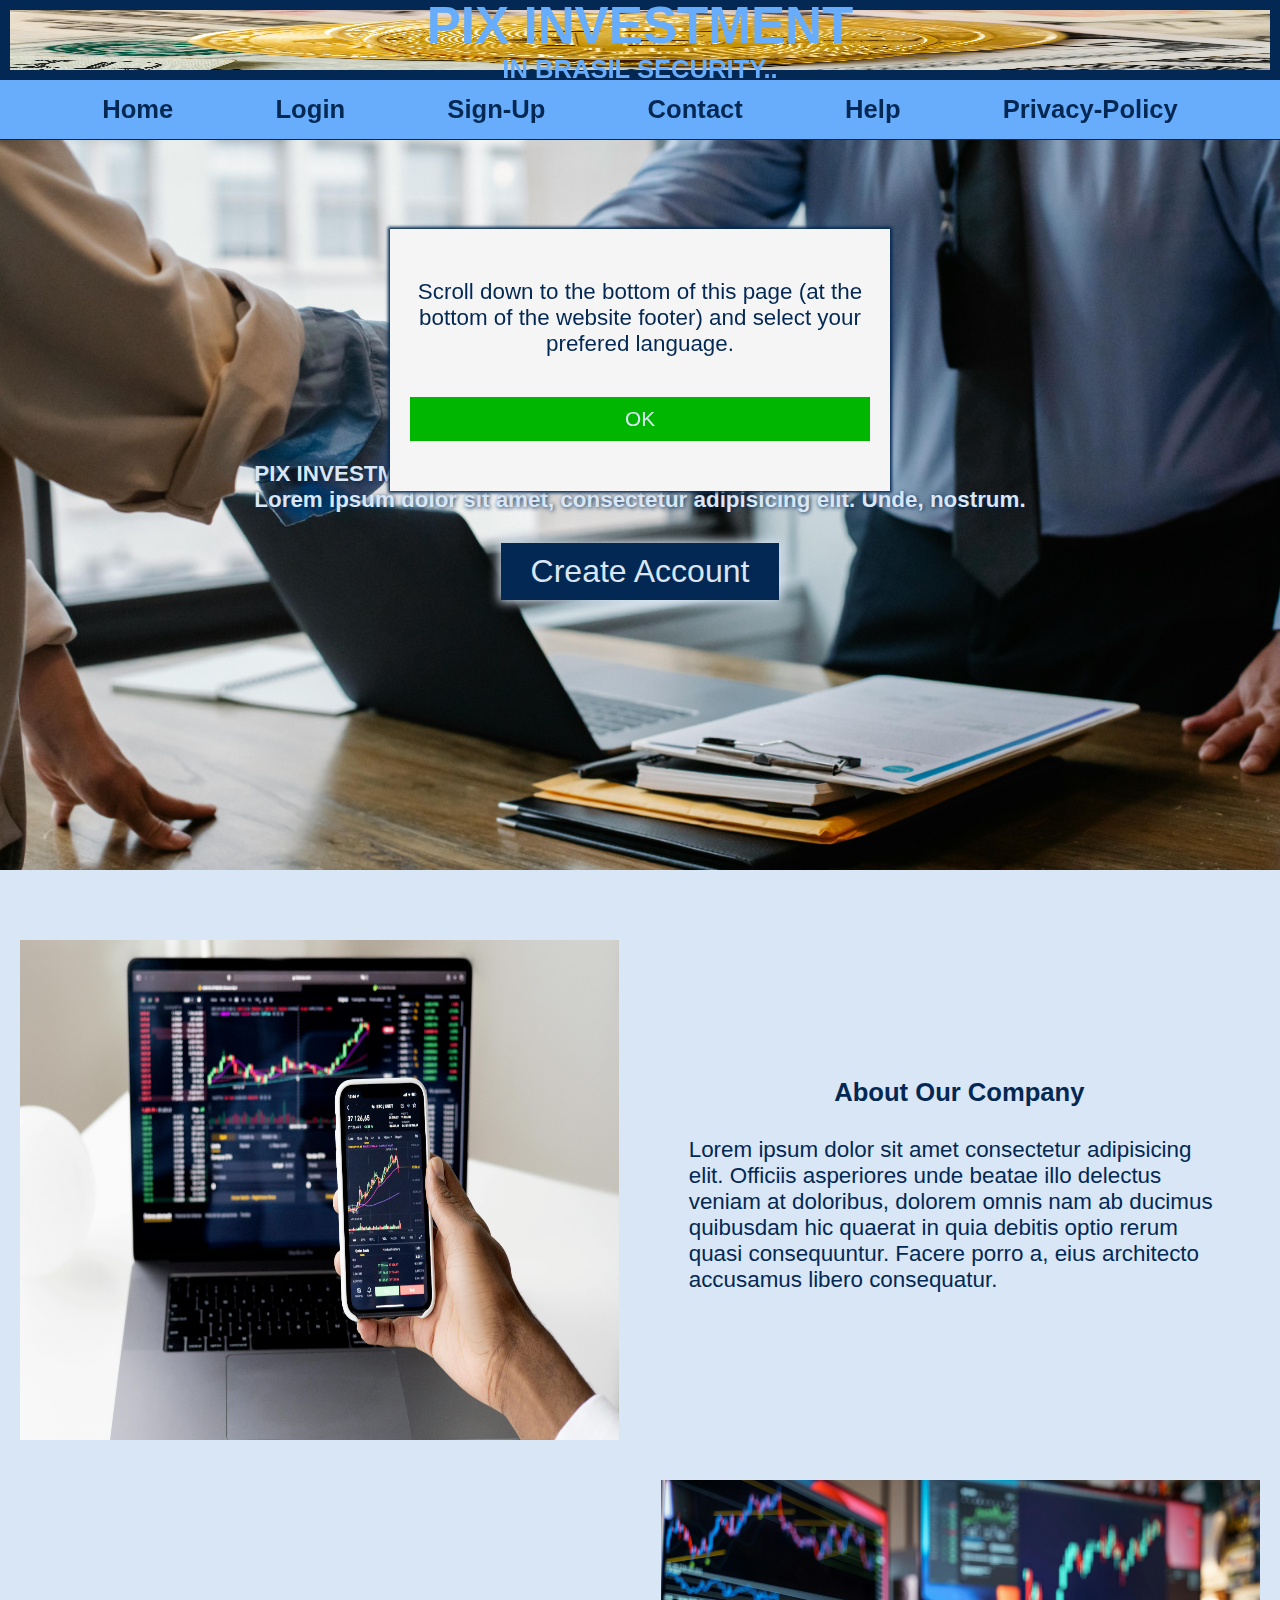
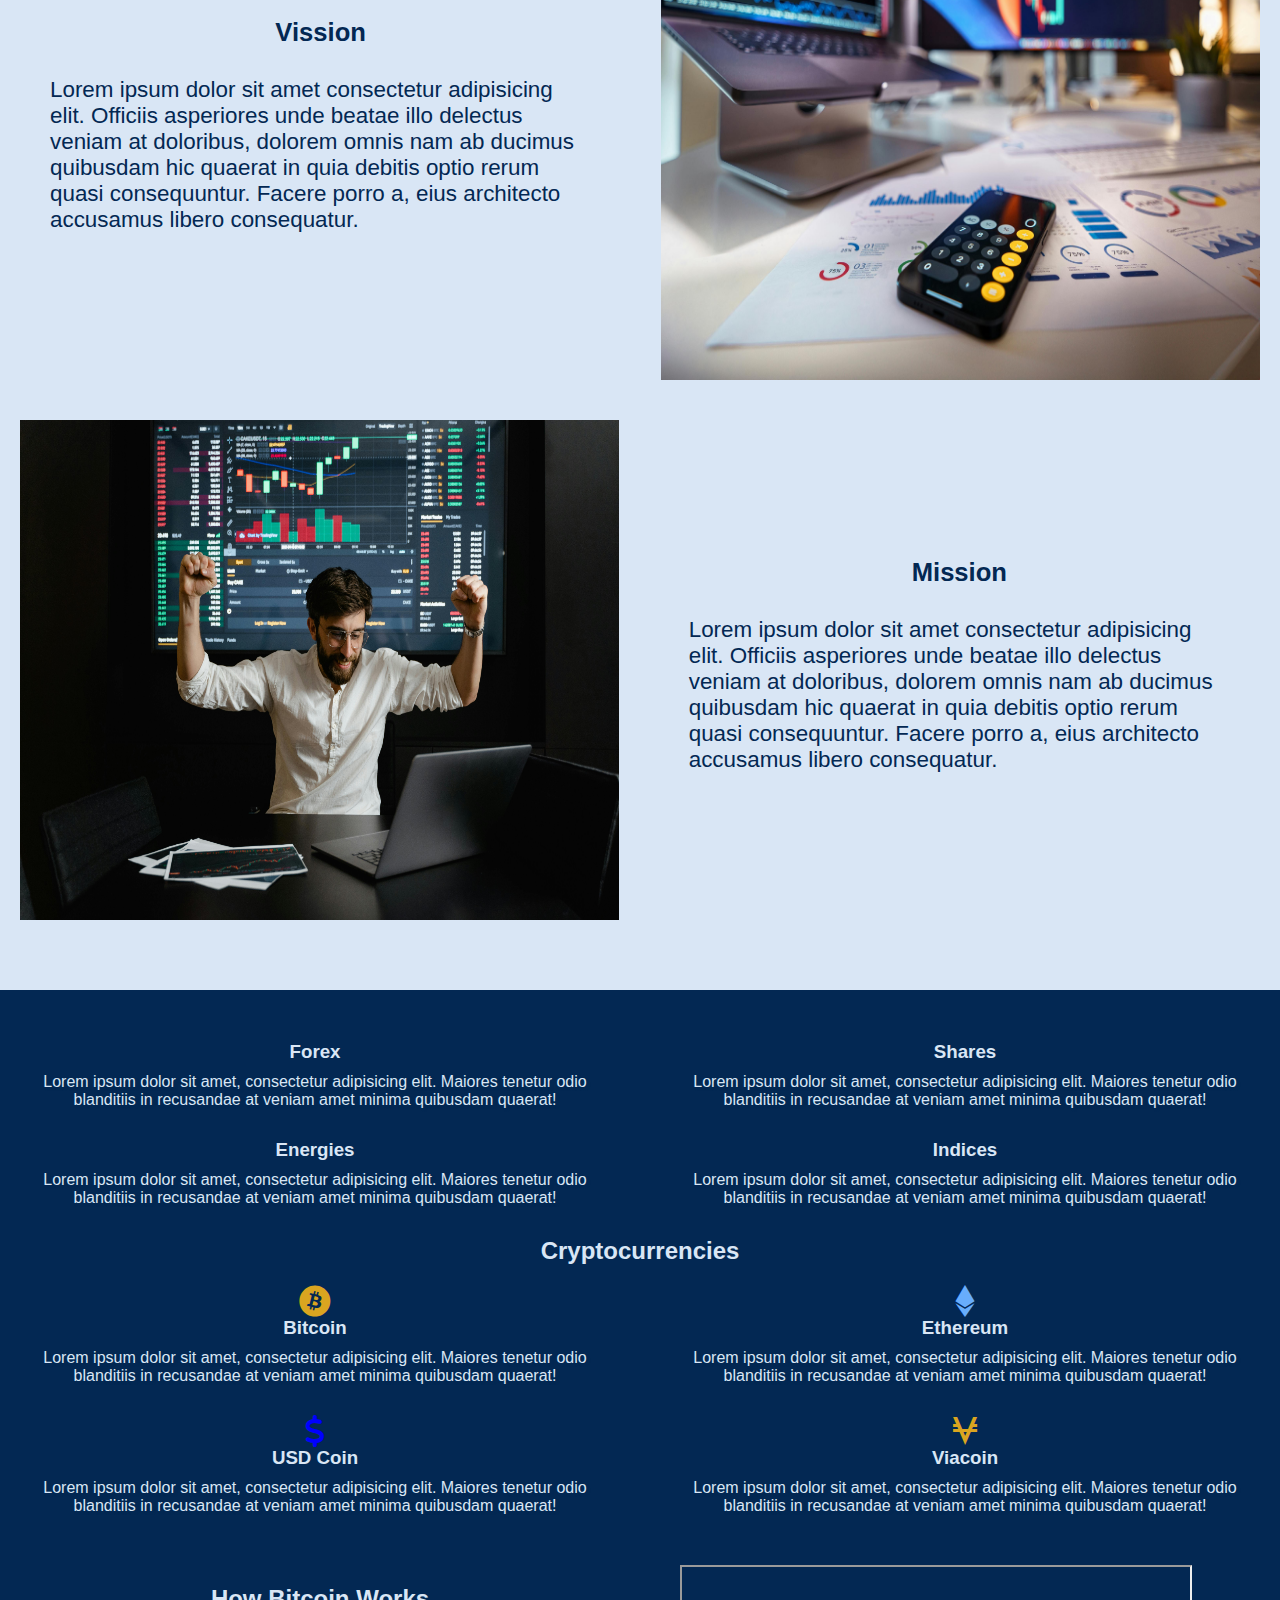
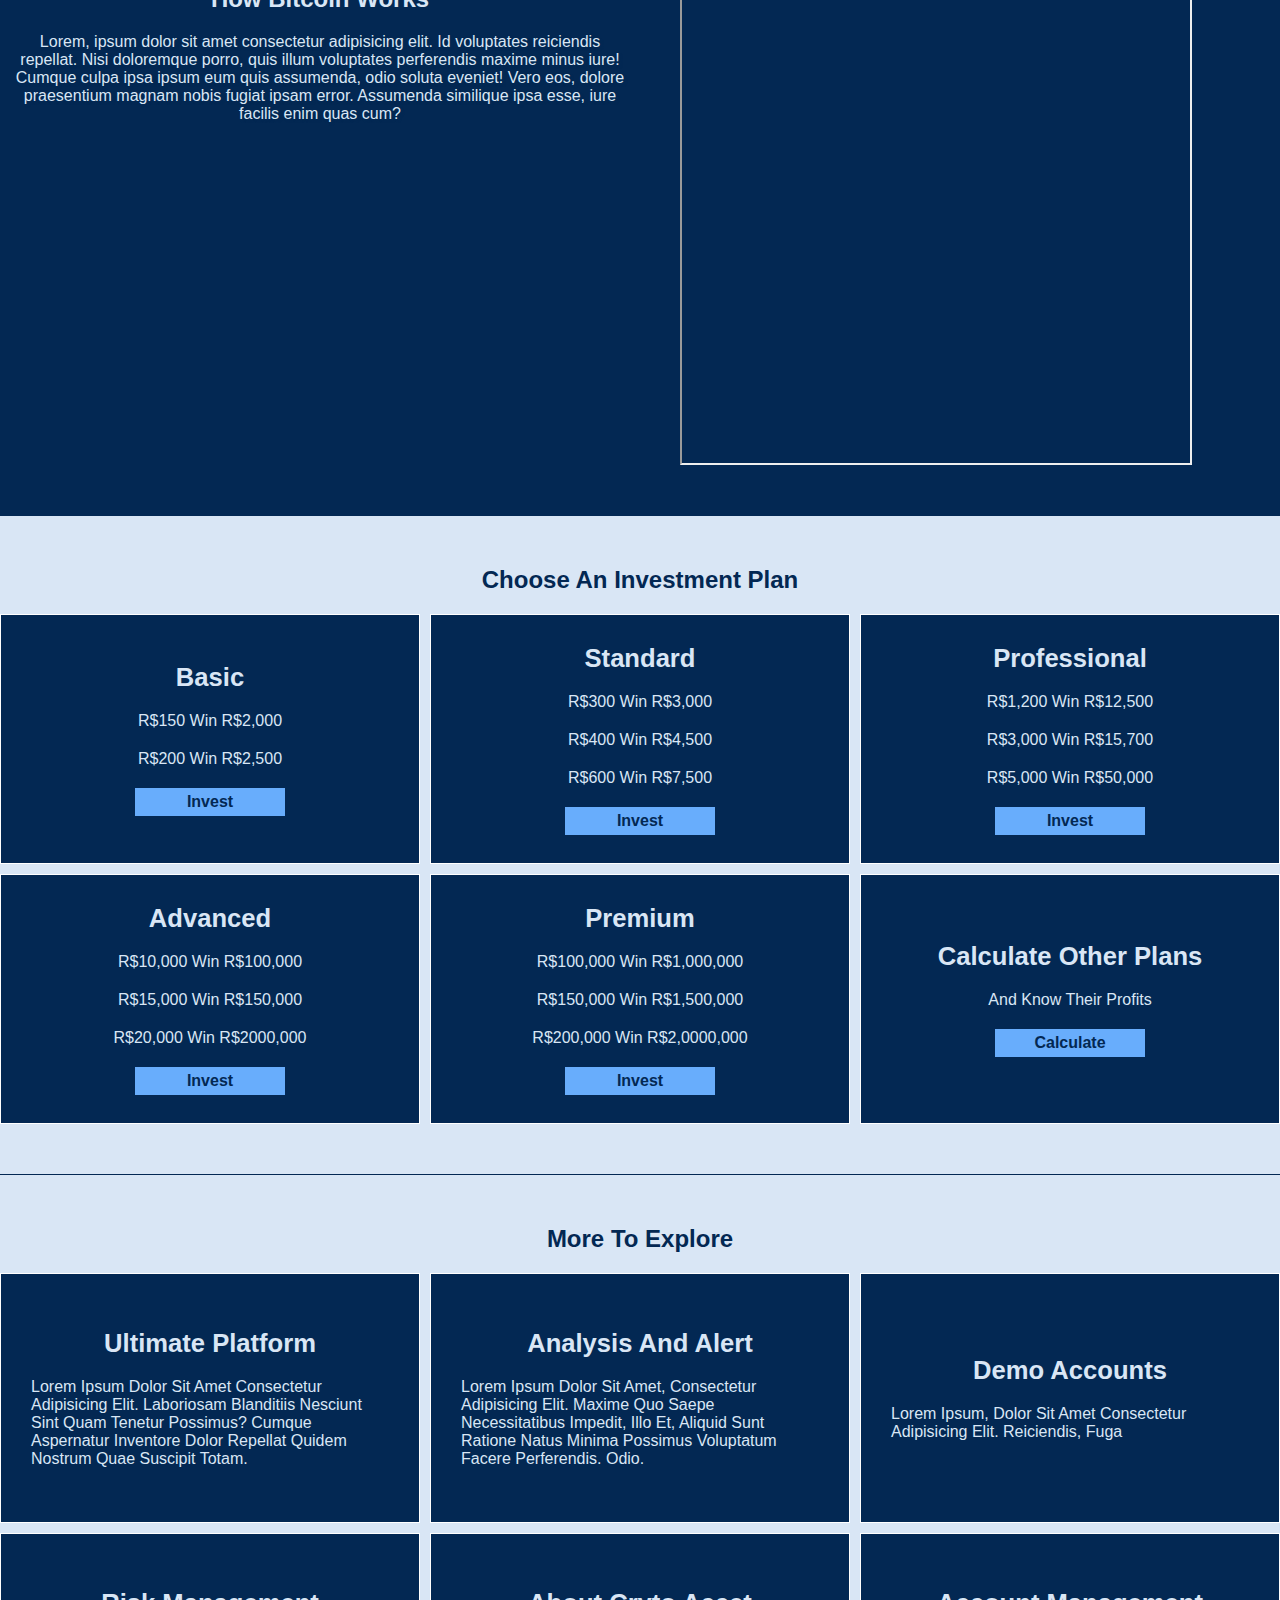
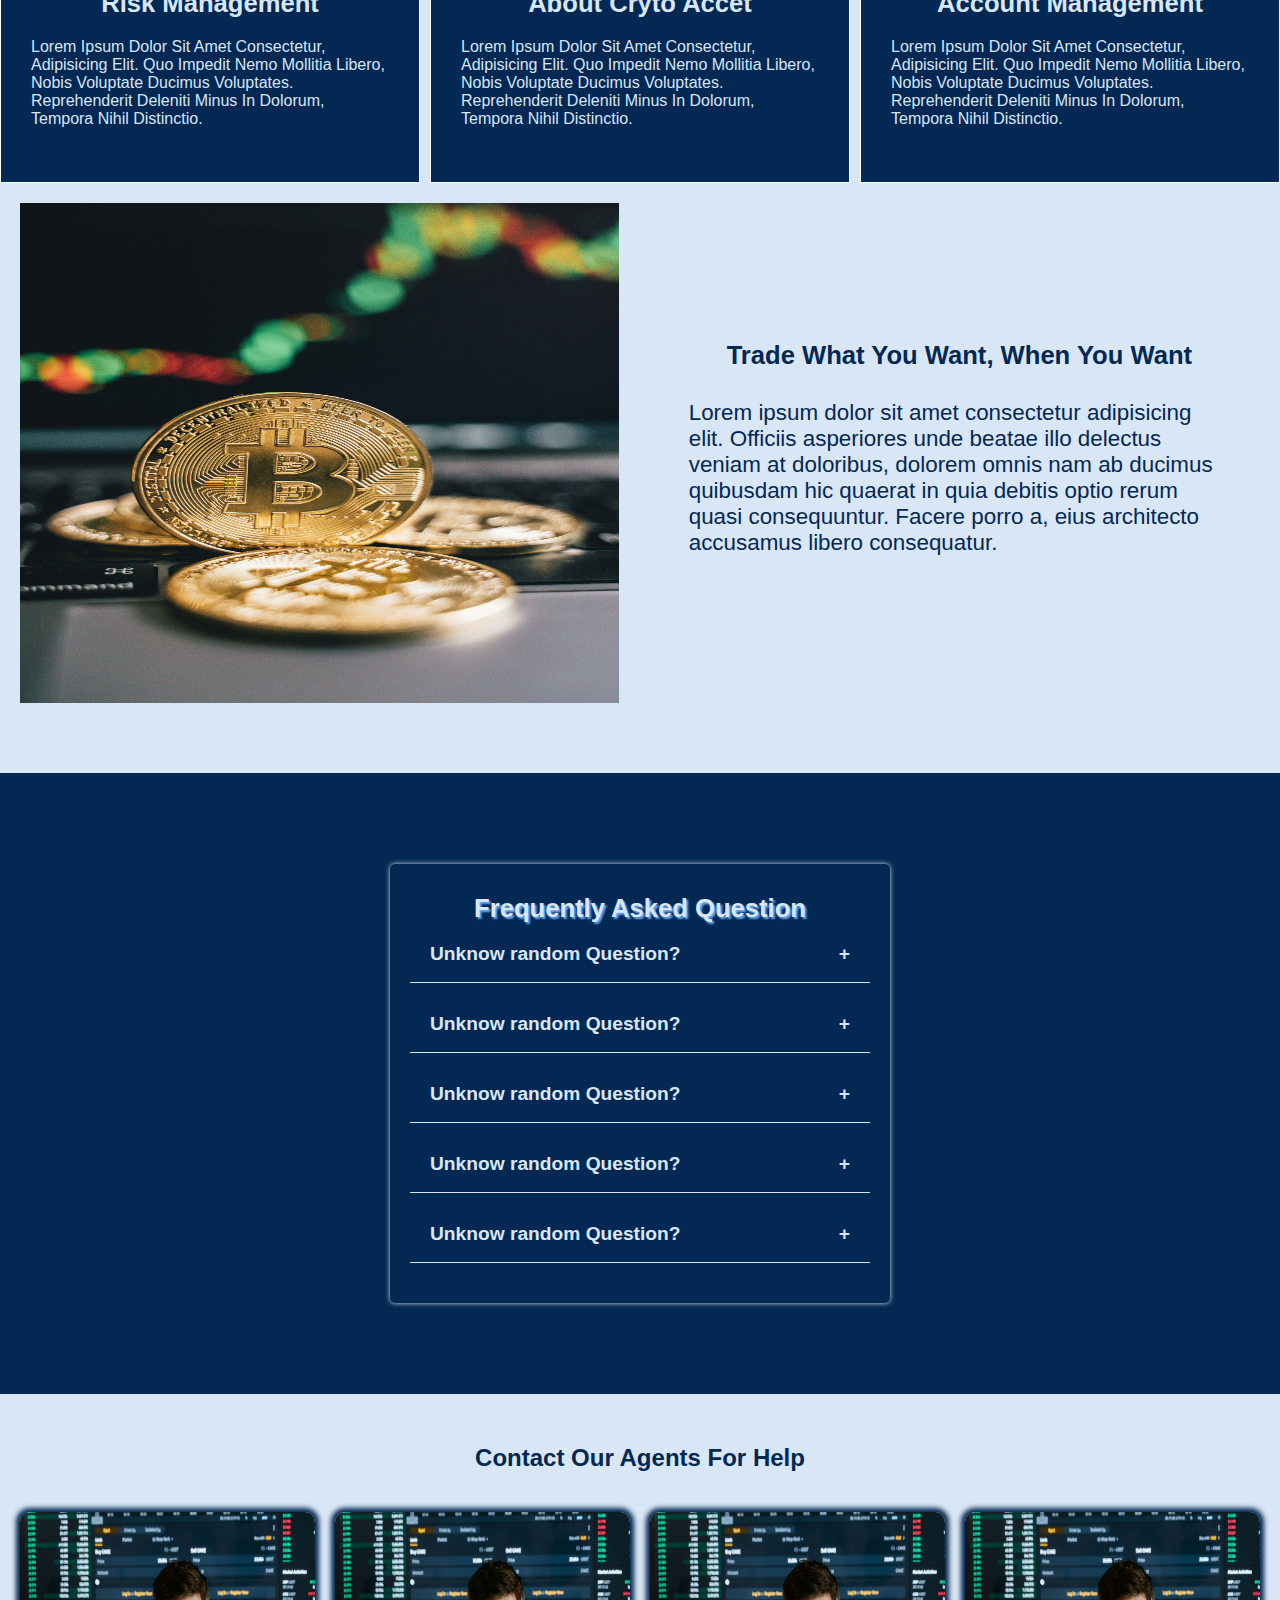
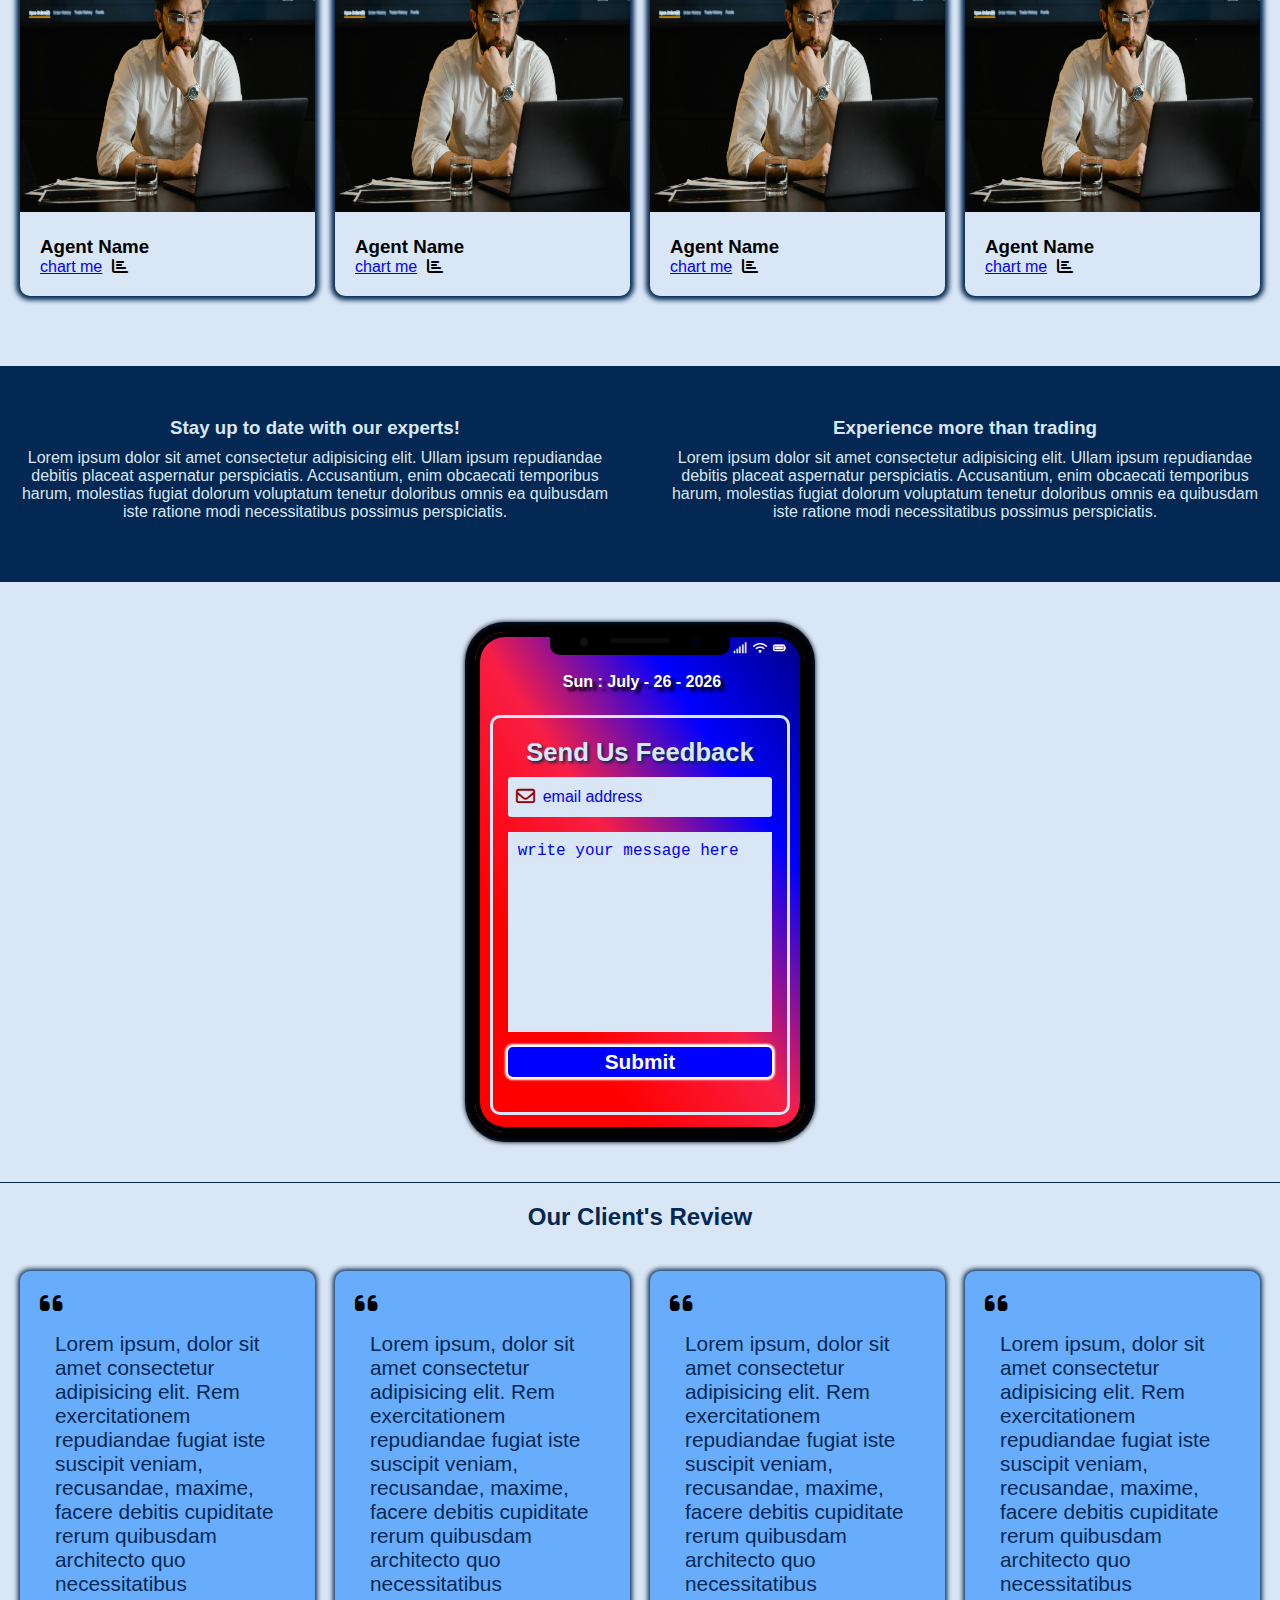
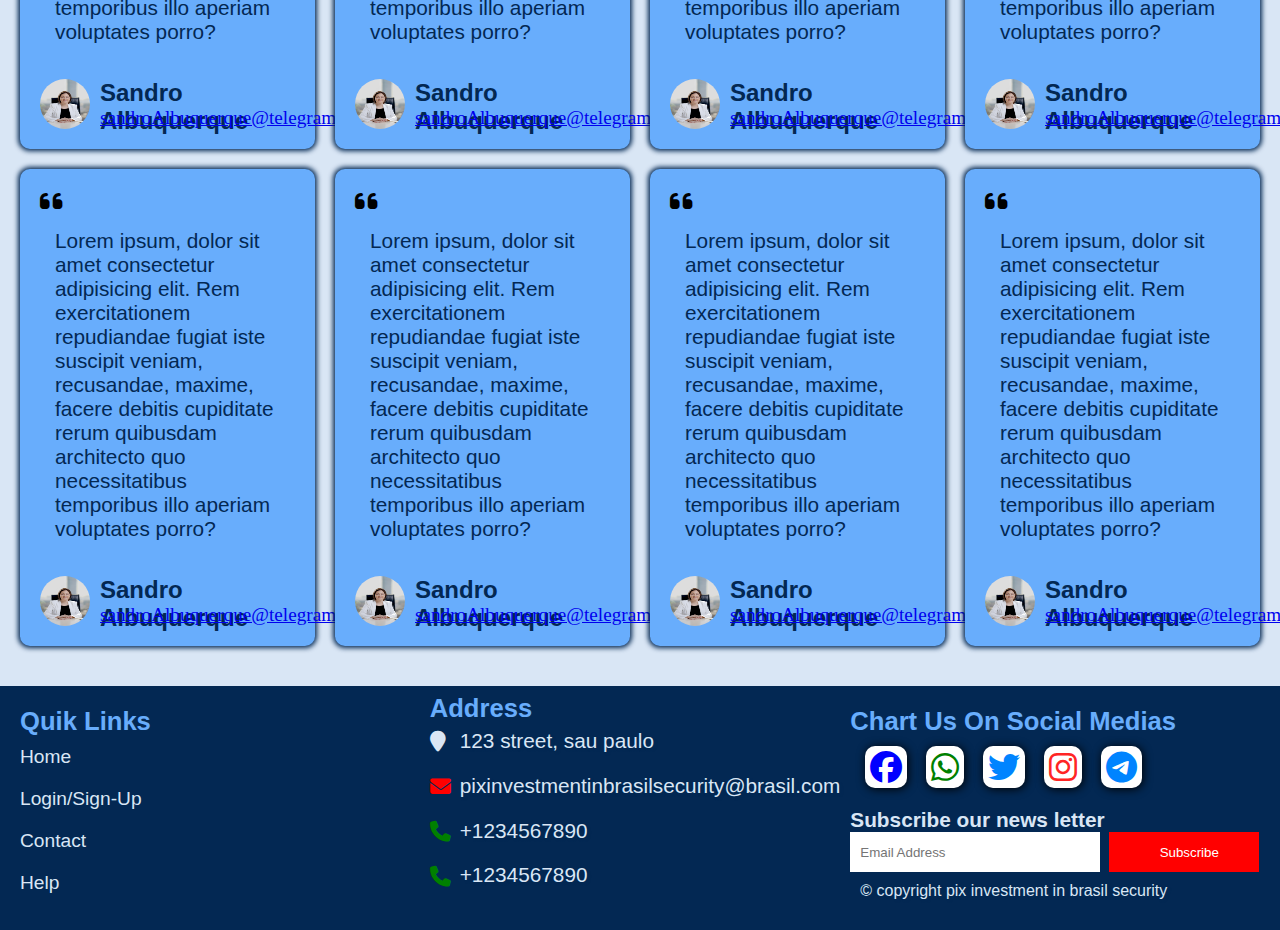
==== commit 47c904d4: "commit" ====
--- a/index.html
+++ b/index.html
@@ -48,7 +48,7 @@
      <div class="language-translate-popup">
         <div class="message-box">
             <p>
-                scroll down to the end of this page (on the website footer) and select your prefered language.
+                Scroll down to the bottom of this page (at the bottom of the website footer) and select your prefered language.
             </p>
             <button id="message_box_btn">OK</button>
         </div>
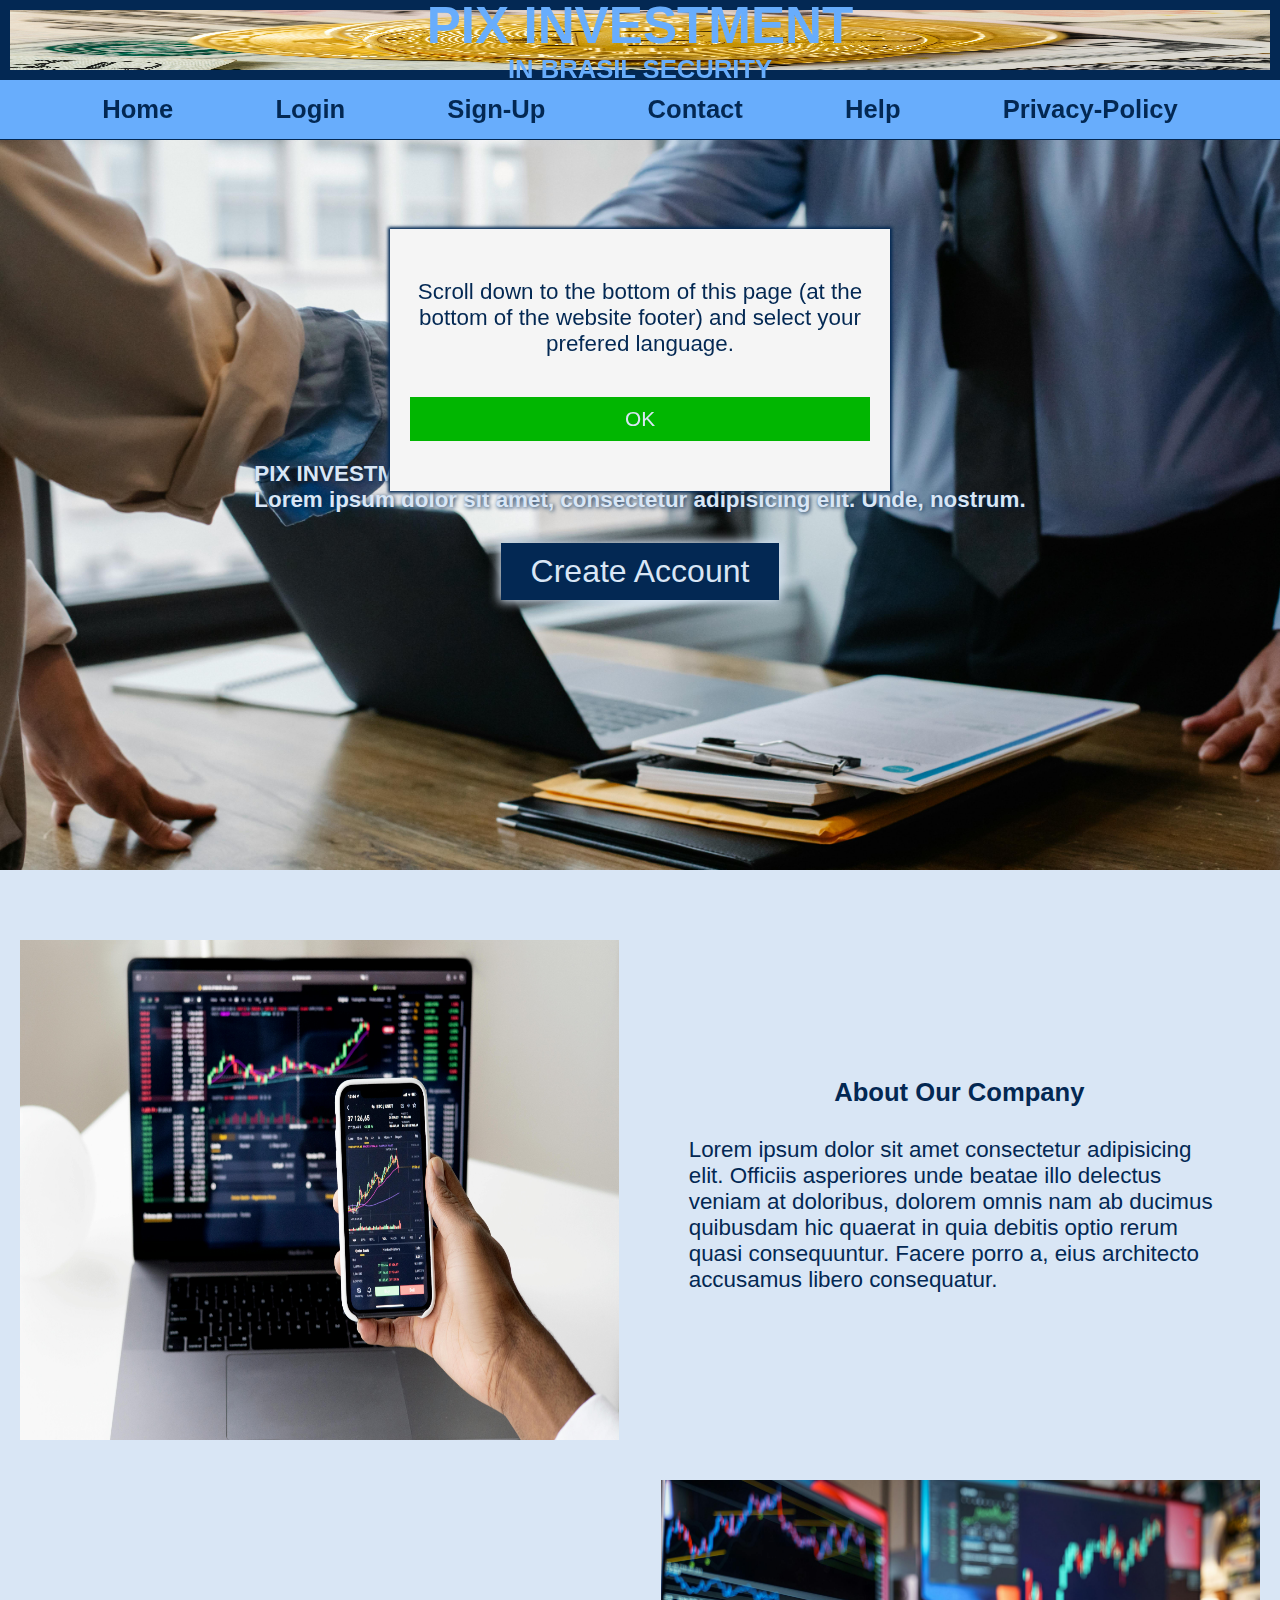
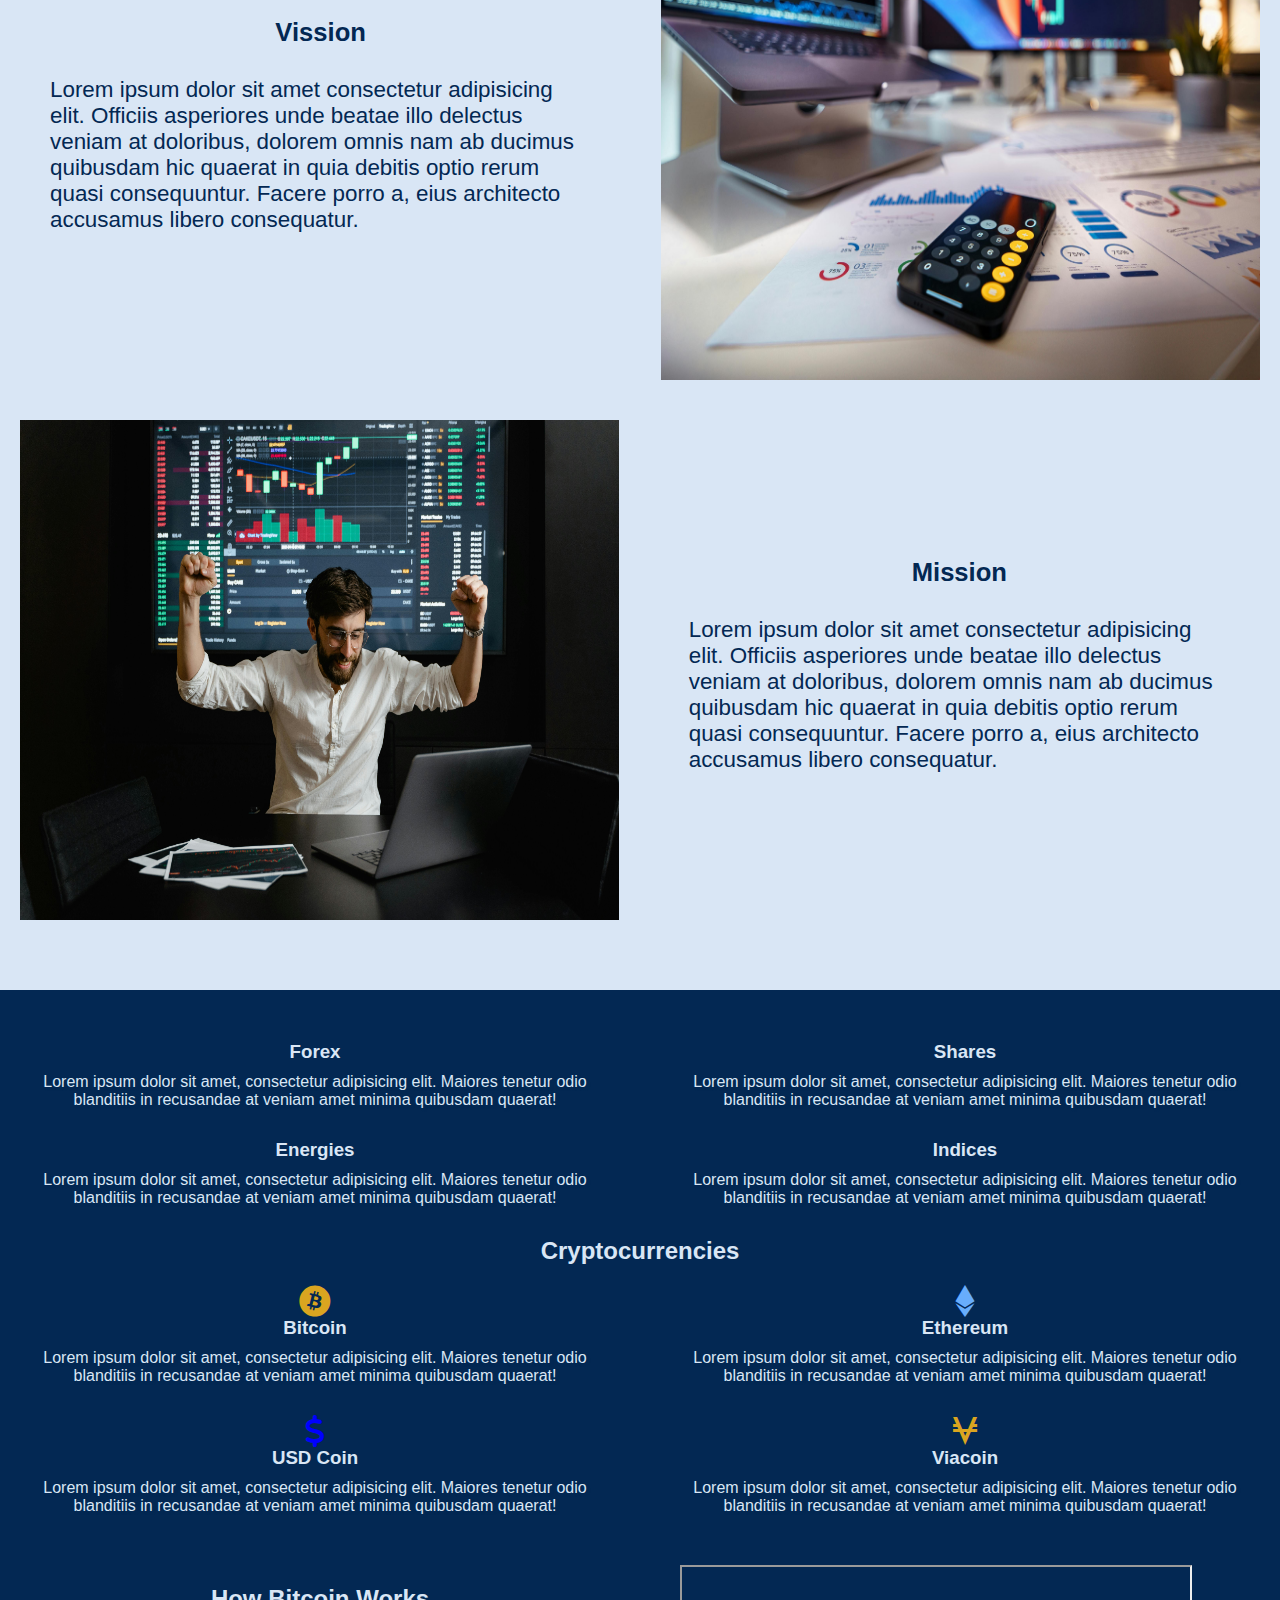
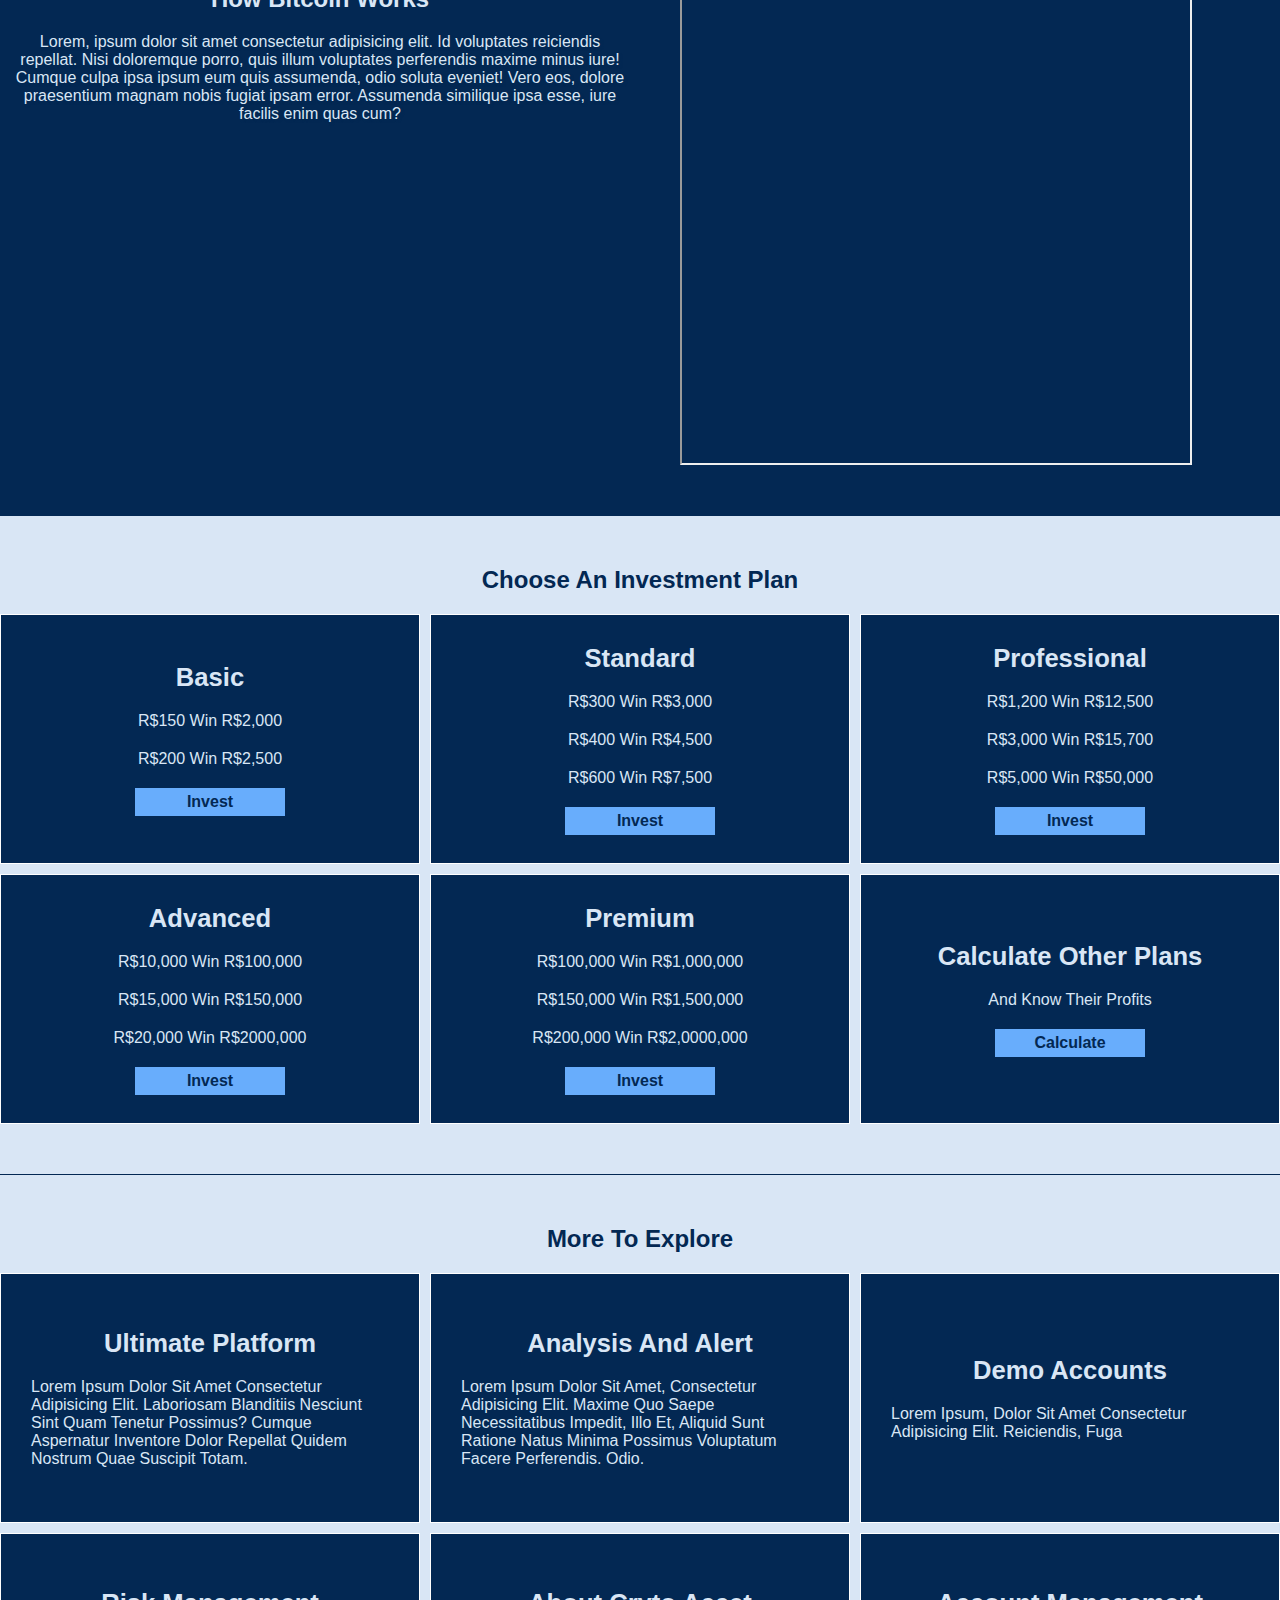
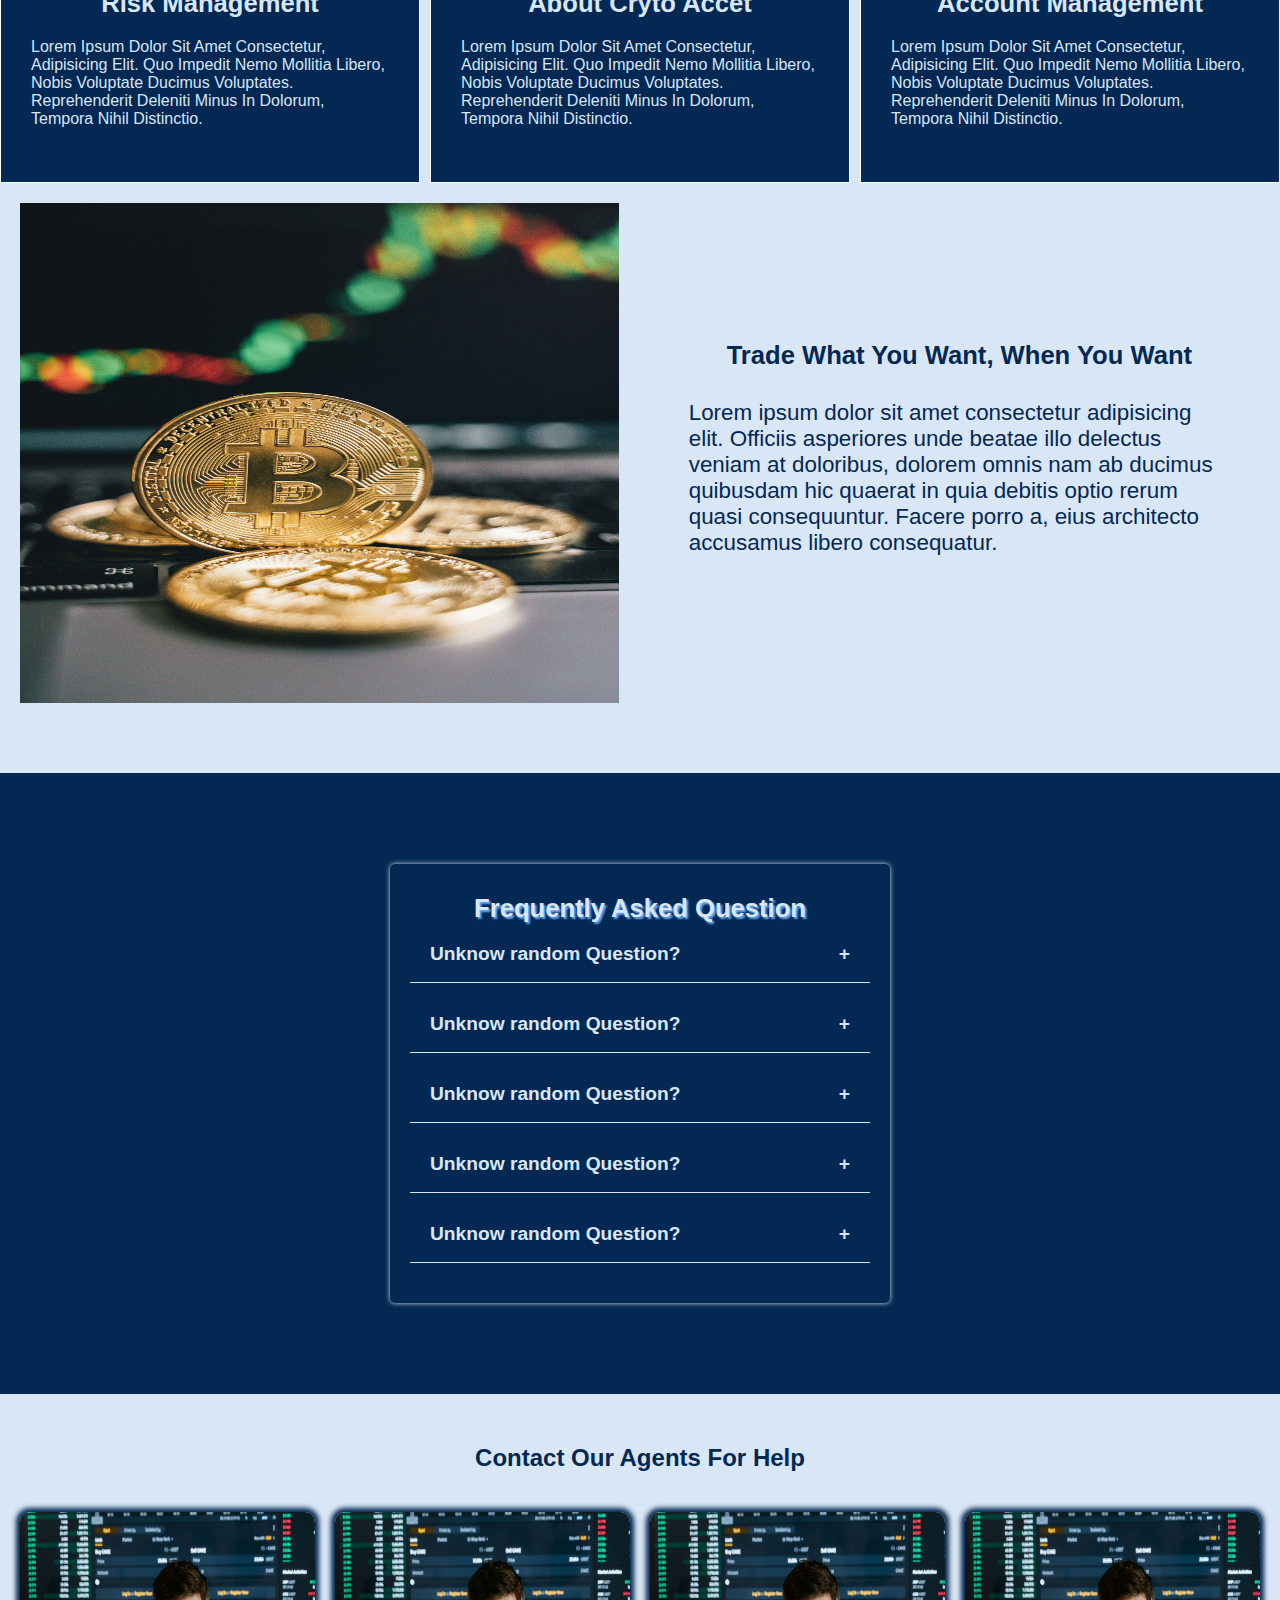
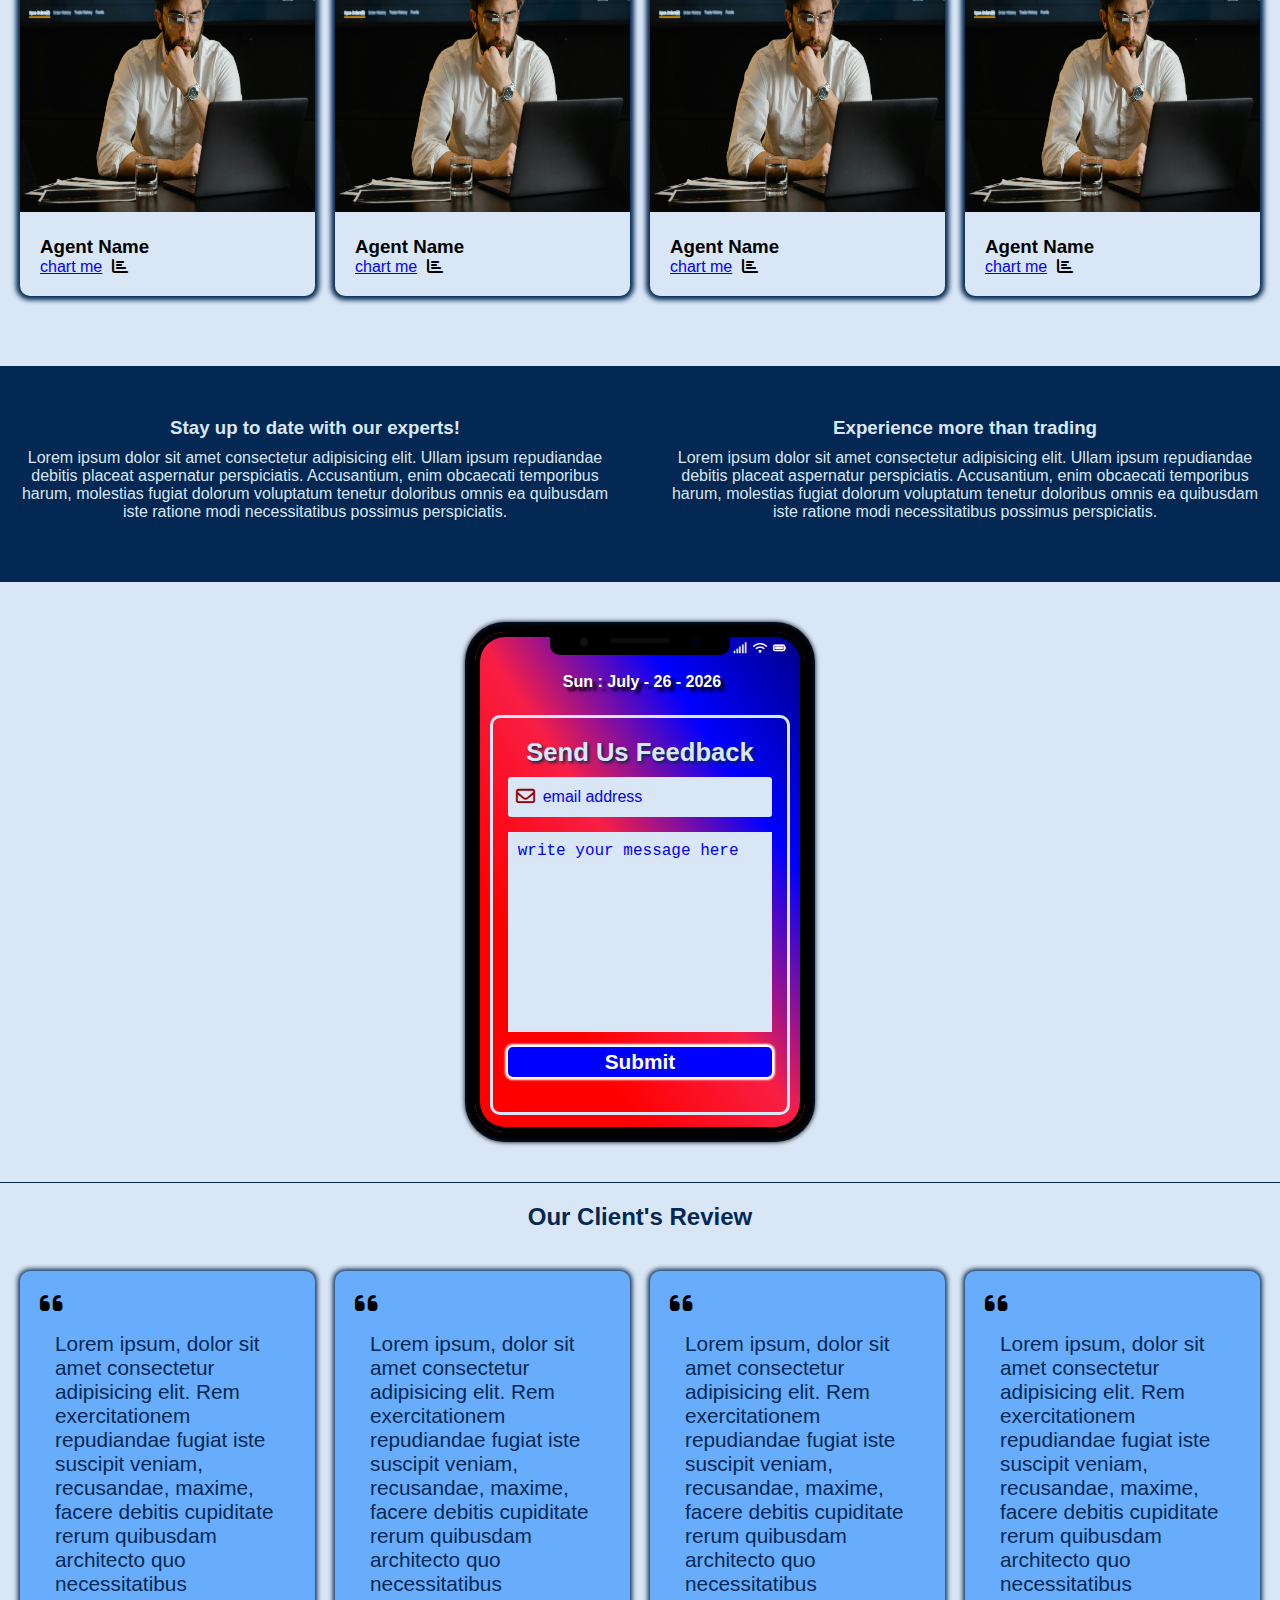
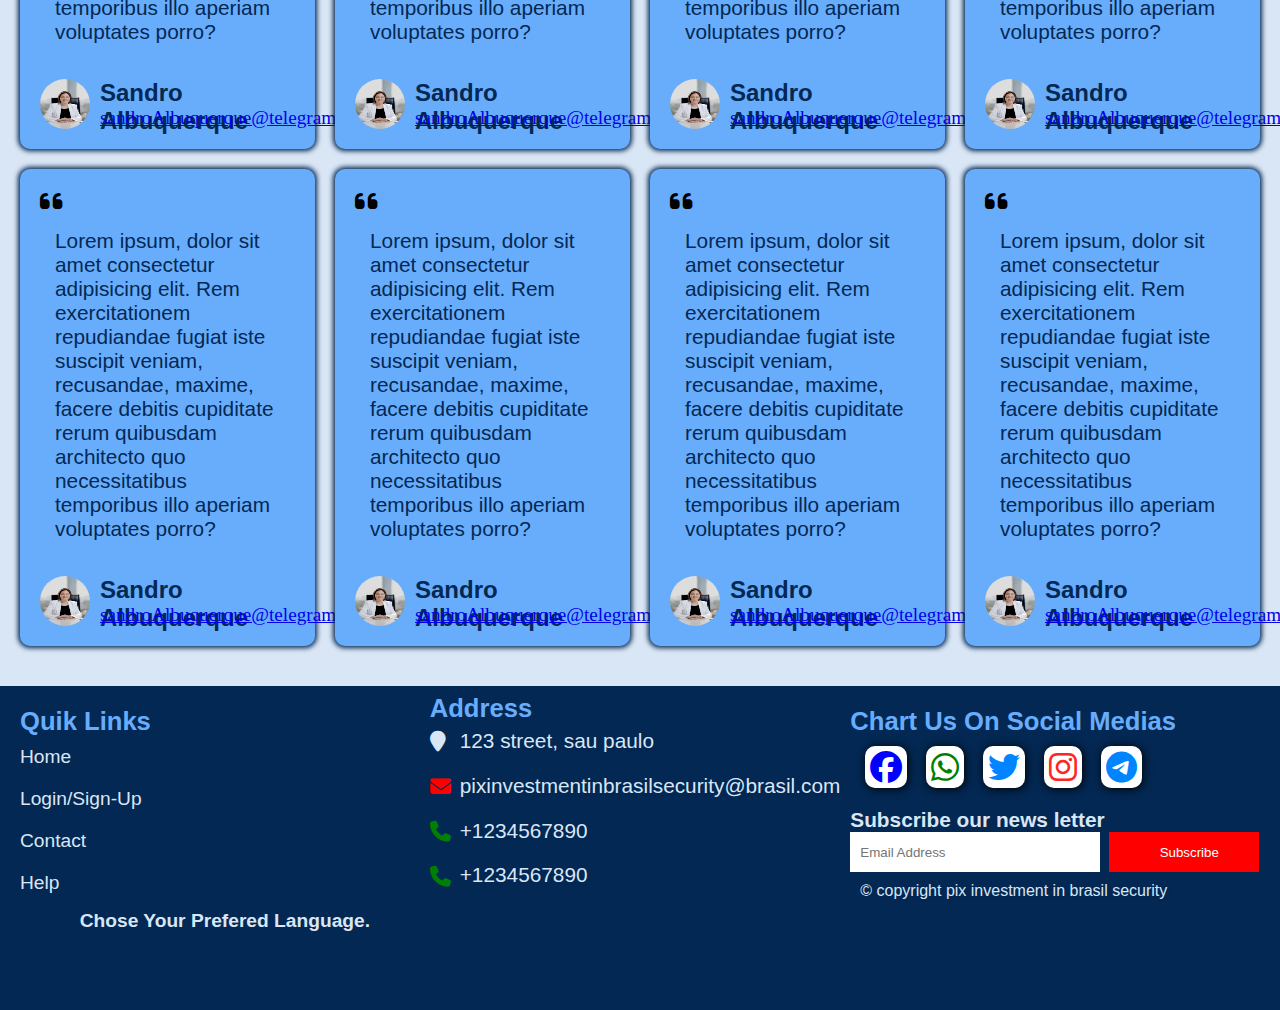
==== commit 29be116d: "commit" ====
--- a/index.html
+++ b/index.html
@@ -15,7 +15,7 @@
             <img src="./public/images/bitcoin4.jpg" alt="">
             <div class="name">
                 <h1>PIX INVESTMENT</h1>
-               <h4>IN BRASIL SECURITY..</h4>
+               <h4>IN BRASIL SECURITY</h4>
             </div>
             <div class="toggleNavigation">
                 <i class="fa-solid fa-xmark"></i>
@@ -620,7 +620,10 @@
                                              <!-- language translation system -->
             <!-- ###################################################################################### -->
 
-            <div id="google_translate_element"></div>
+            <div class="my-customize-language">
+                <h4>chose your prefered language.</h4>
+                <div id="google_translate_element"></div>
+            </div>
 
             <script type="text/javascript">
             function googleTranslateElementInit() {
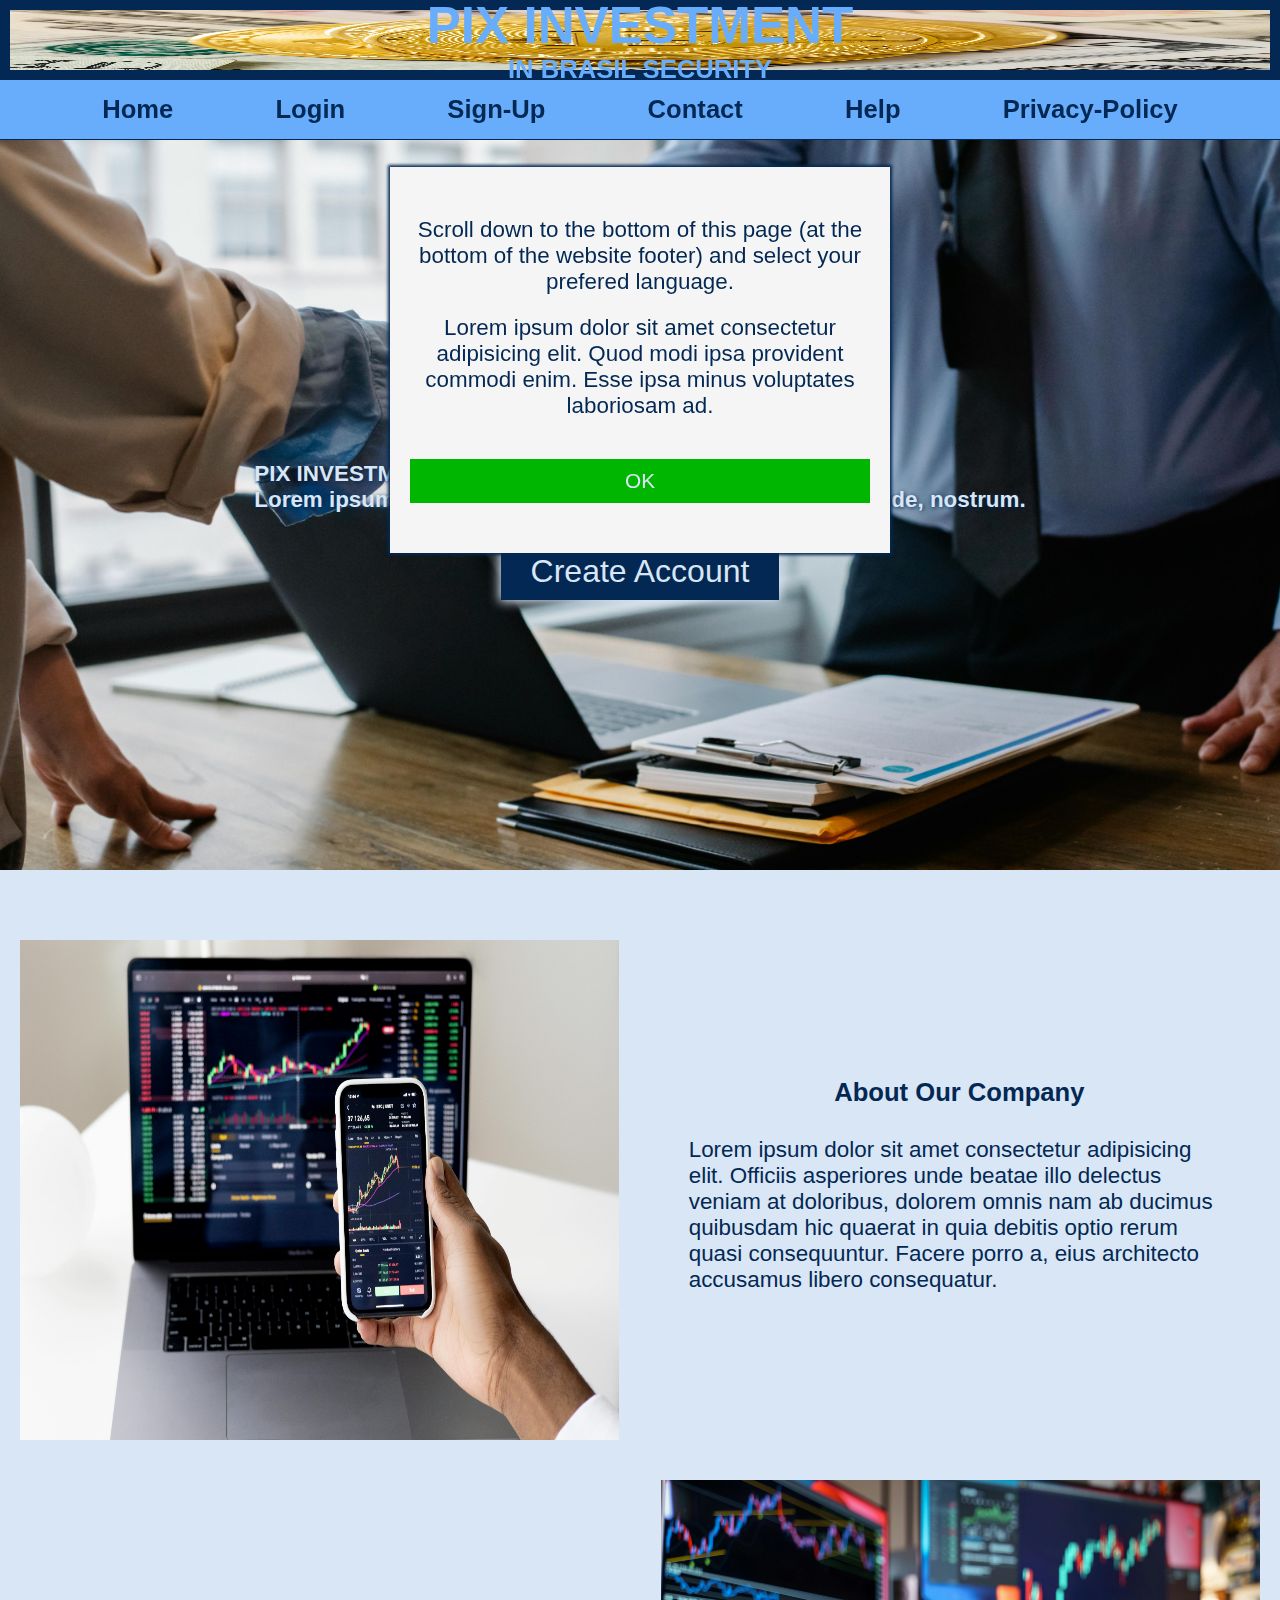
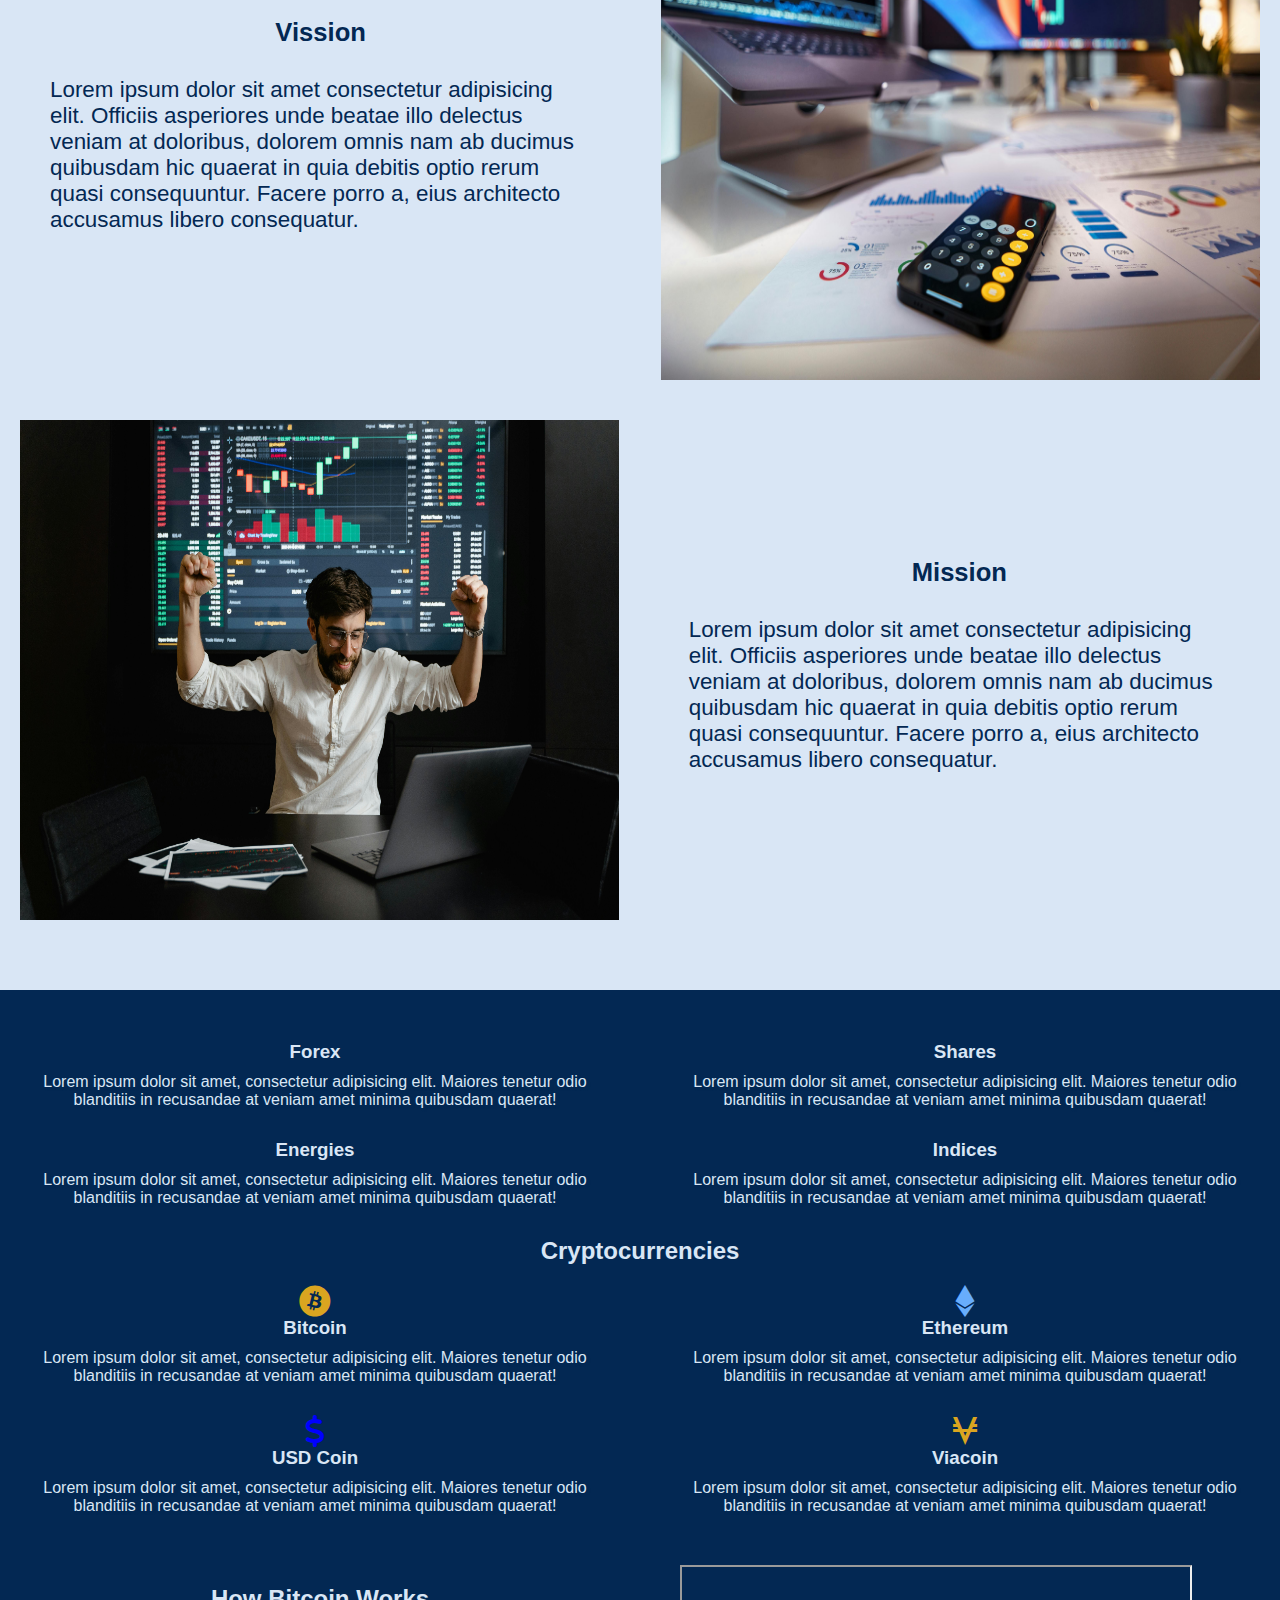
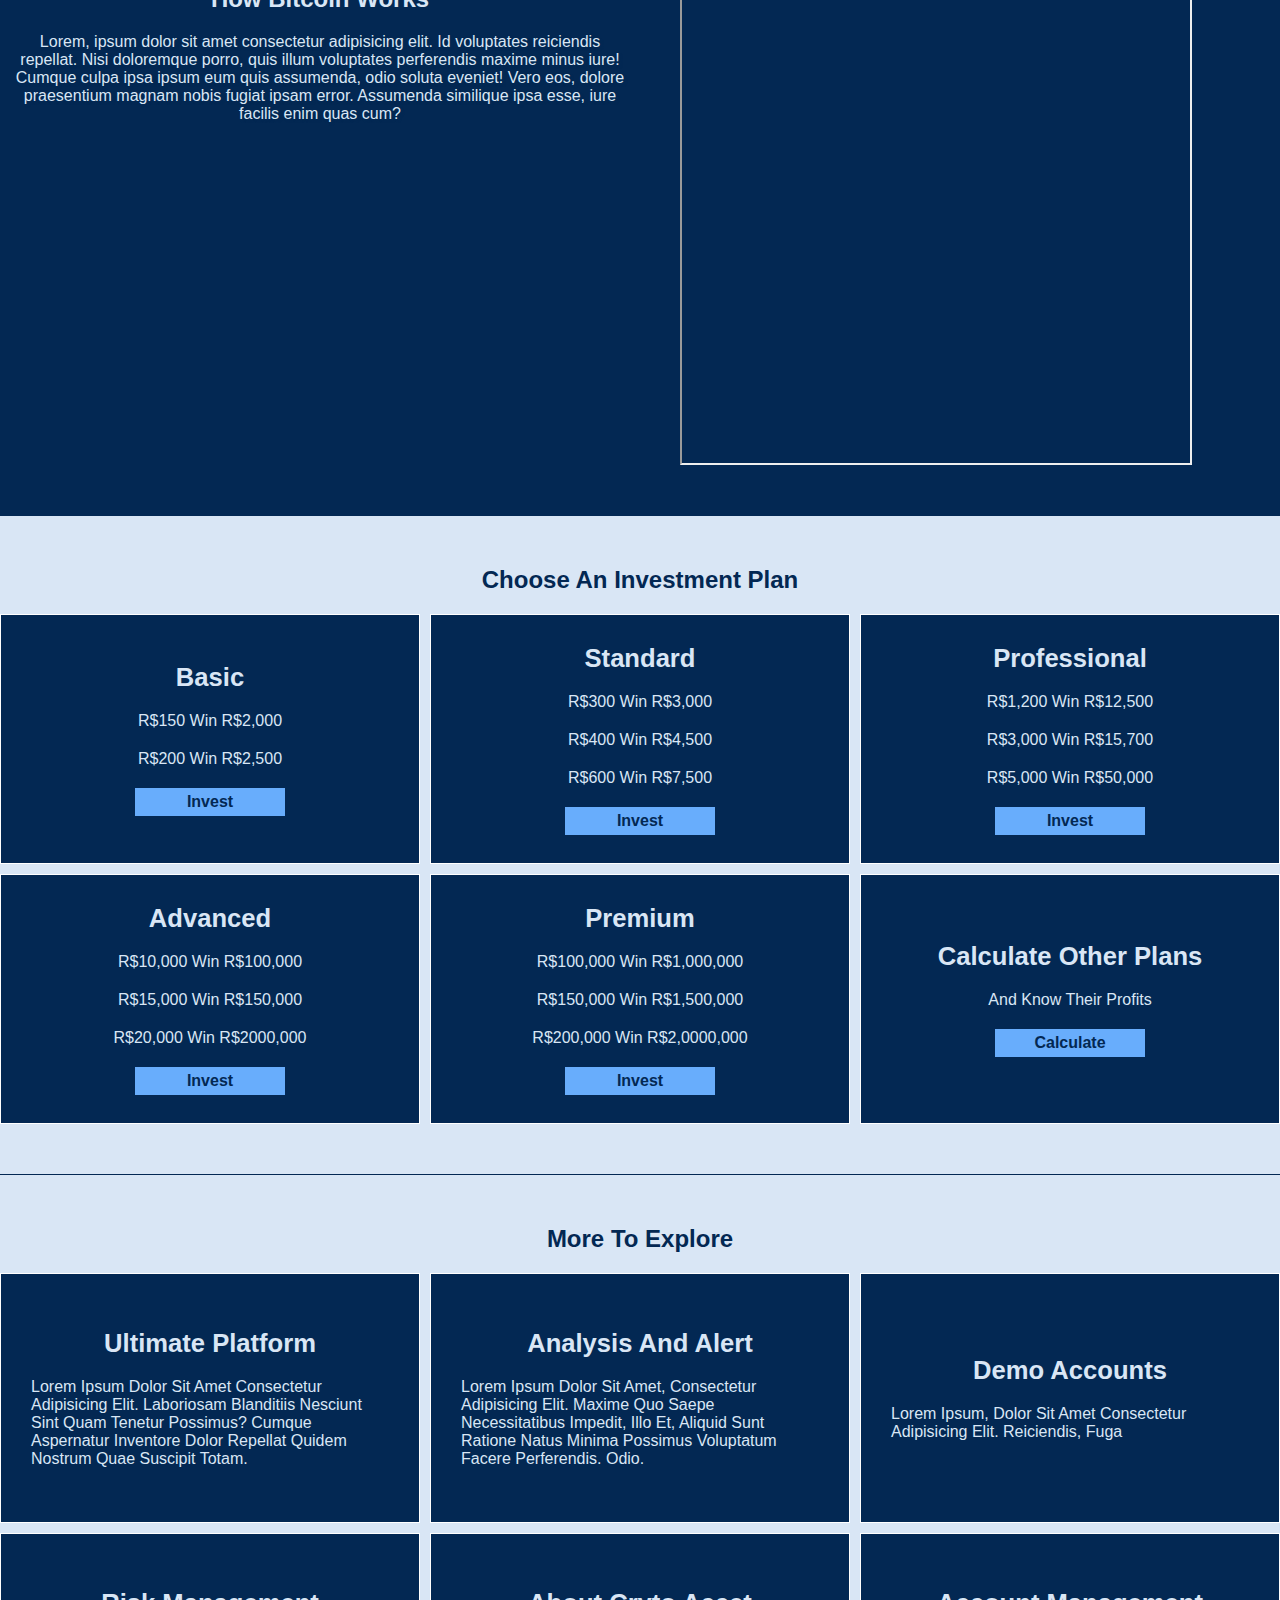
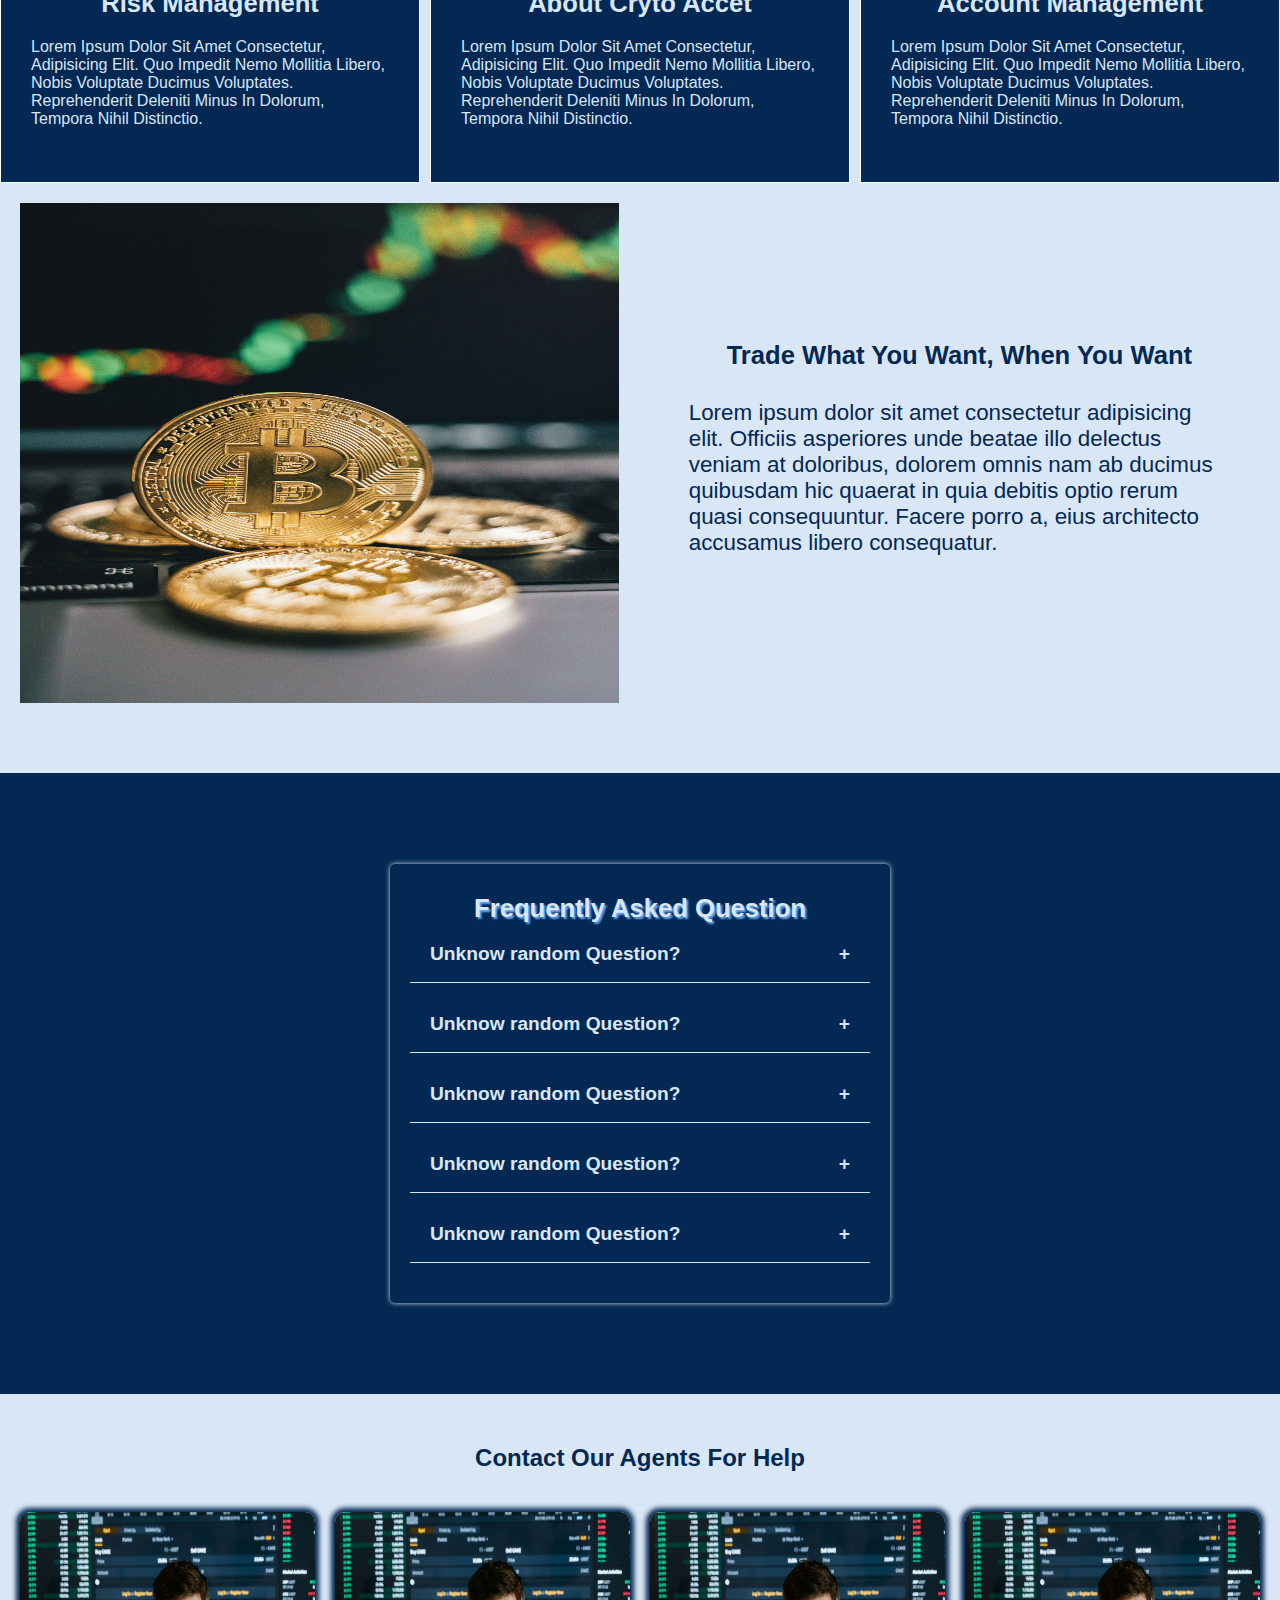
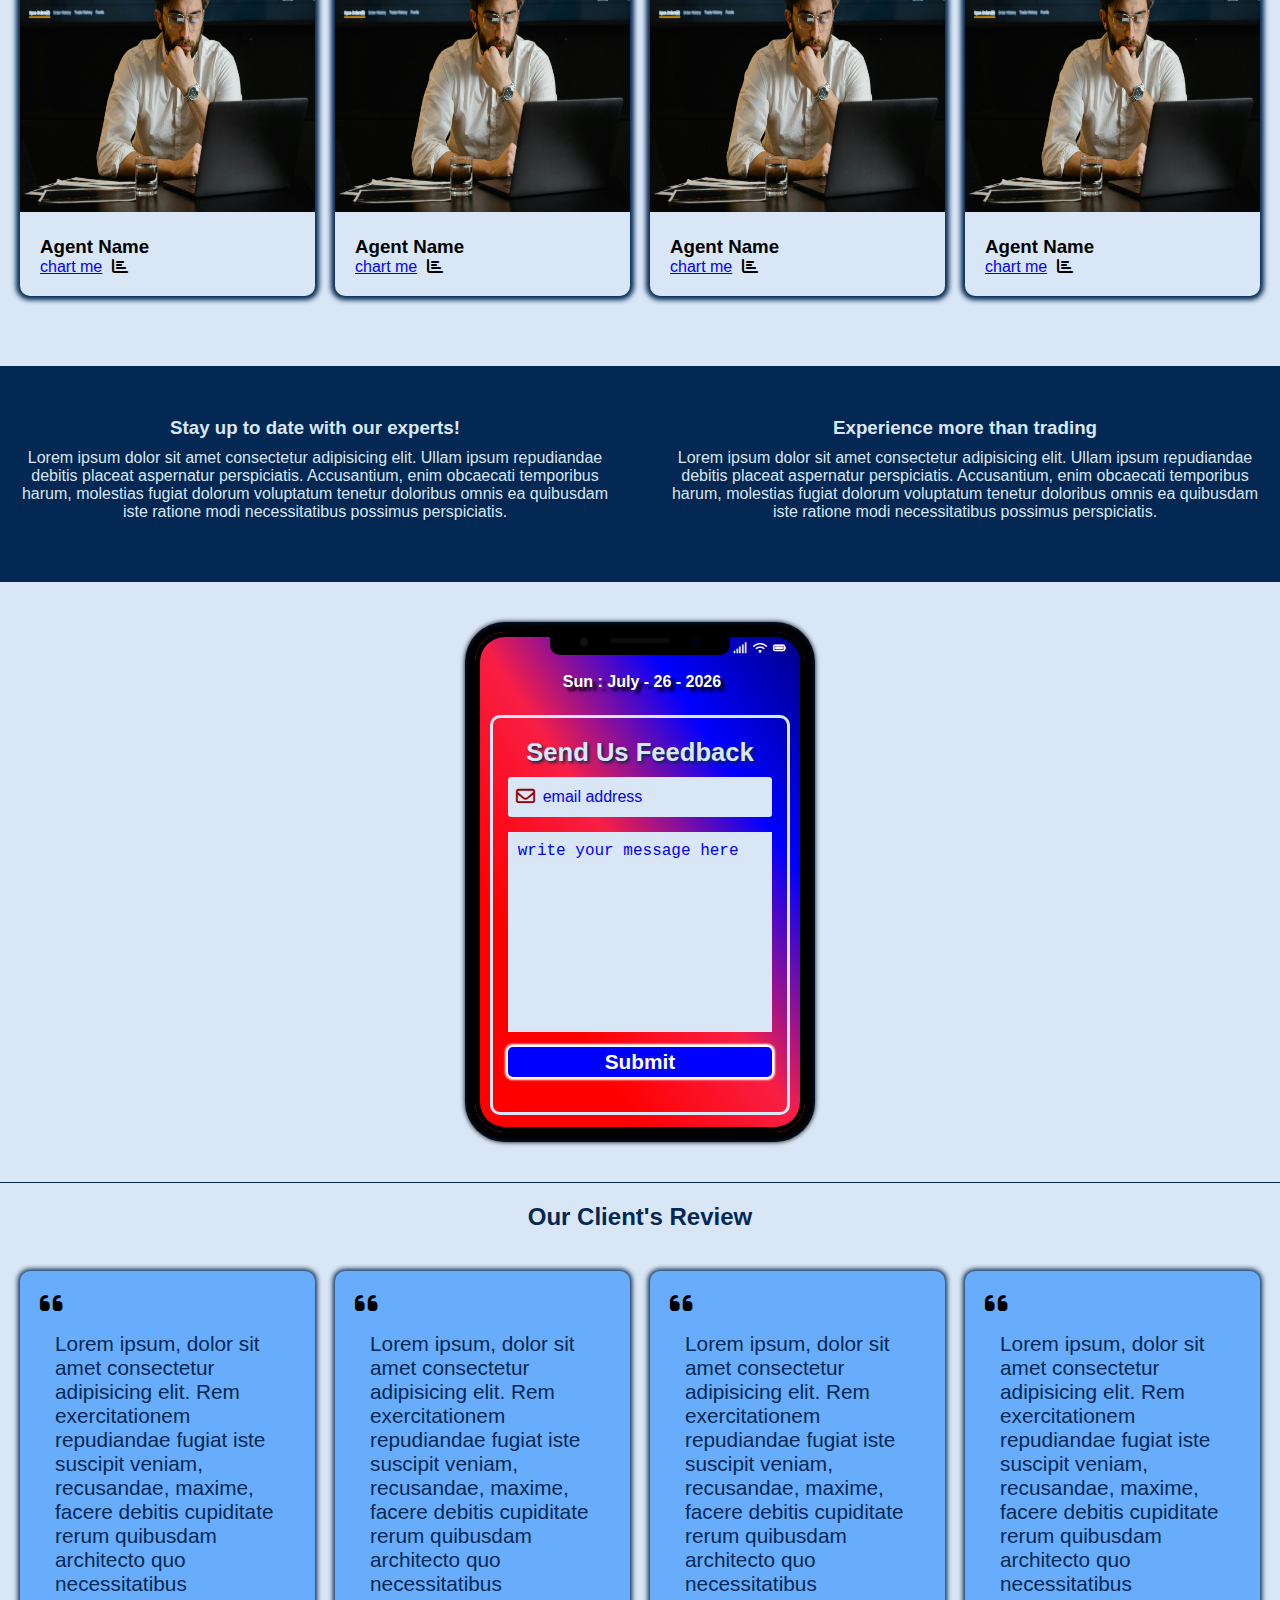
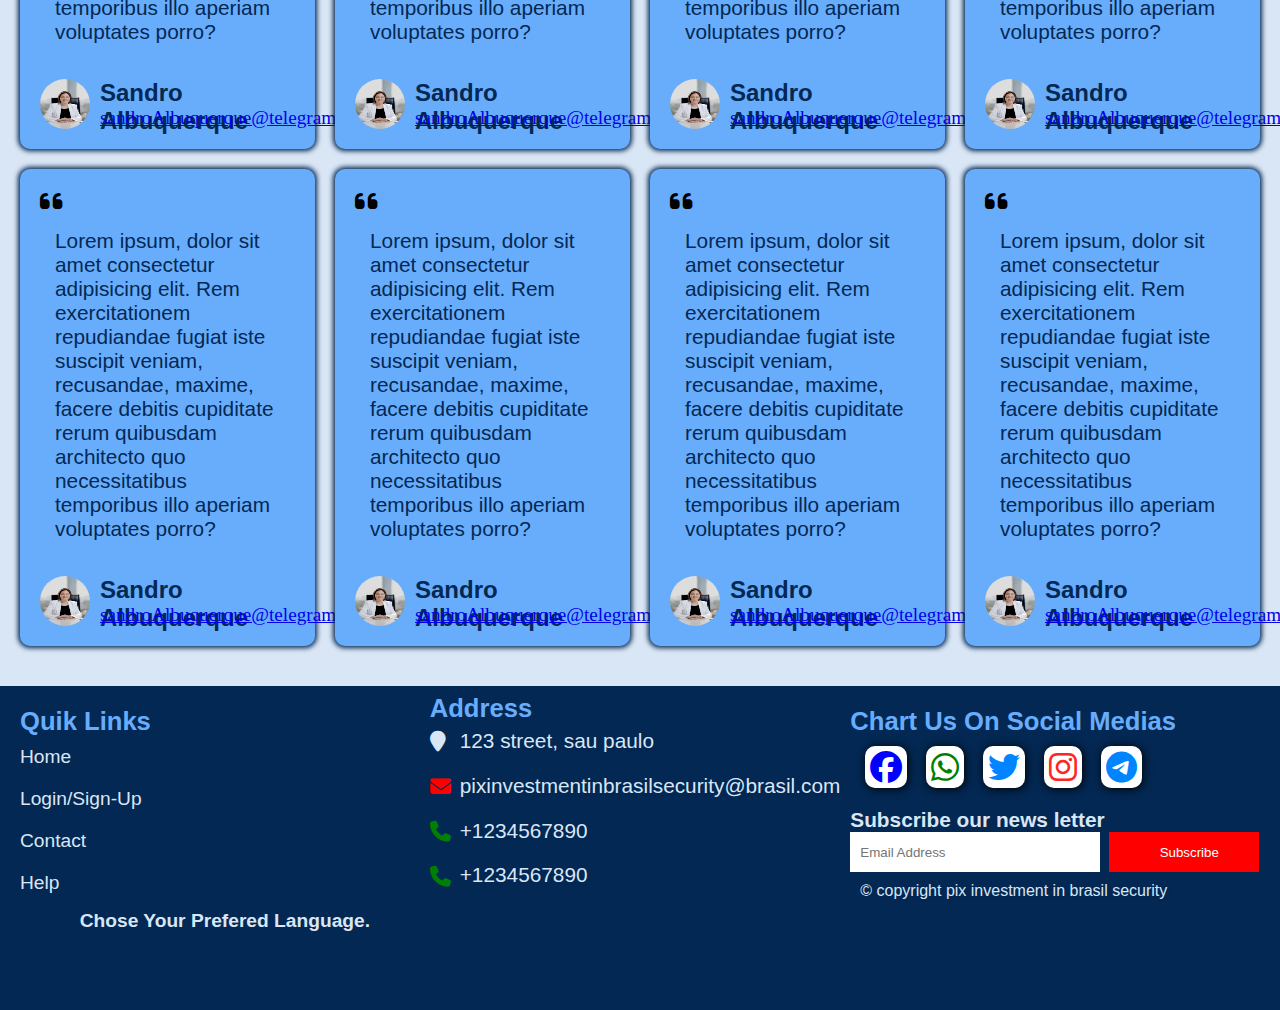
==== commit 603c3ca7: "commit" ====
--- a/index.html
+++ b/index.html
@@ -50,6 +50,9 @@
             <p>
                 Scroll down to the bottom of this page (at the bottom of the website footer) and select your prefered language.
             </p>
+            <p>
+                Lorem ipsum dolor sit amet consectetur adipisicing elit. Quod modi ipsa provident commodi enim. Esse ipsa minus voluptates laboriosam ad.
+            </p>
             <button id="message_box_btn">OK</button>
         </div>
         <script>
--- a/public/styles/index.css
+++ b/public/styles/index.css
@@ -303,6 +303,7 @@
     .language-translate-popup .message-box p{
         font-size: 1rem;
         font-weight: 500;
+        margin: 10px auto;
     }
     .language-translate-popup .message-box button{
         font-size: 1.1rem;
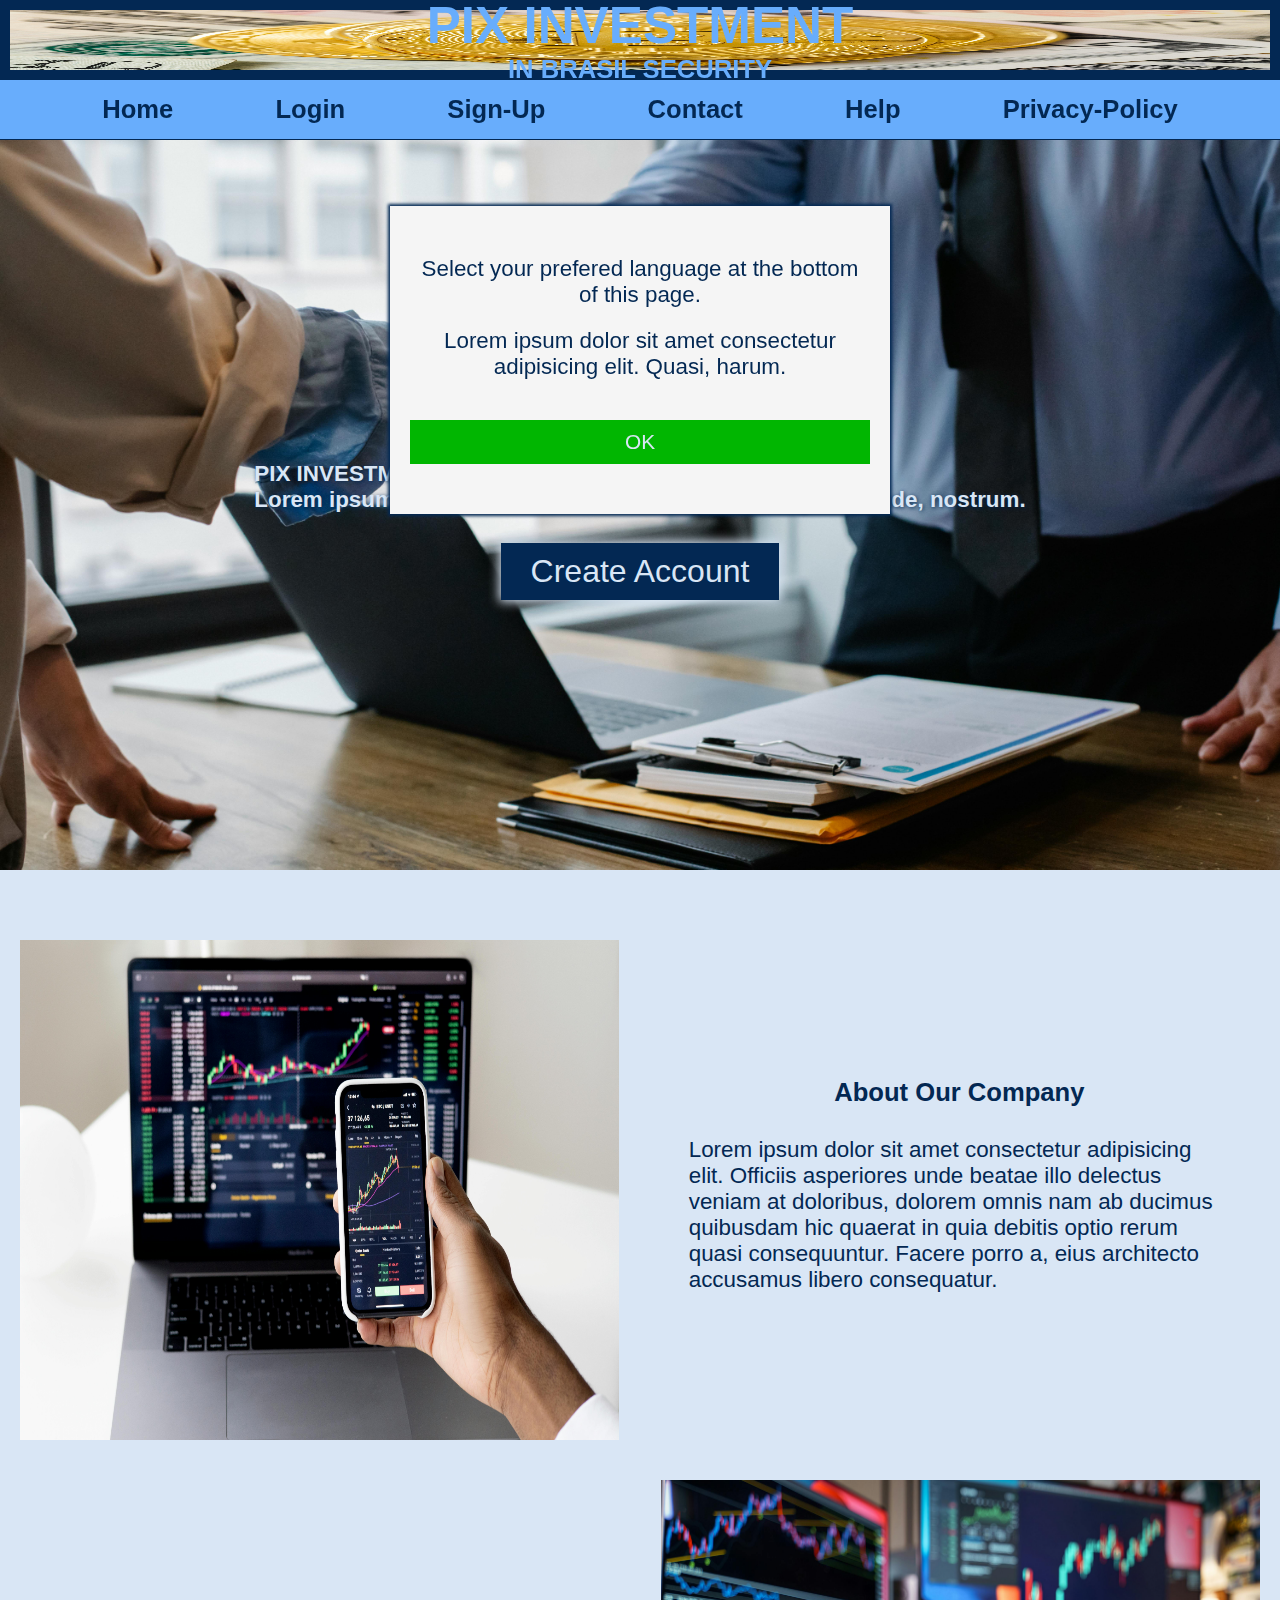
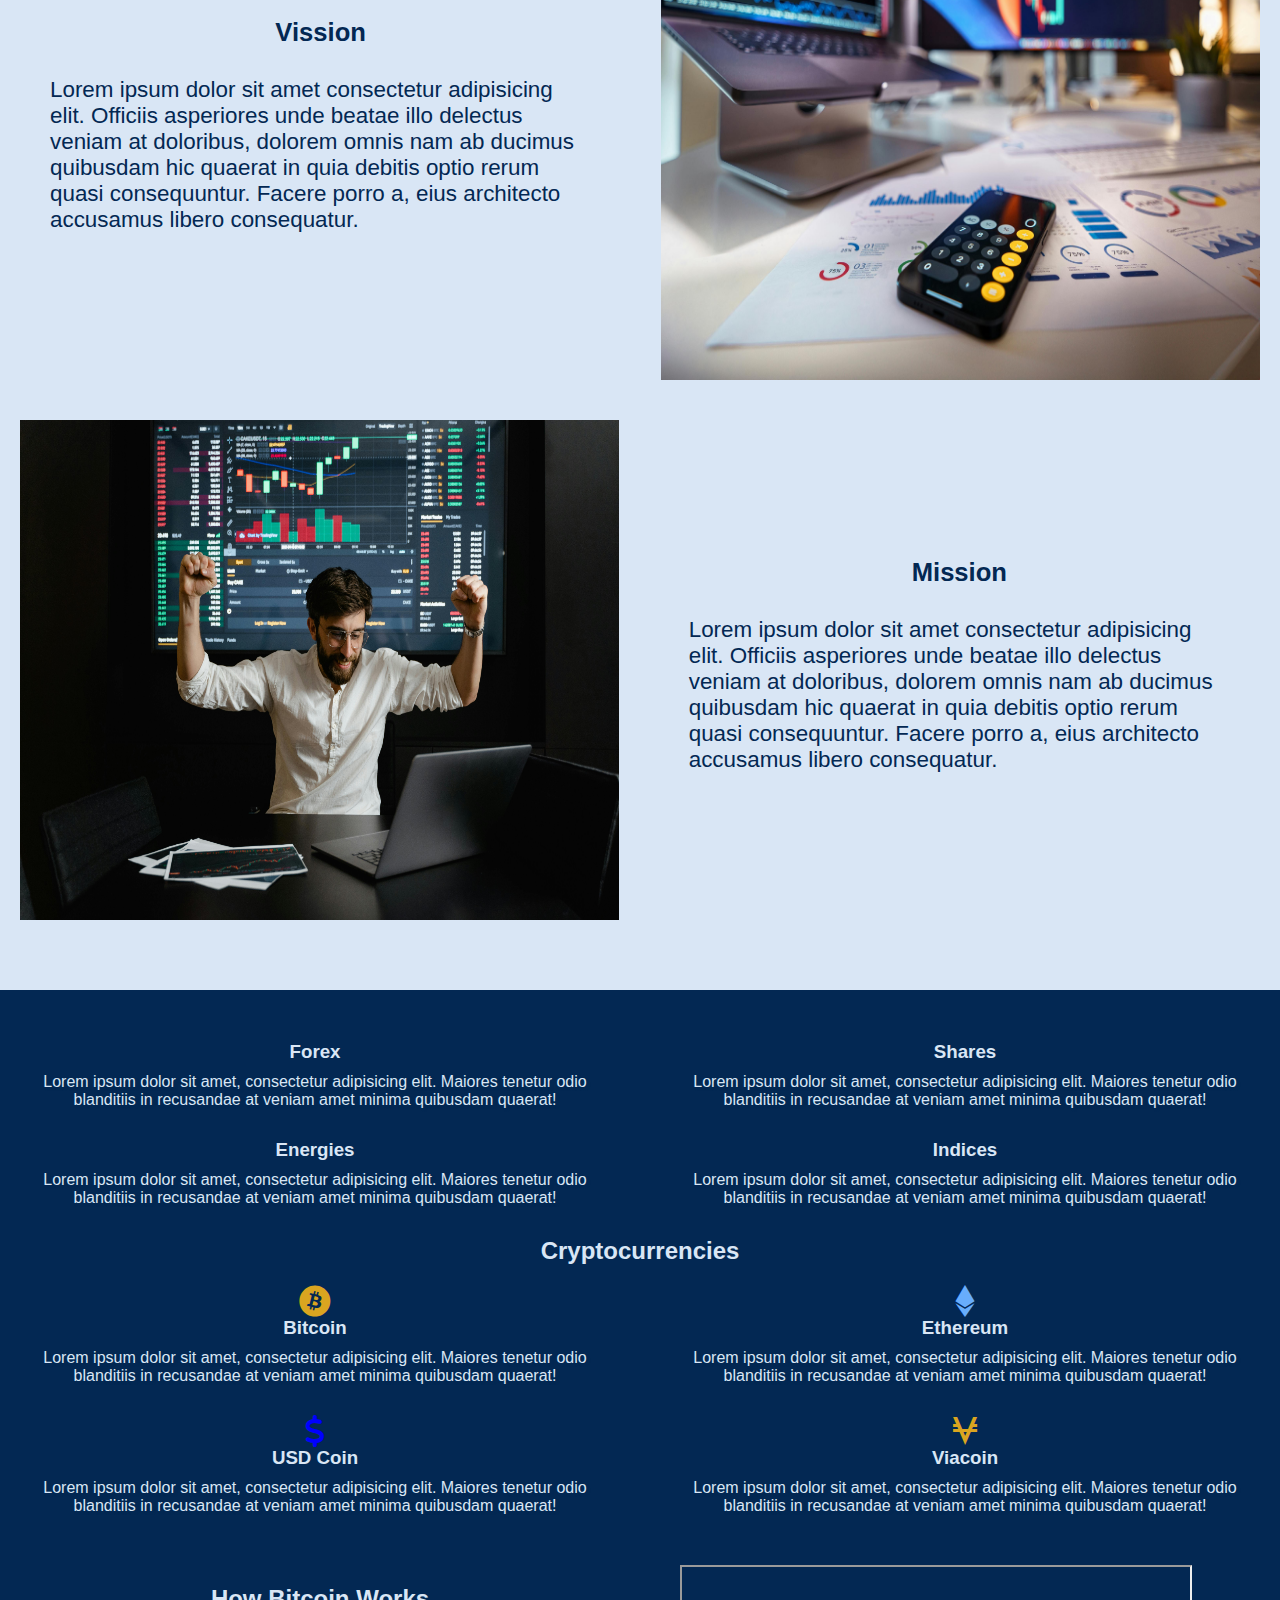
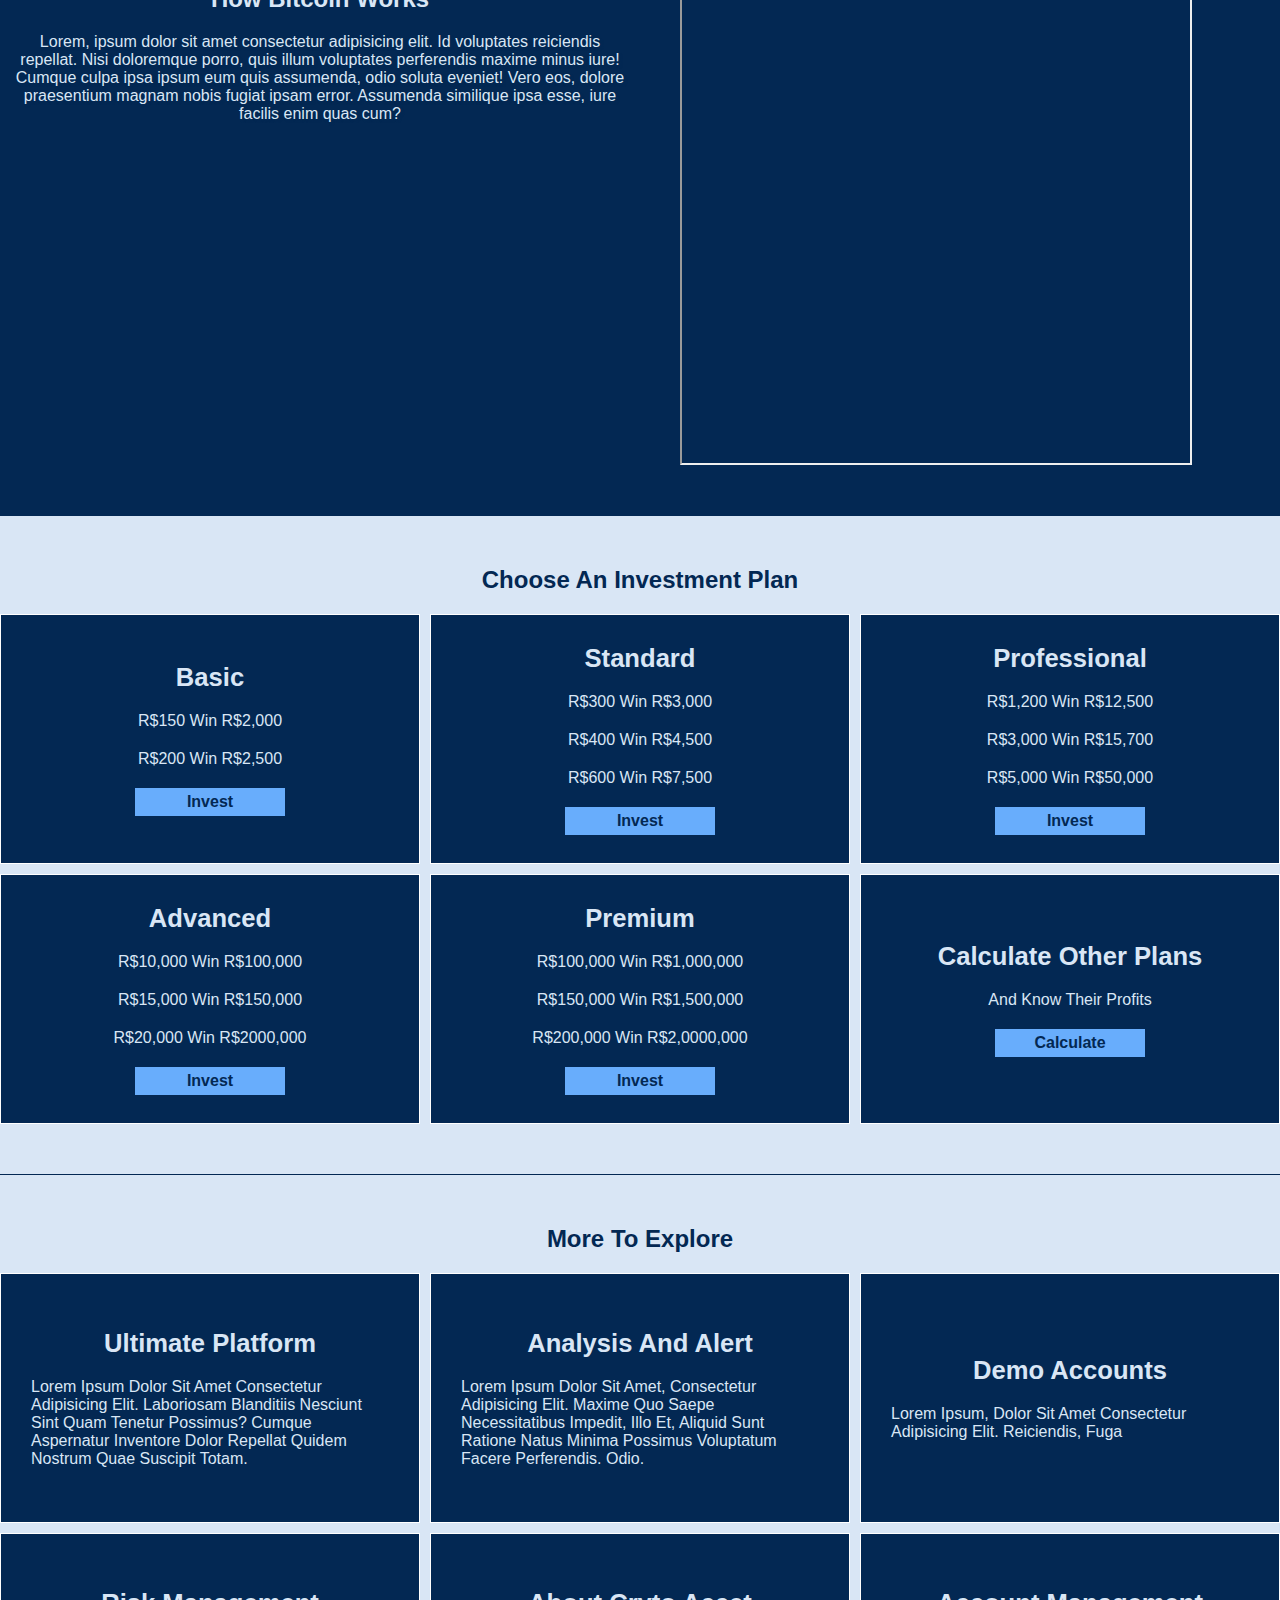
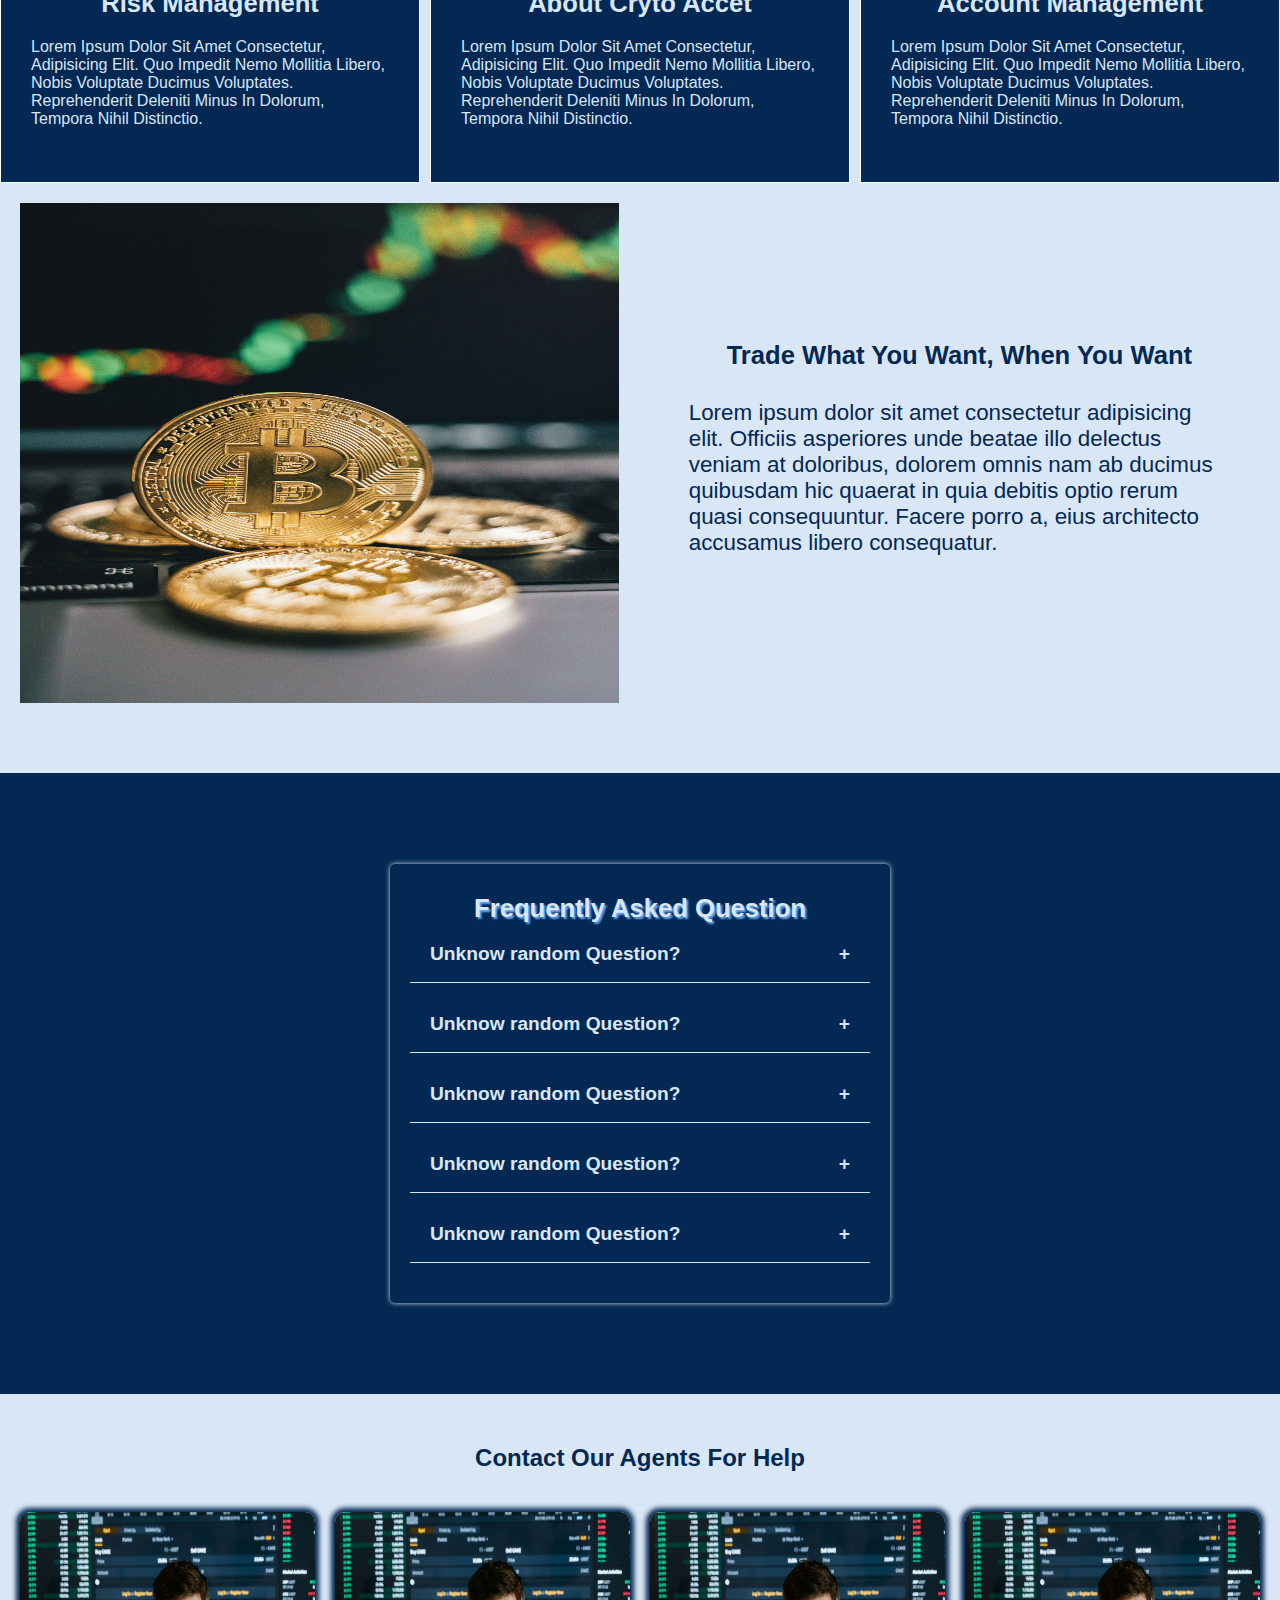
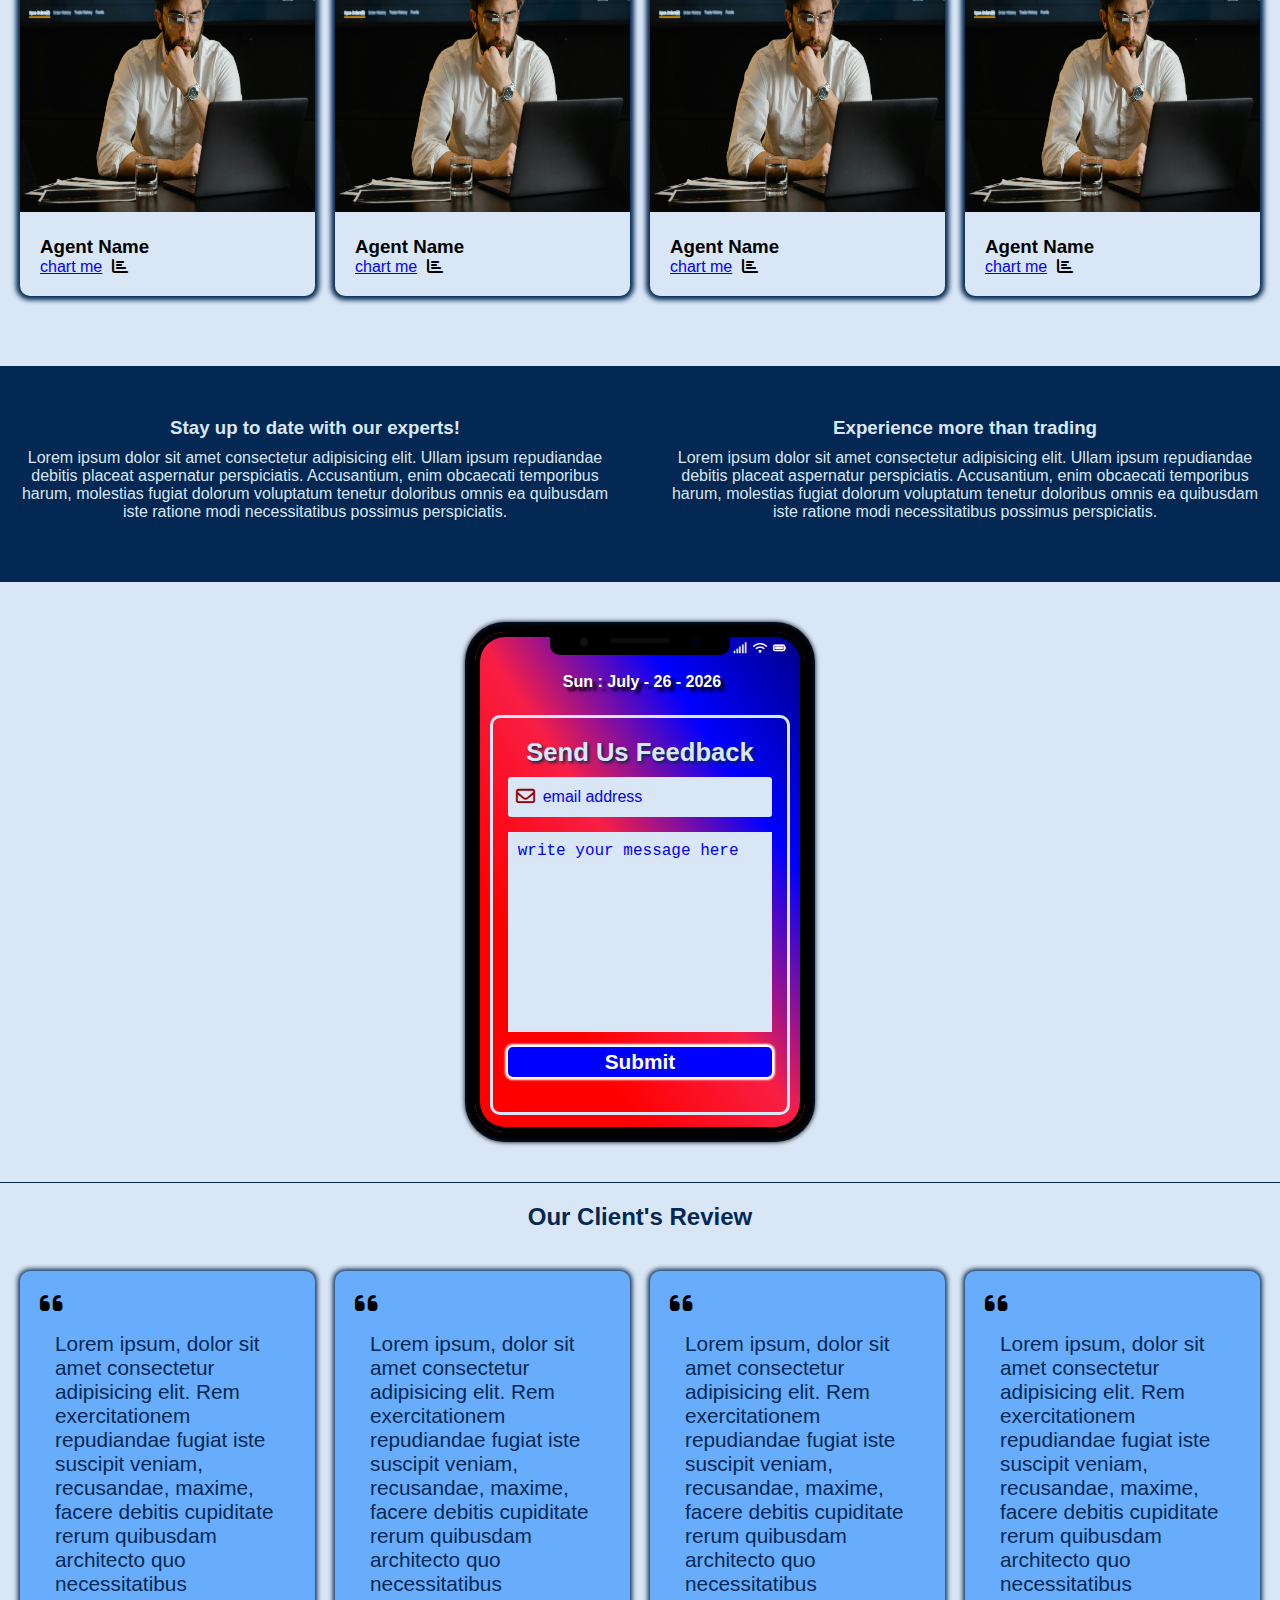
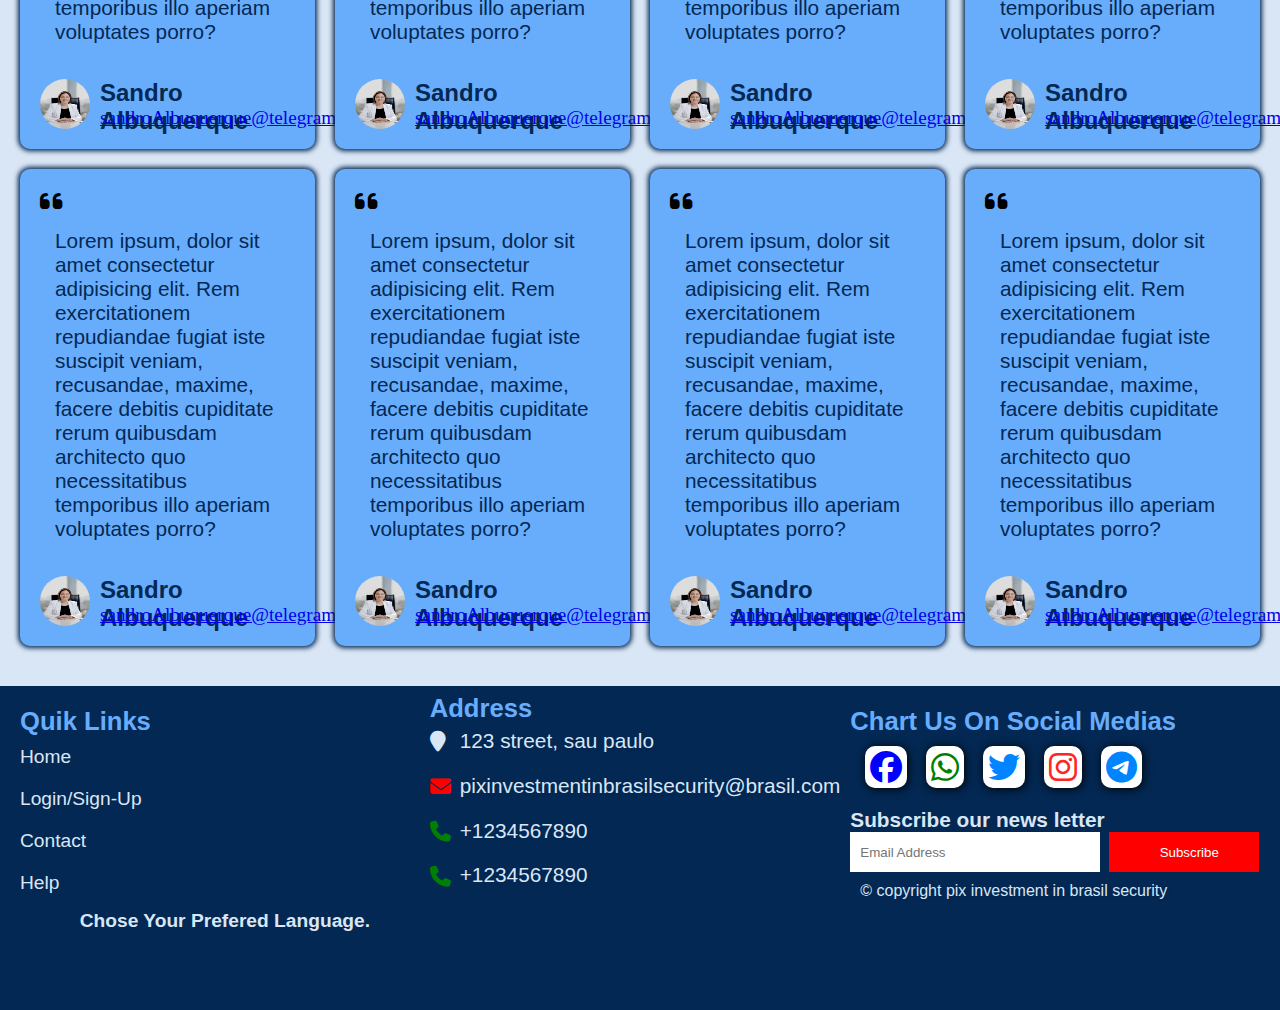
==== commit ed3a132e: "commit" ====
--- a/index.html
+++ b/index.html
@@ -45,31 +45,18 @@
     <script src="./private/scripts/toggleNavigation.js"></script>
 
     <!-- language translate notification poppup bar -->
-     <div class="language-translate-popup">
+    <div class="language-translate-popup">
         <div class="message-box">
             <p>
-                Scroll down to the bottom of this page (at the bottom of the website footer) and select your prefered language.
+                Select your prefered language at the bottom of this page.
             </p>
             <p>
-                Lorem ipsum dolor sit amet consectetur adipisicing elit. Quod modi ipsa provident commodi enim. Esse ipsa minus voluptates laboriosam ad.
+                Lorem ipsum dolor sit amet consectetur adipisicing elit. Quasi, harum.
             </p>
             <button id="message_box_btn">OK</button>
         </div>
-        <script>
-
-            var language_translate_message_btn = document.getElementById('message_box_btn');
-            var language_translate_popup_box = document.querySelector('.language-translate-popup');
-
-            function close_language_translate_message_box(){
-                language_translate_popup_box.style.display='none';
-            }
-
-            language_translate_message_btn.addEventListener('click', () => {
-                close_language_translate_message_box();
-            });
-
-        </script>
-     </div>
+        <script src="./private/scripts/languageTranslatePopup.js"></script>
+    </div>
 
     <main>
 
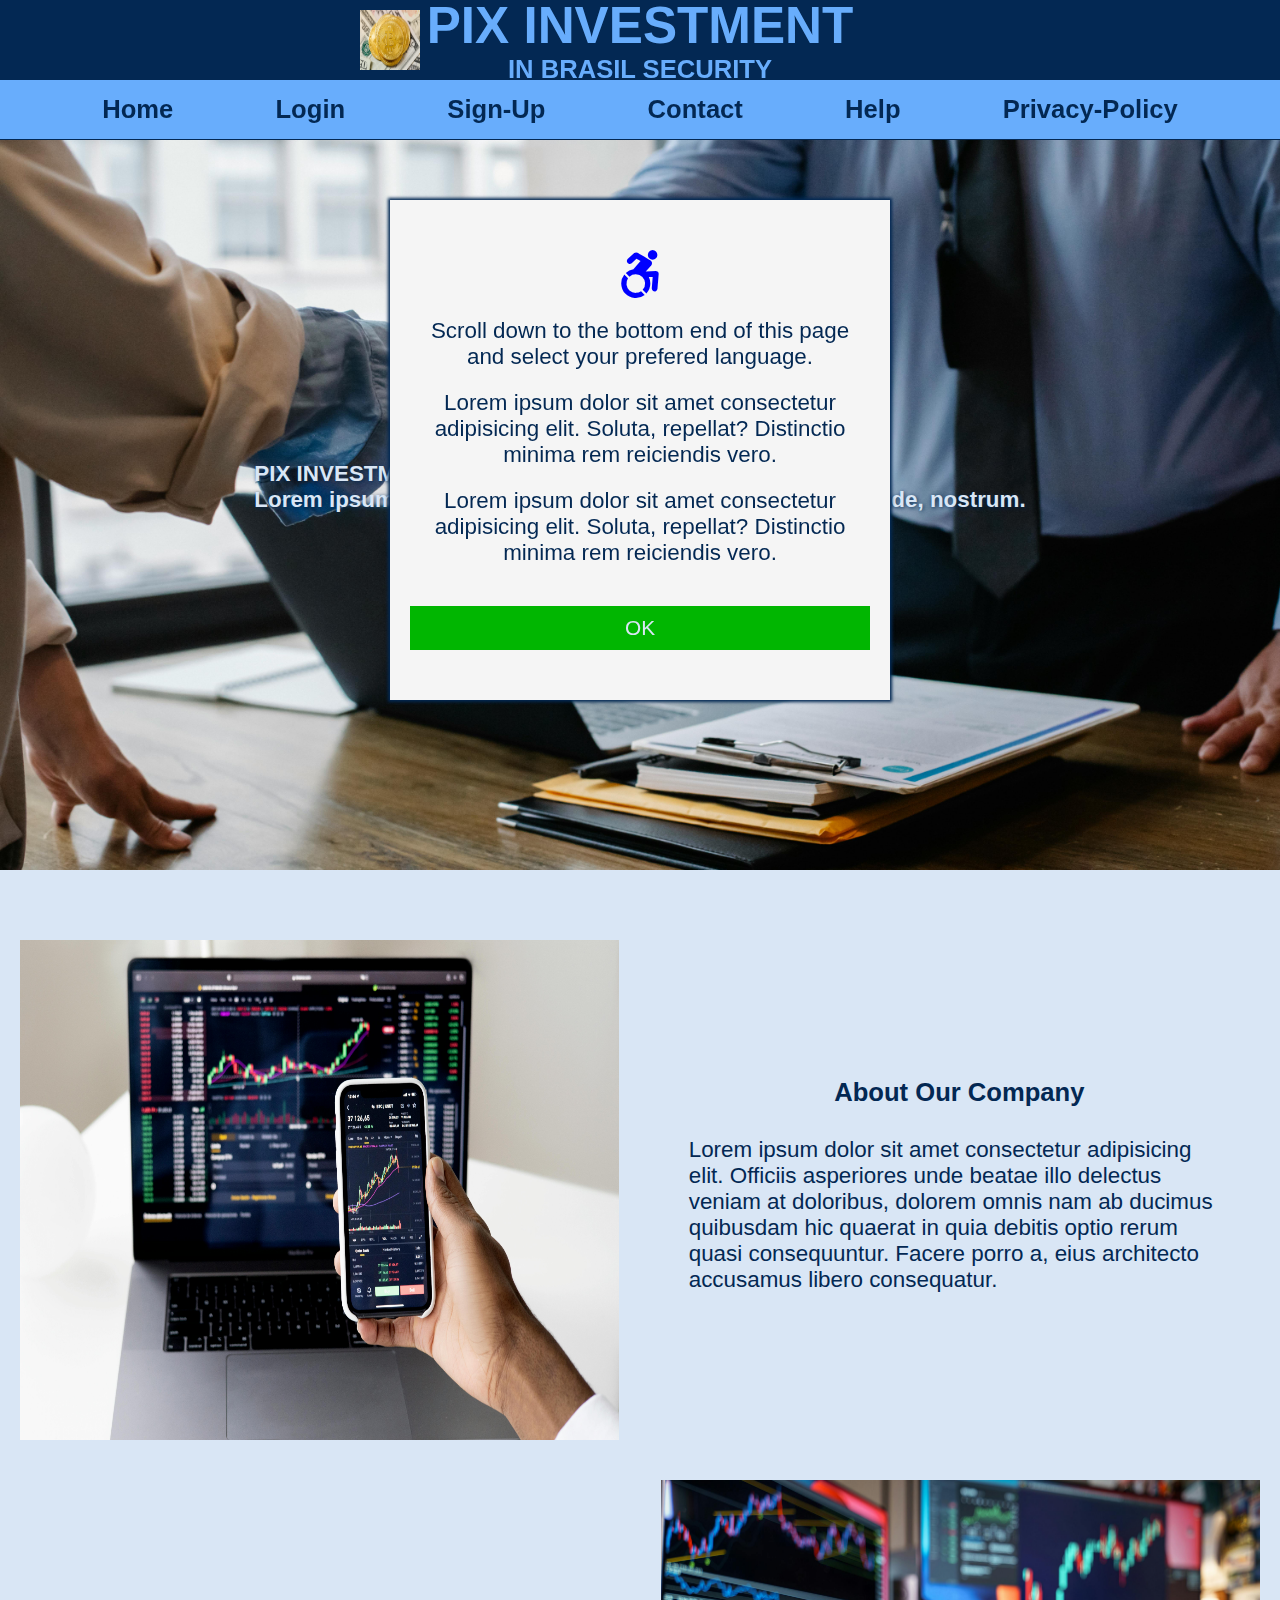
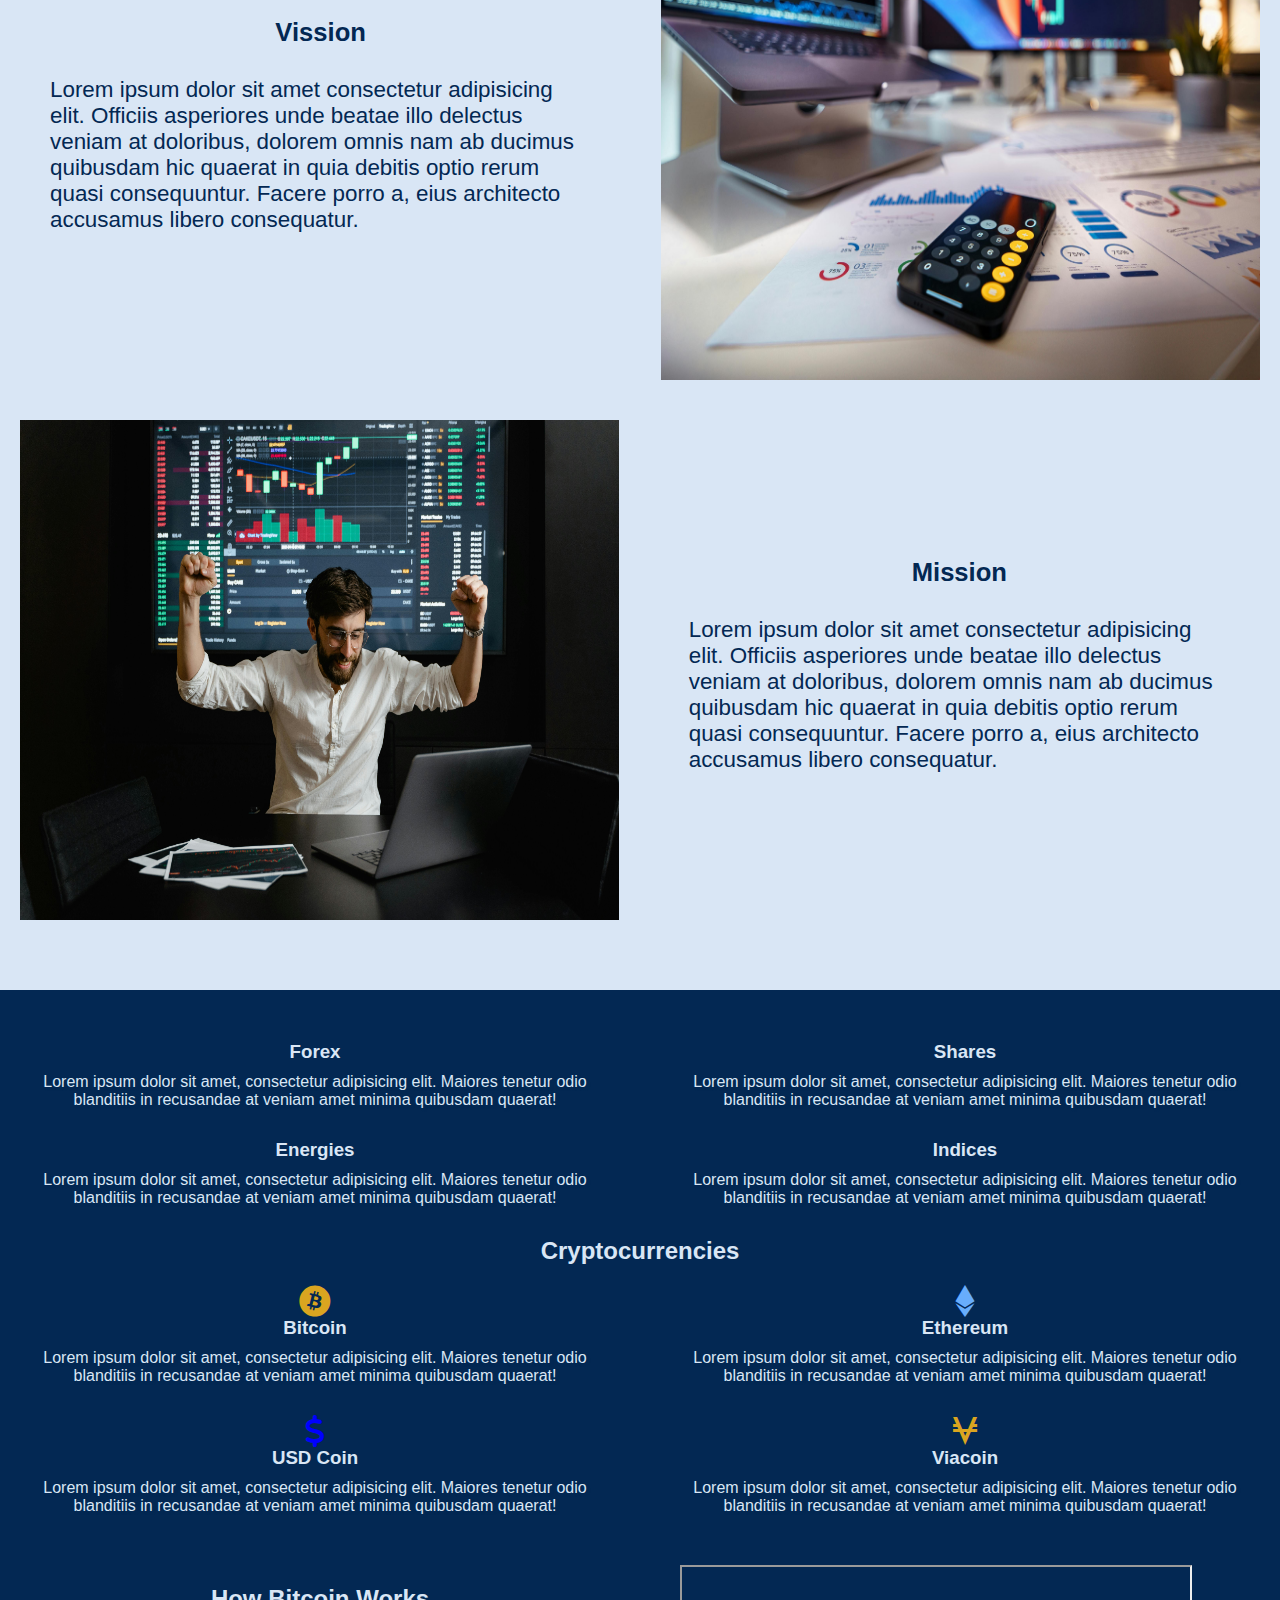
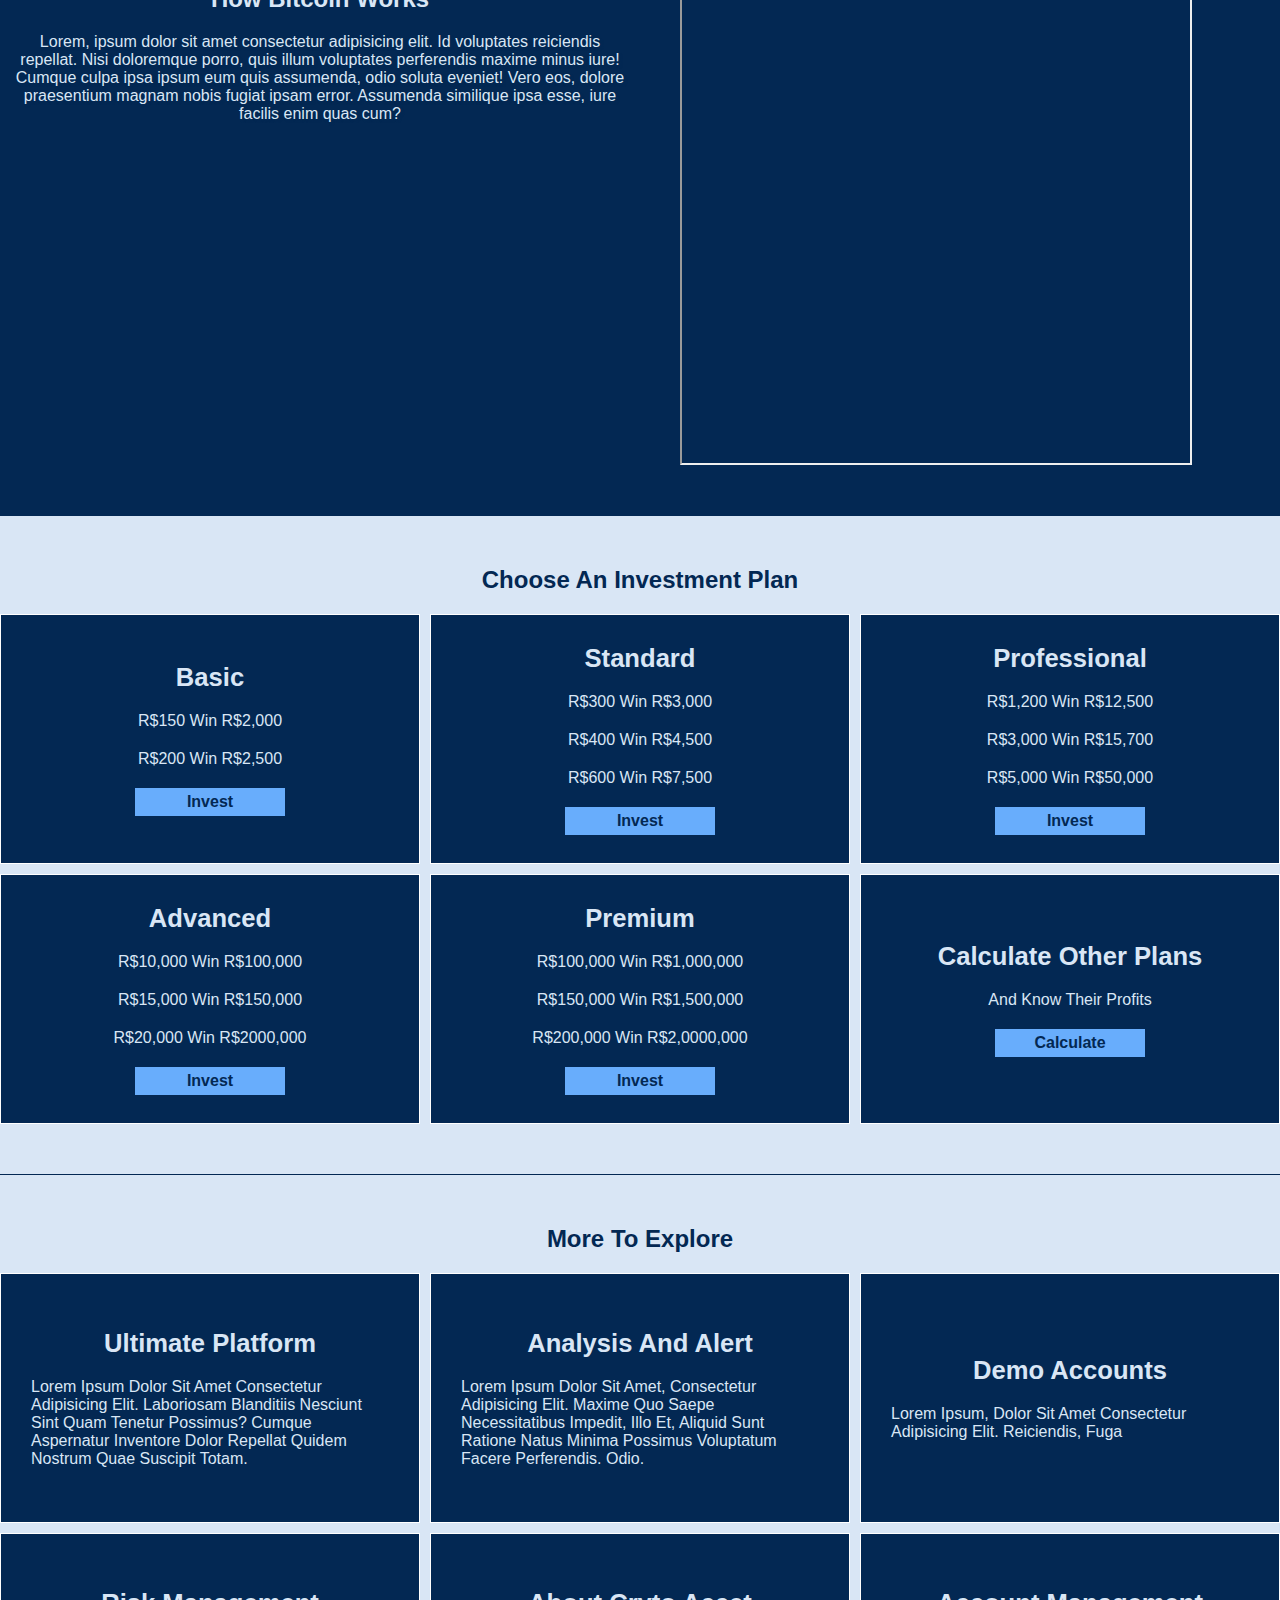
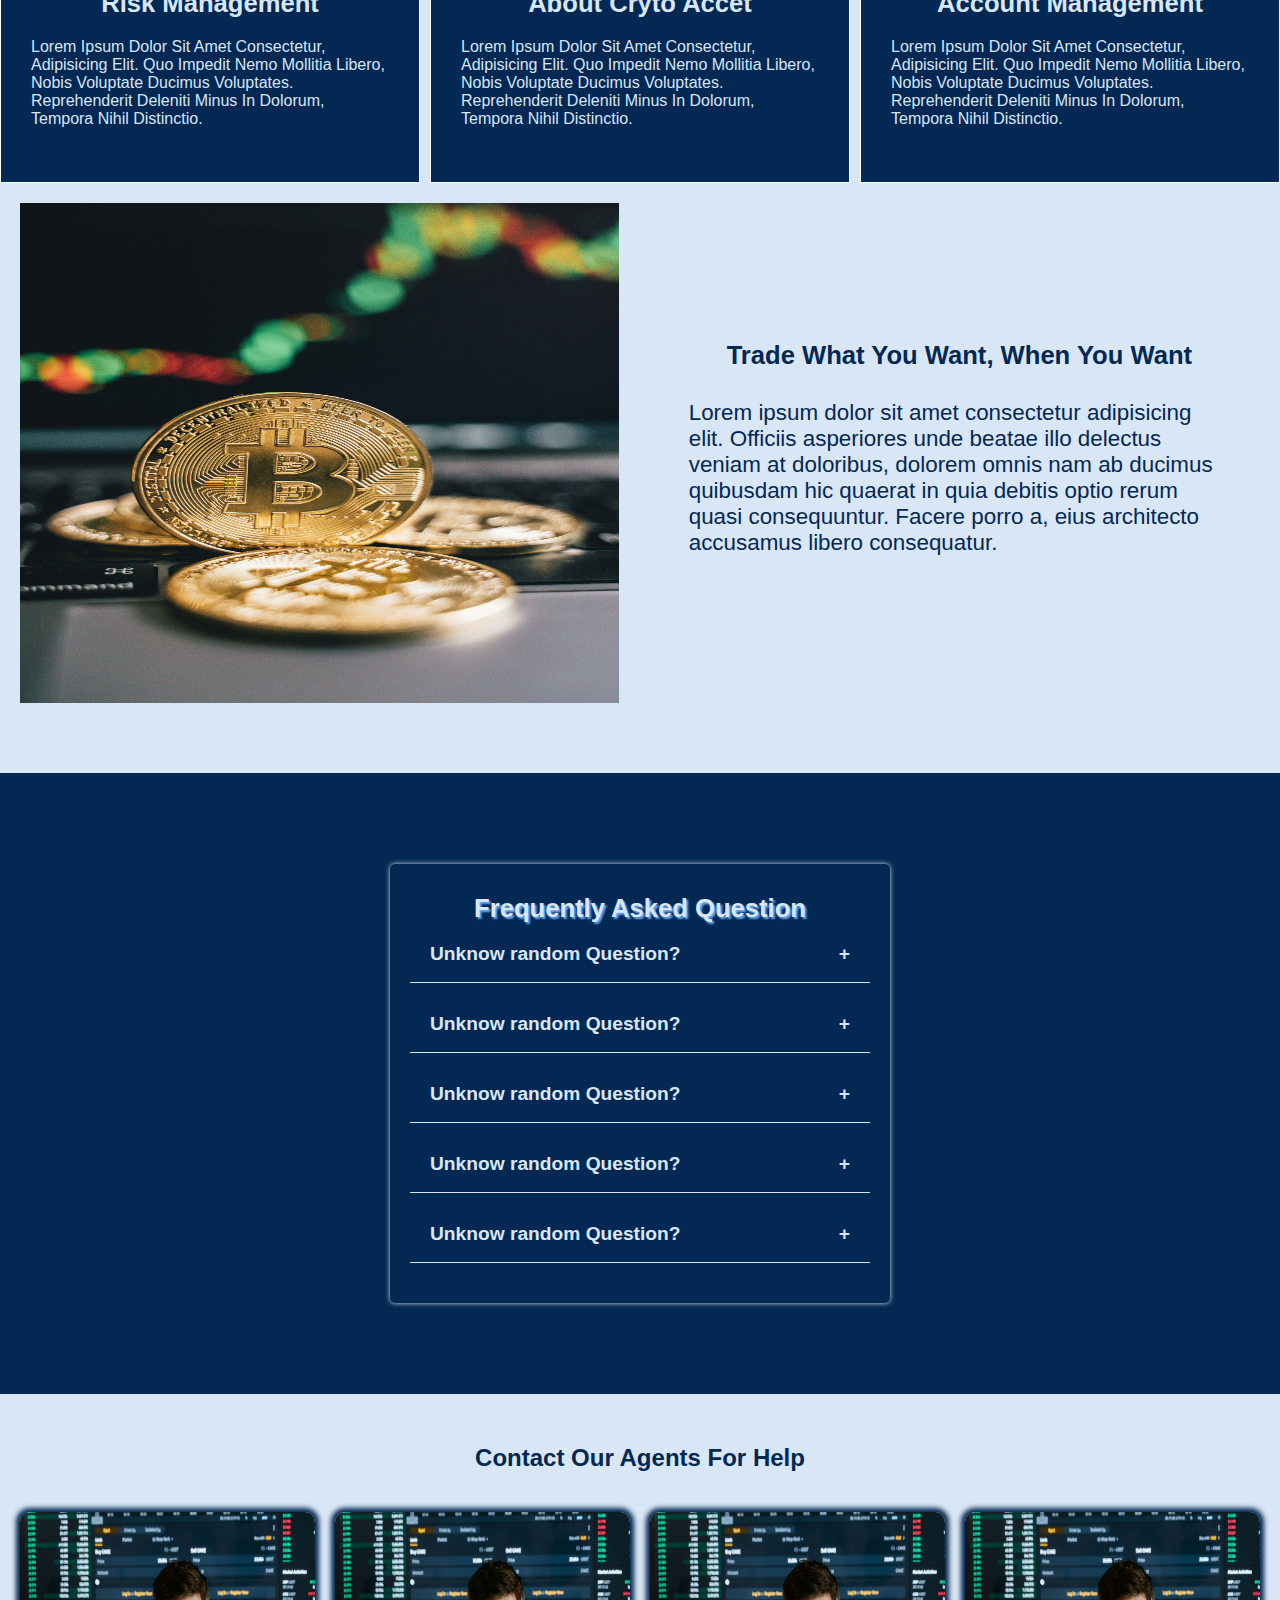
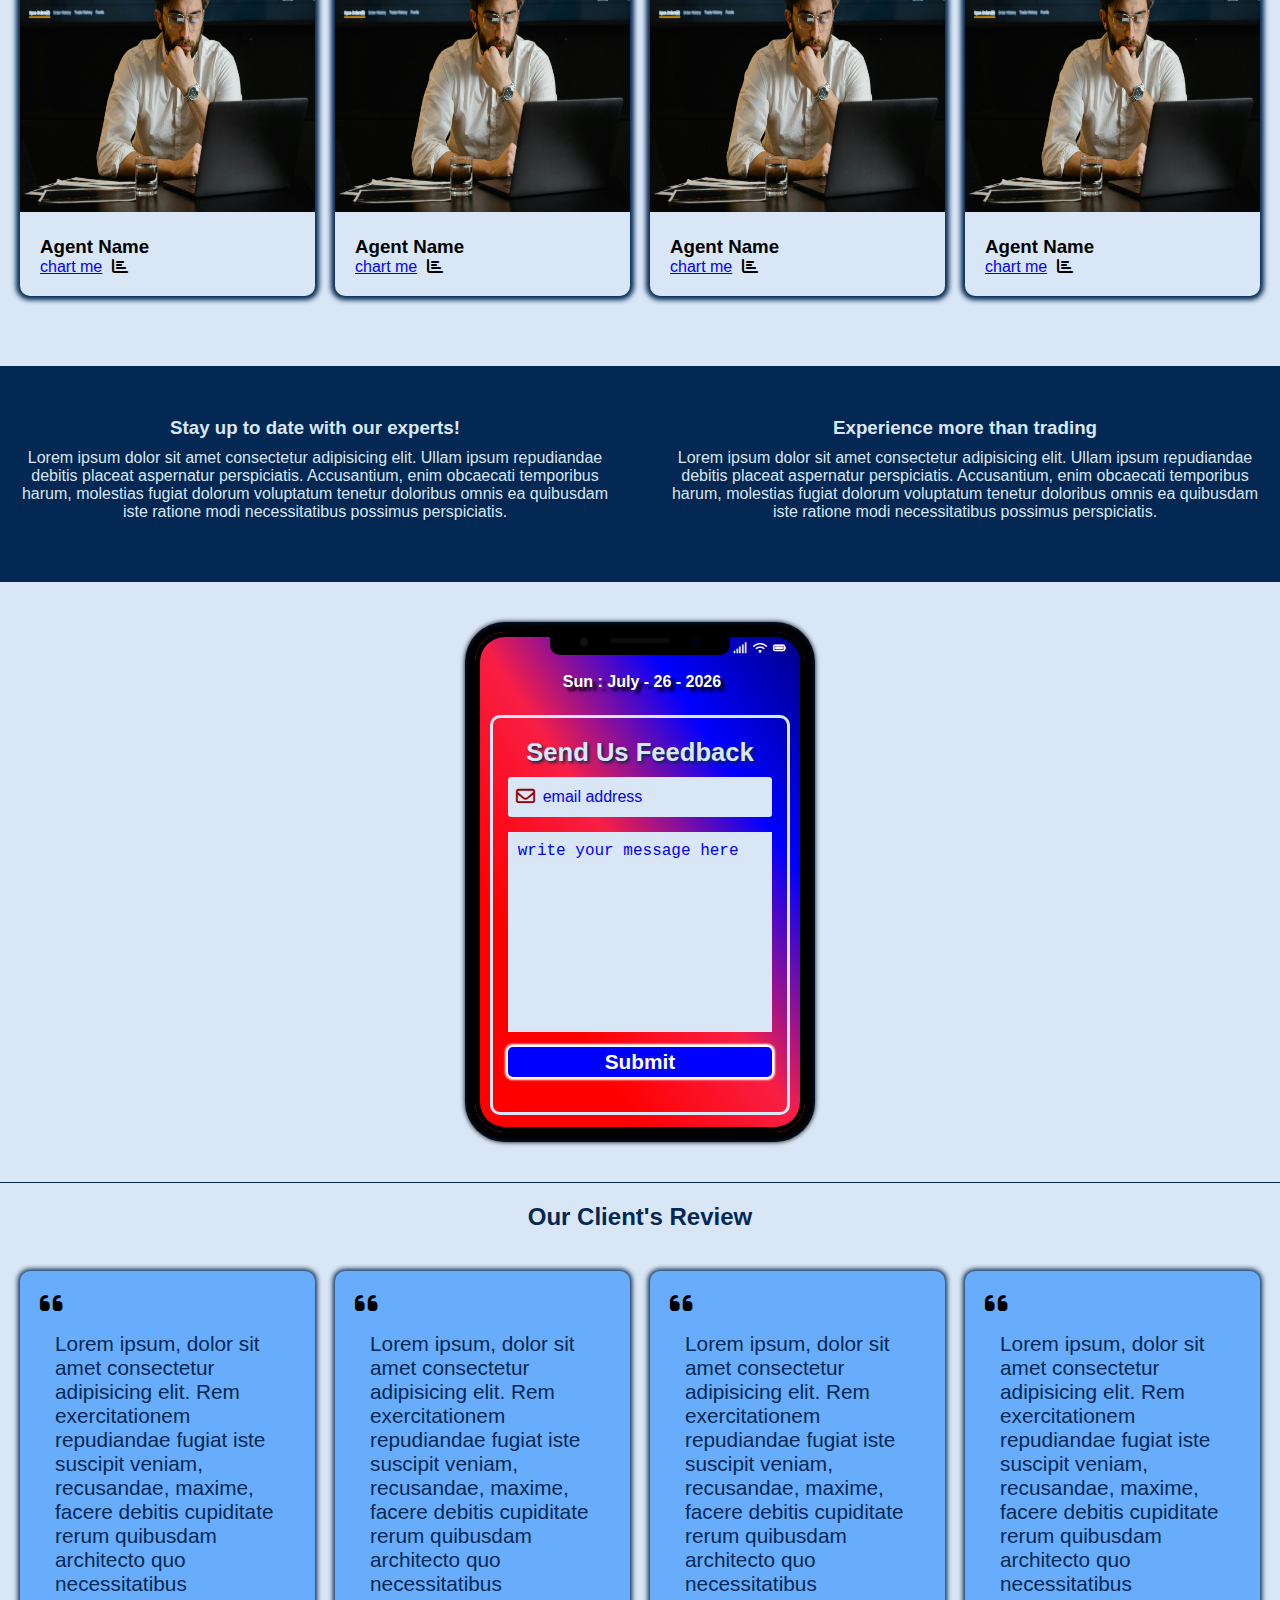
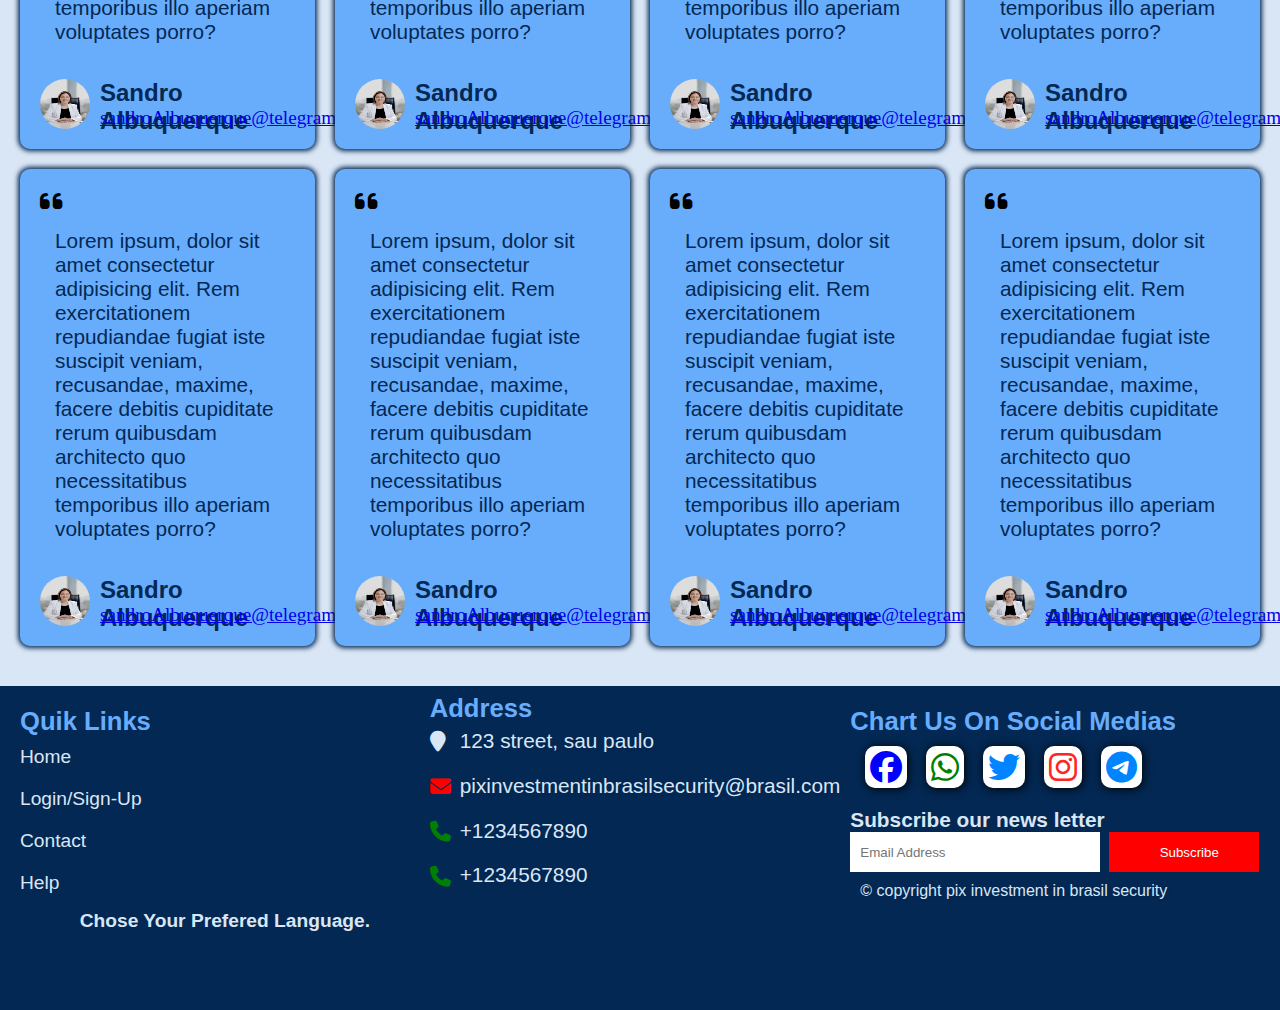
==== commit e60ee4be: "commit" ====
--- a/index.html
+++ b/index.html
@@ -12,7 +12,7 @@
 
     <header>
         <div class="company-name">
-            <img src="./public/images/bitcoin4.jpg" alt="">
+            <img src="./public/images/bitcoin4.jpg">
             <div class="name">
                 <h1>PIX INVESTMENT</h1>
                <h4>IN BRASIL SECURITY</h4>
@@ -47,11 +47,15 @@
     <!-- language translate notification poppup bar -->
     <div class="language-translate-popup">
         <div class="message-box">
+            <i class="fa-brands fa-accessible-icon"></i>
             <p>
-                Select your prefered language at the bottom of this page.
+                Scroll down to the bottom end of this page and select your prefered language.
             </p>
             <p>
-                Lorem ipsum dolor sit amet consectetur adipisicing elit. Quasi, harum.
+                Lorem ipsum dolor sit amet consectetur adipisicing elit. Soluta, repellat? Distinctio minima rem reiciendis vero.
+            </p>
+            <p>
+                Lorem ipsum dolor sit amet consectetur adipisicing elit. Soluta, repellat? Distinctio minima rem reiciendis vero.
             </p>
             <button id="message_box_btn">OK</button>
         </div>
@@ -63,7 +67,7 @@
         <!-- hero -->
         <div class="hero">
             <div class="image">
-                <img src="./public/images/welcome3.jpg" alt="">
+                <img src="./public/images/welcome3.jpg">
             </div>
             <div class="tittle">
                 <h1>YOU ARE WELCOME TO</h1>
@@ -79,7 +83,7 @@
         <section>
             <div class="about">
                 <div class="image">
-                    <img src="./public/images/phone-trade2.jpg" alt="">
+                    <img src="./public/images/phone-trade2.jpg">
                 </div>
                 <div class="text">
                     <h2>about our company</h2>
@@ -91,7 +95,7 @@
             <!-- vission -->
             <div class="vission">
                 <div class="image">
-                    <img src="./public/images/chart3.jpg" alt="">
+                    <img src="./public/images/chart3.jpg">
                 </div>
                 <div class="text">
                     <h2>vission</h2>
@@ -103,7 +107,7 @@
             <!-- mission -->
             <div class="mission">
                 <div class="image">
-                    <img src="./public/images/winning1.jpg" alt="">
+                    <img src="./public/images/winning1.jpg">
                 </div>
                 <div class="text">
                     <h2>mission</h2>
@@ -277,7 +281,7 @@
             <!-- trade what you want -->
             <div class="mission">
                 <div class="image">
-                    <img src="./public/images/bitcoin2.jpg" alt="">
+                    <img src="./public/images/bitcoin2.jpg">
                 </div>
                 <div class="text">
                     <h2>trade what you want, when you want</h2>
@@ -353,25 +357,25 @@
             <h2>contact our agents for help</h2>
             <div class="agents-container">
                 <div class="agent">
-                    <img src="./public/images/planning.jpg" alt="">
+                    <img src="./public/images/planning.jpg">
                     <h3>agent name</h3>
                     <a href="">chart me</i></a><i class="fa-solid fa-chart-bar"></i>
                 </div>
     
                 <div class="agent">
-                    <img src="./public/images/planning.jpg" alt="">
+                    <img src="./public/images/planning.jpg">
                     <h3>agent name</h3>
                     <a href="">chart me</i></a><i class="fa-solid fa-chart-bar"></i>
                 </div>
     
                 <div class="agent">
-                    <img src="./public/images/planning.jpg" alt="">
+                    <img src="./public/images/planning.jpg">
                     <h3>agent name</h3>
                     <a href="">chart me</i></a><i class="fa-solid fa-chart-bar"></i>
                 </div>
     
                 <div class="agent">
-                    <img src="./public/images/planning.jpg" alt="">
+                    <img src="./public/images/planning.jpg">
                     <h3>agent name</h3>
                     <a href="">chart me</i></a><i class="fa-solid fa-chart-bar"></i>
                 </div>
@@ -445,7 +449,7 @@
                     </div>
                     <!-- person -->
                     <div class="person">
-                        <img src="./public/images/ceo1.jpg" alt="">
+                        <img src="./public/images/ceo1.jpg">
                         <h2>sandro albuquerque</h2>
                         <a href="#">sandroAlbuquerque@telegram</a>
                     </div>
@@ -460,7 +464,7 @@
                     </div>
                     <!-- person -->
                     <div class="person">
-                        <img src="./public/images/ceo1.jpg" alt="">
+                        <img src="./public/images/ceo1.jpg">
                         <h2>sandro albuquerque</h2>
                         <a href="#">sandroAlbuquerque@telegram</a>
                     </div>
@@ -475,7 +479,7 @@
                     </div>
                     <!-- person -->
                     <div class="person">
-                        <img src="./public/images/ceo1.jpg" alt="">
+                        <img src="./public/images/ceo1.jpg">
                         <h2>sandro albuquerque</h2>
                         <a href="#">sandroAlbuquerque@telegram</a>
                     </div>
@@ -490,22 +494,22 @@
                     </div>
                     <!-- person -->
                     <div class="person">
-                        <img src="./public/images/ceo1.jpg" alt="">
-                        <h2>sandro albuquerque</h2>
-                        <a href="#">sandroAlbuquerque@telegram</a>
-                    </div>
-                </div>
-
-                <div class="testimony">
-                    <i class="fa-solid fa-quote-left"></i>
-                    <div class="message">
-                        <p>
-                            Lorem ipsum, dolor sit amet consectetur adipisicing elit. Rem exercitationem repudiandae fugiat iste suscipit veniam, recusandae, maxime, facere debitis cupiditate rerum quibusdam architecto quo necessitatibus temporibus illo aperiam voluptates porro?
-                        </p>
-                    </div>
-                    <!-- person -->
-                    <div class="person">
-                        <img src="./public/images/ceo1.jpg" alt="">
+                        <img src="./public/images/ceo1.jpg">
+                        <h2>sandro albuquerque</h2>
+                        <a href="#">sandroAlbuquerque@telegram</a>
+                    </div>
+                </div>
+
+                <div class="testimony">
+                    <i class="fa-solid fa-quote-left"></i>
+                    <div class="message">
+                        <p>
+                            Lorem ipsum, dolor sit amet consectetur adipisicing elit. Rem exercitationem repudiandae fugiat iste suscipit veniam, recusandae, maxime, facere debitis cupiditate rerum quibusdam architecto quo necessitatibus temporibus illo aperiam voluptates porro?
+                        </p>
+                    </div>
+                    <!-- person -->
+                    <div class="person">
+                        <img src="./public/images/ceo1.jpg">
                         <h2>sandro albuquerque</h2>
                         <a href="#">sandroAlbuquerque@telegram</a>
                     </div>
@@ -520,7 +524,7 @@
                     </div>
                     <!-- person -->
                     <div class="person">
-                        <img src="./public/images/ceo1.jpg" alt="">
+                        <img src="./public/images/ceo1.jpg">
                         <h2>sandro albuquerque</h2>
                         <a href="#">sandroAlbuquerque@telegram</a>
                     </div>
@@ -535,7 +539,7 @@
                     </div>
                     <!-- person -->
                     <div class="person">
-                        <img src="./public/images/ceo1.jpg" alt="">
+                        <img src="./public/images/ceo1.jpg">
                         <h2>sandro albuquerque</h2>
                         <a href="#">sandroAlbuquerque@telegram</a>
                     </div>
@@ -550,7 +554,7 @@
                     </div>
                     <!-- person -->
                     <div class="person">
-                        <img src="./public/images/ceo1.jpg" alt="">
+                        <img src="./public/images/ceo1.jpg">
                         <h2>sandro albuquerque</h2>
                         <a href="#">sandroAlbuquerque@telegram</a>
                     </div>
--- a/public/styles/index.css
+++ b/public/styles/index.css
@@ -37,7 +37,7 @@
     top: auto;
 }
 
-header .companny-logo{
+header .company-name img{
     width: 60px;
     height: 100%;
     margin-right: 500px;
@@ -260,7 +260,7 @@
     width: 500px;
     position: fixed;
     z-index: 100;
-    top: 40%;
+    top: 50%;
     left: 50%;
     transform: translate(-50%,-50%);
     border: none;
@@ -278,6 +278,12 @@
     padding: 40px 10px;
     font-family: var(--font1A);
 }
+.language-translate-popup .message-box i{
+    text-align: center;
+    font-size: 3rem;
+    margin: 10px auto;
+    color: blue;
+}
 .language-translate-popup .message-box p{
     font-size: 1.4rem;
     color: var(--primarycolor2);
@@ -290,12 +296,13 @@
     color: var(--primarycolor1);
     background-color: rgb(1, 182, 1);
     font-size: 1.3rem;
+    border: none;
 }
 
 @media screen and (max-width:600px) {
     .language-translate-popup{
         width: 80%;
-        top: 35%;
+        top: 40%;
     }
     .language-translate-popup .message-box{
         padding: 20px 10px;
